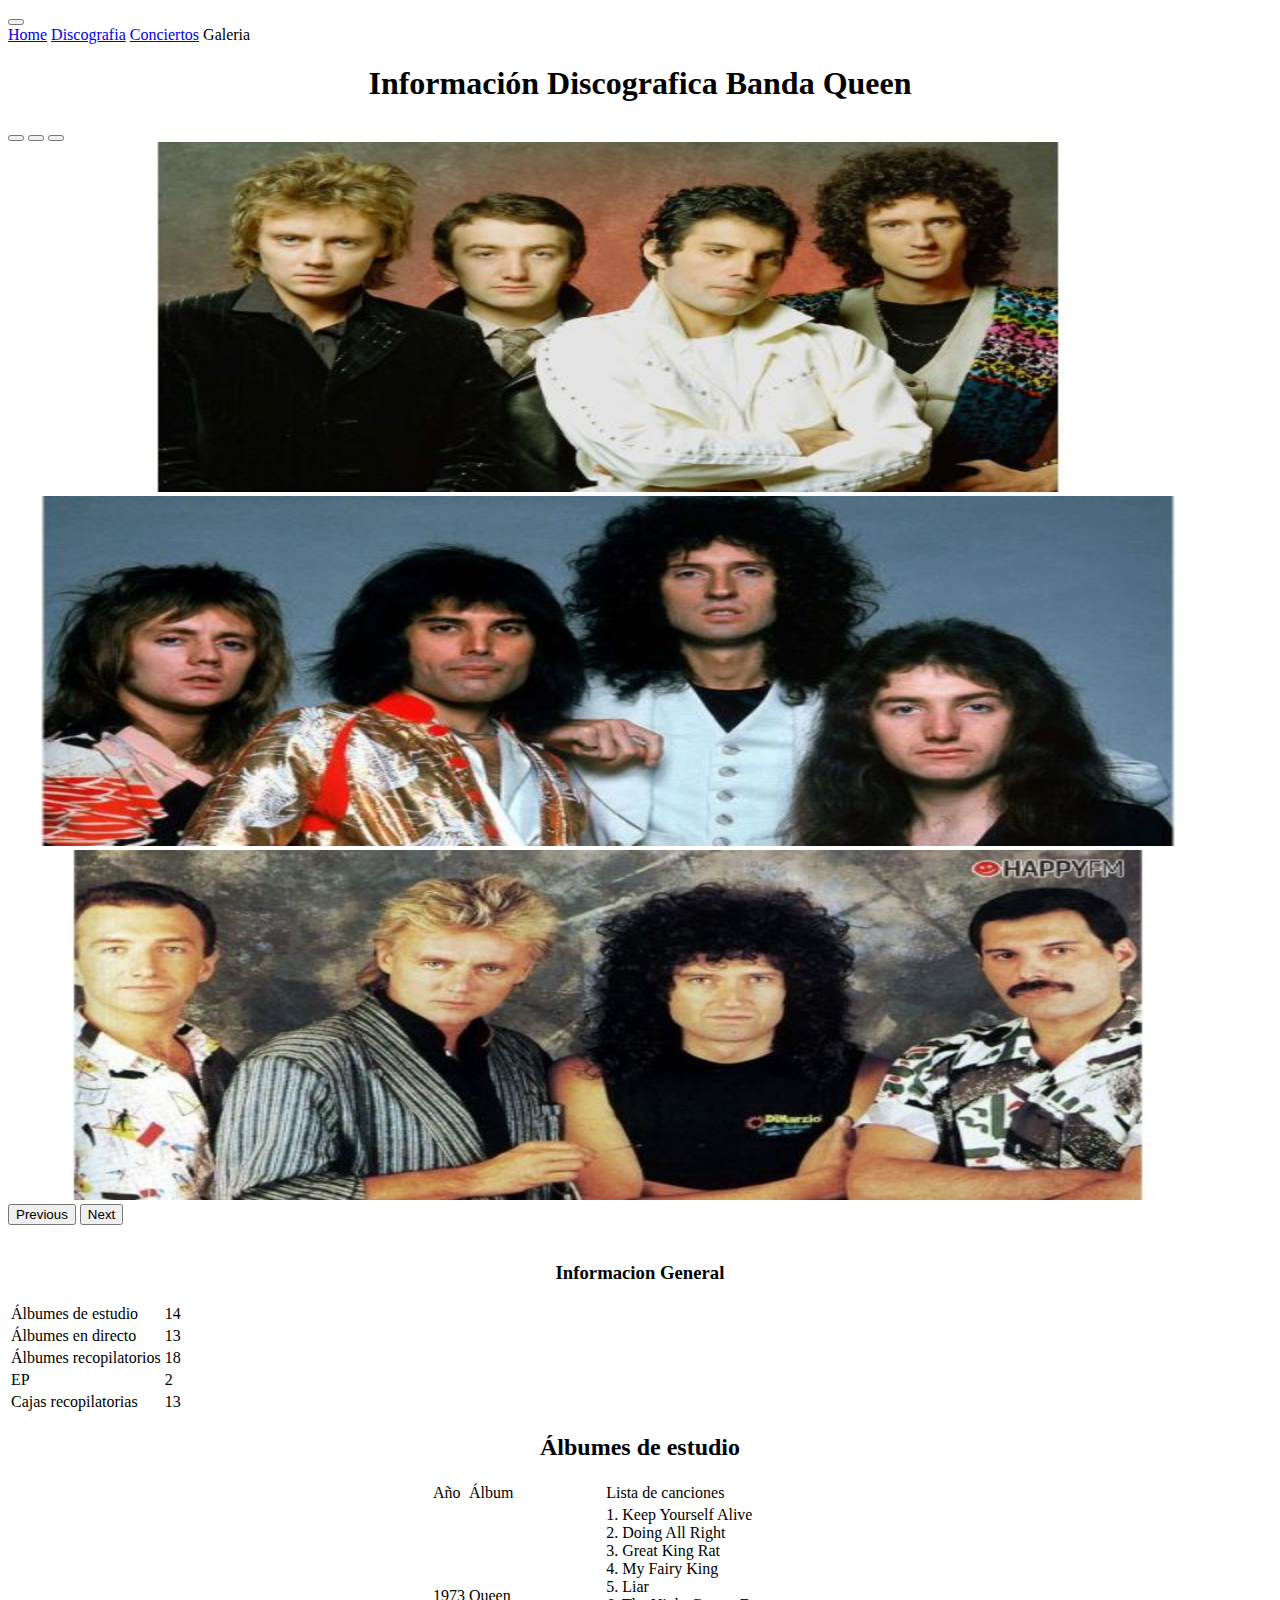
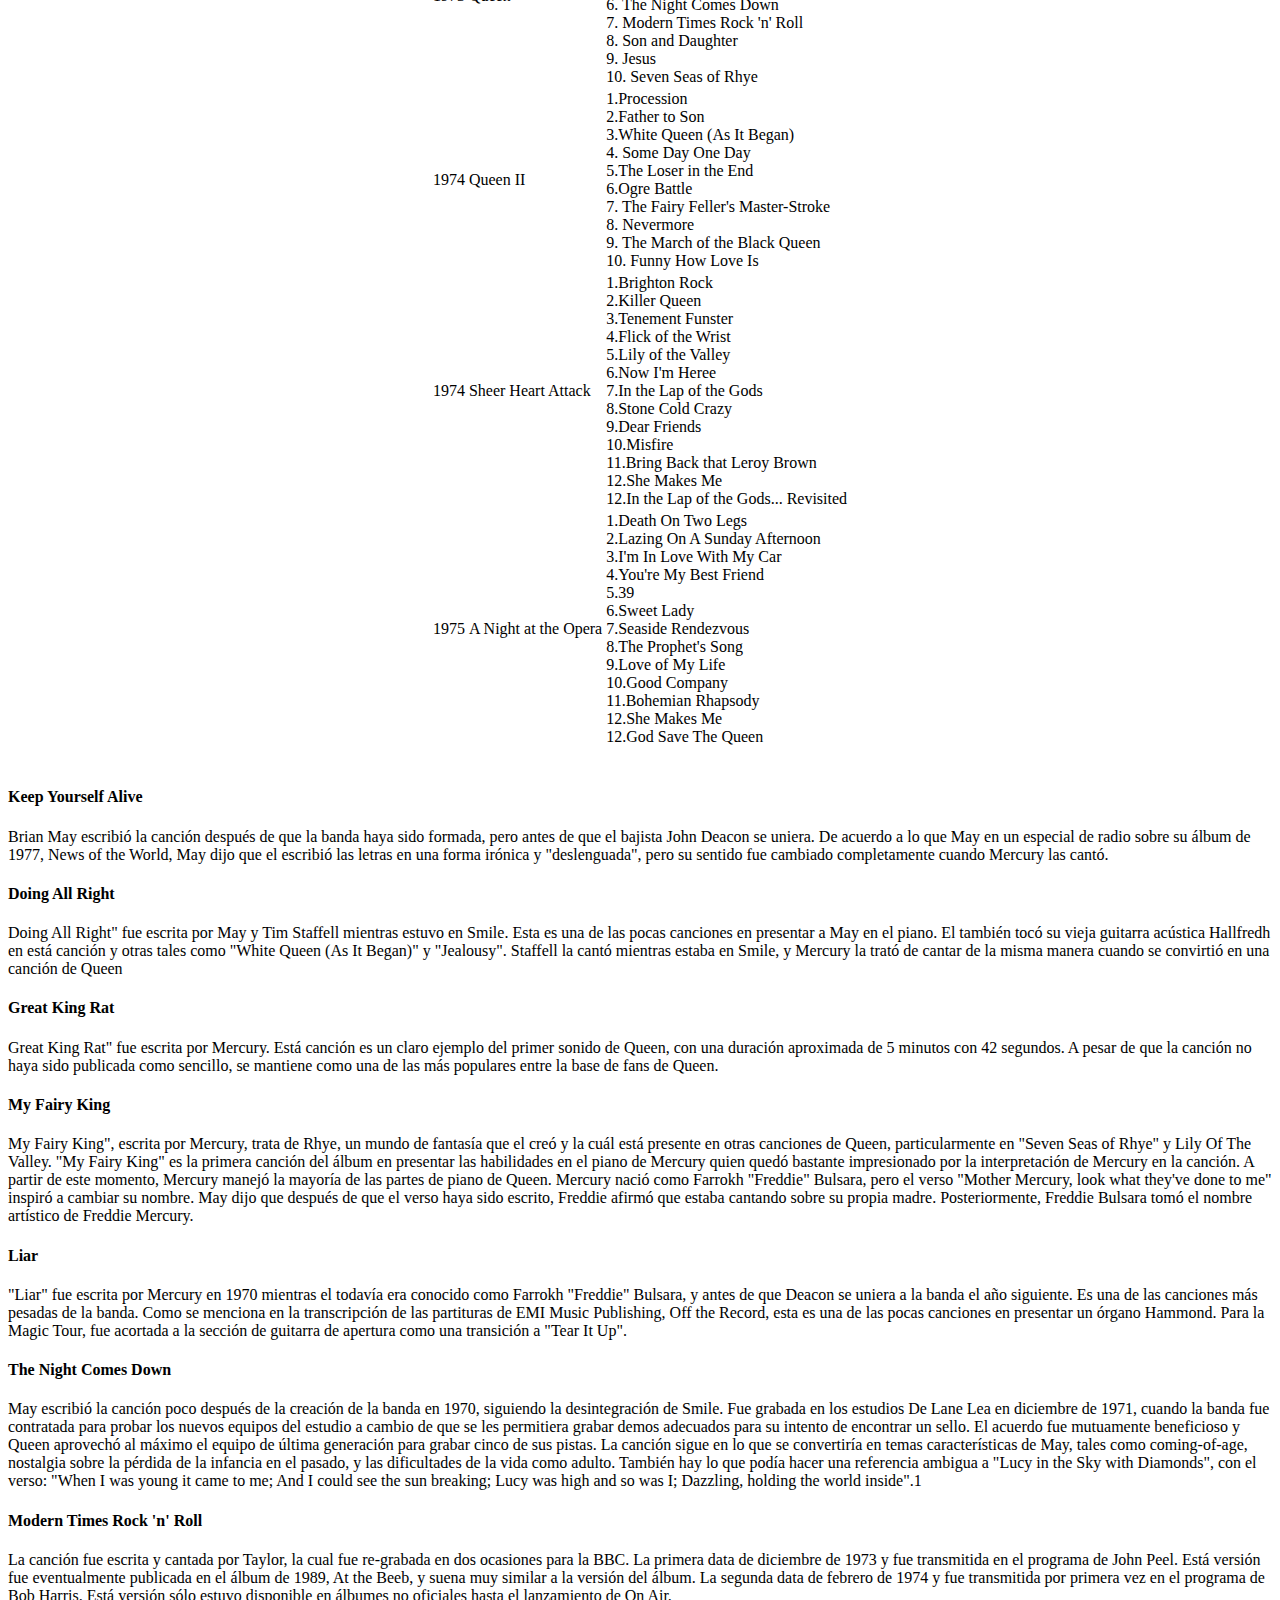
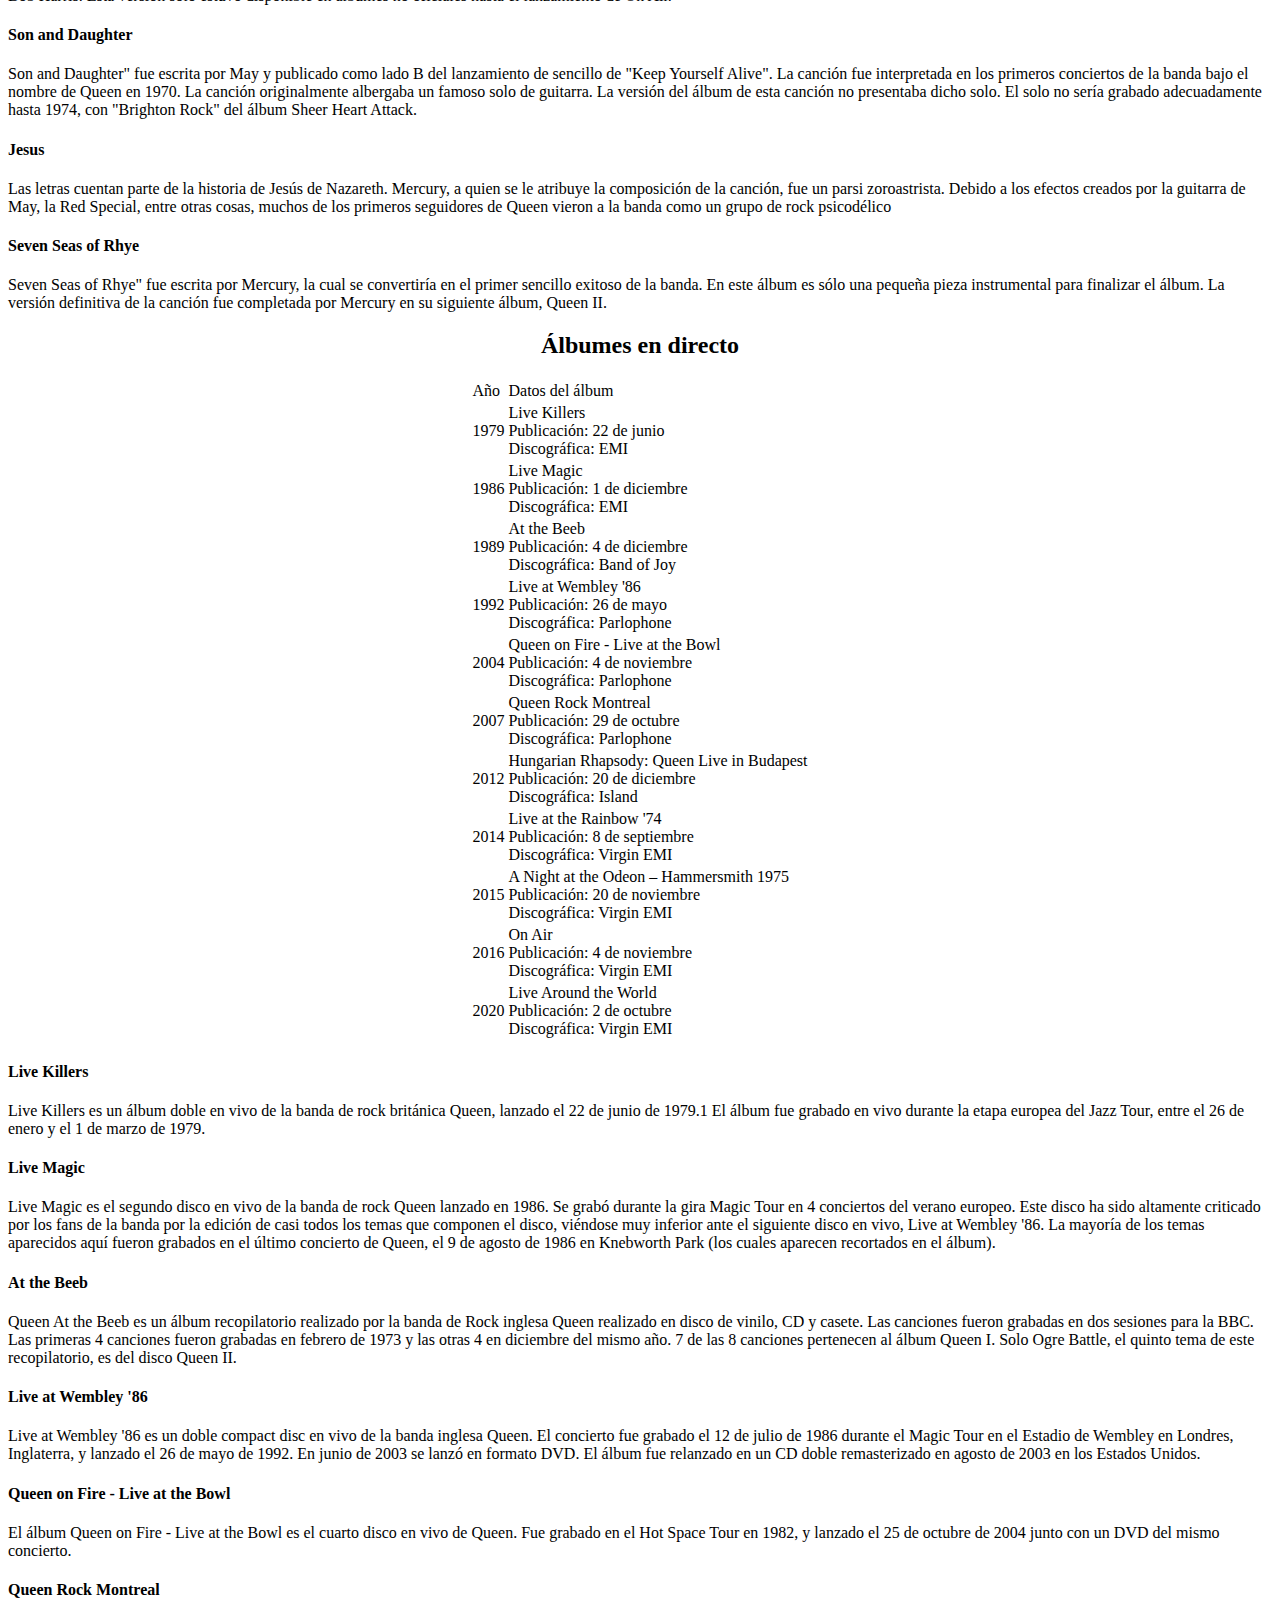
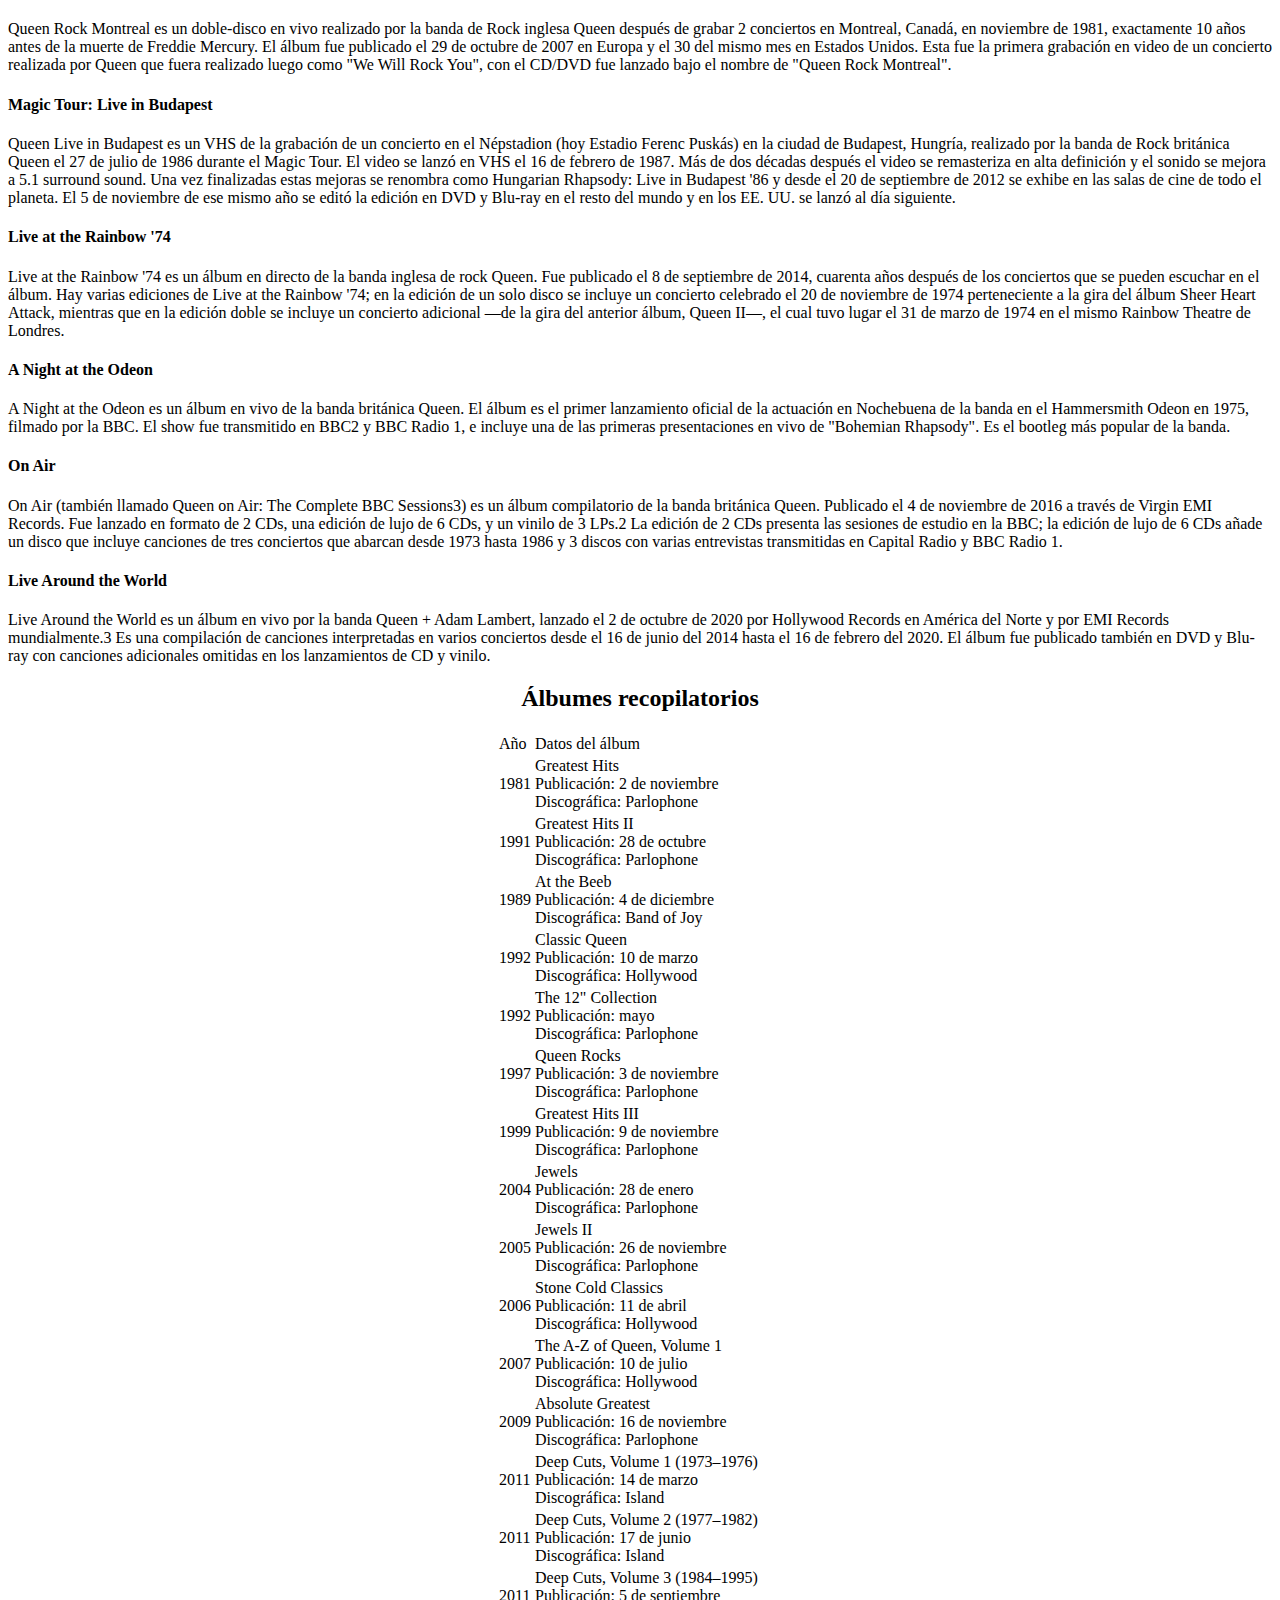
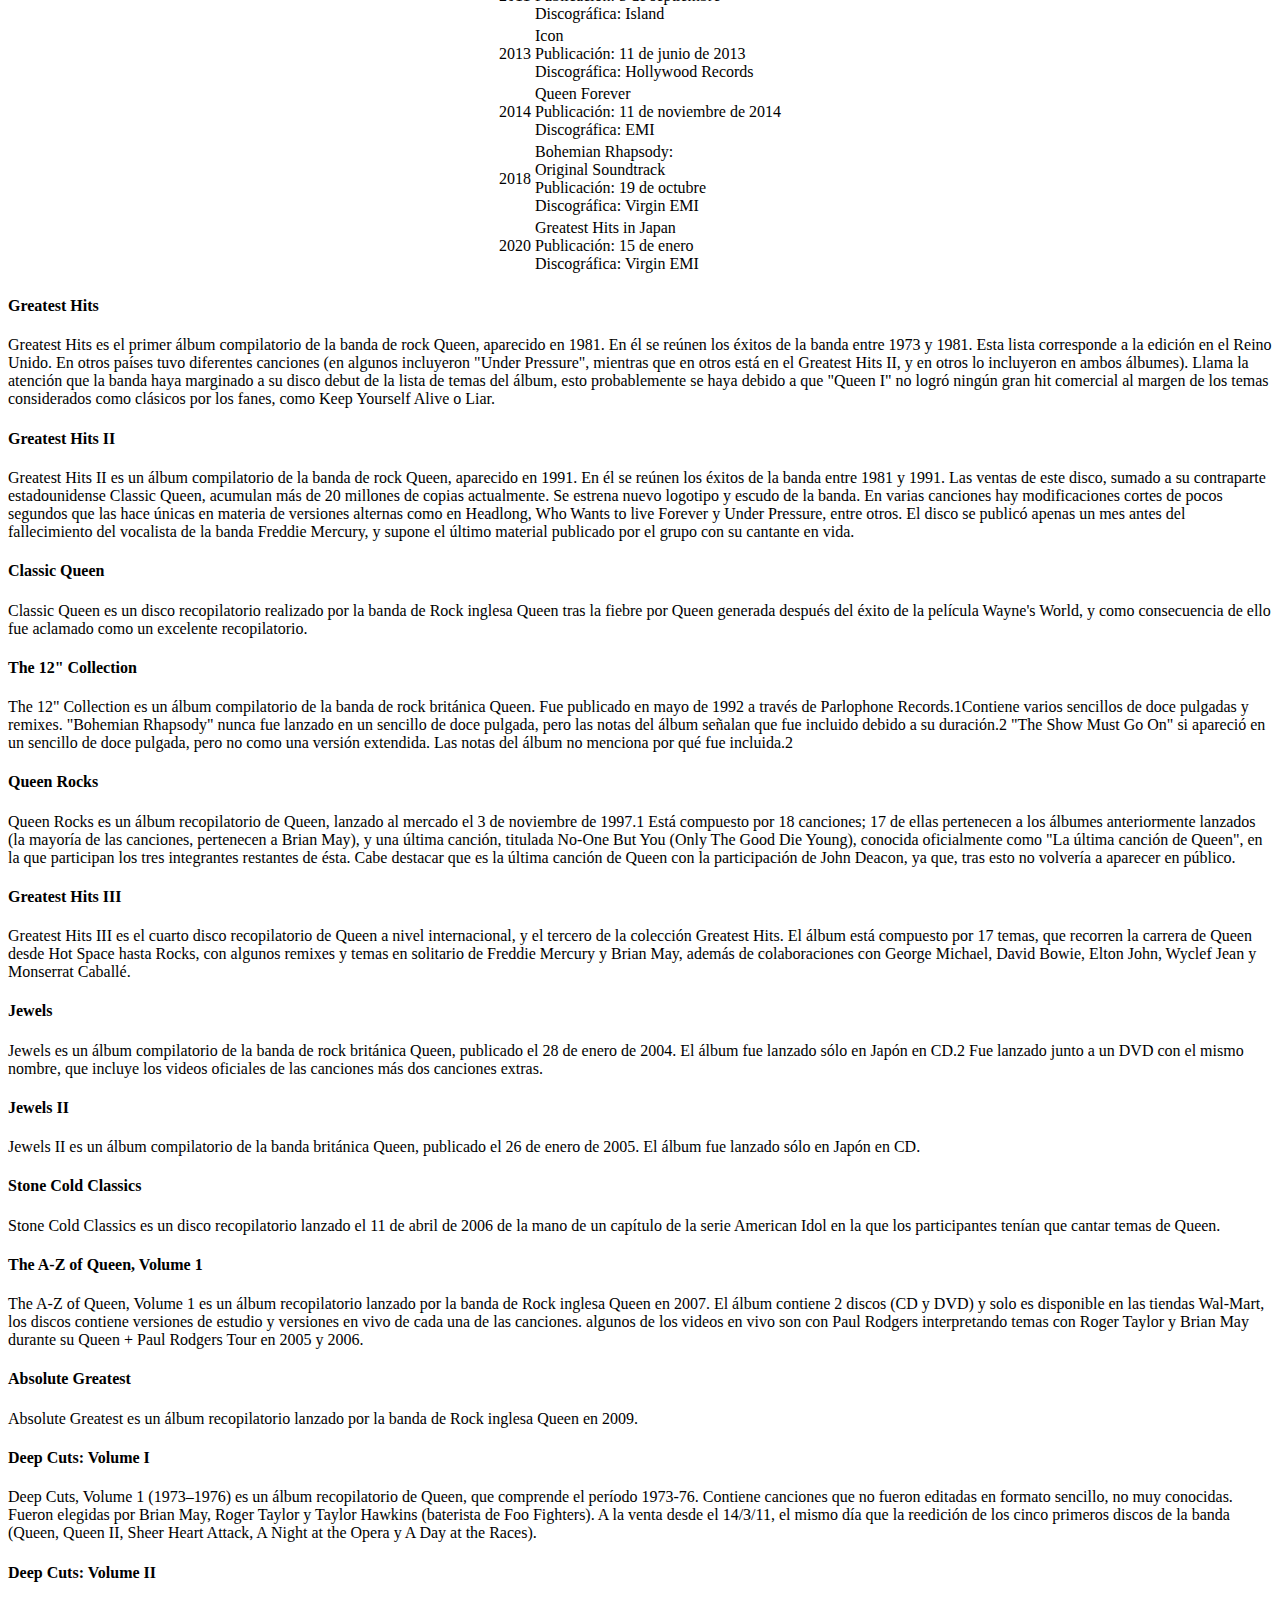
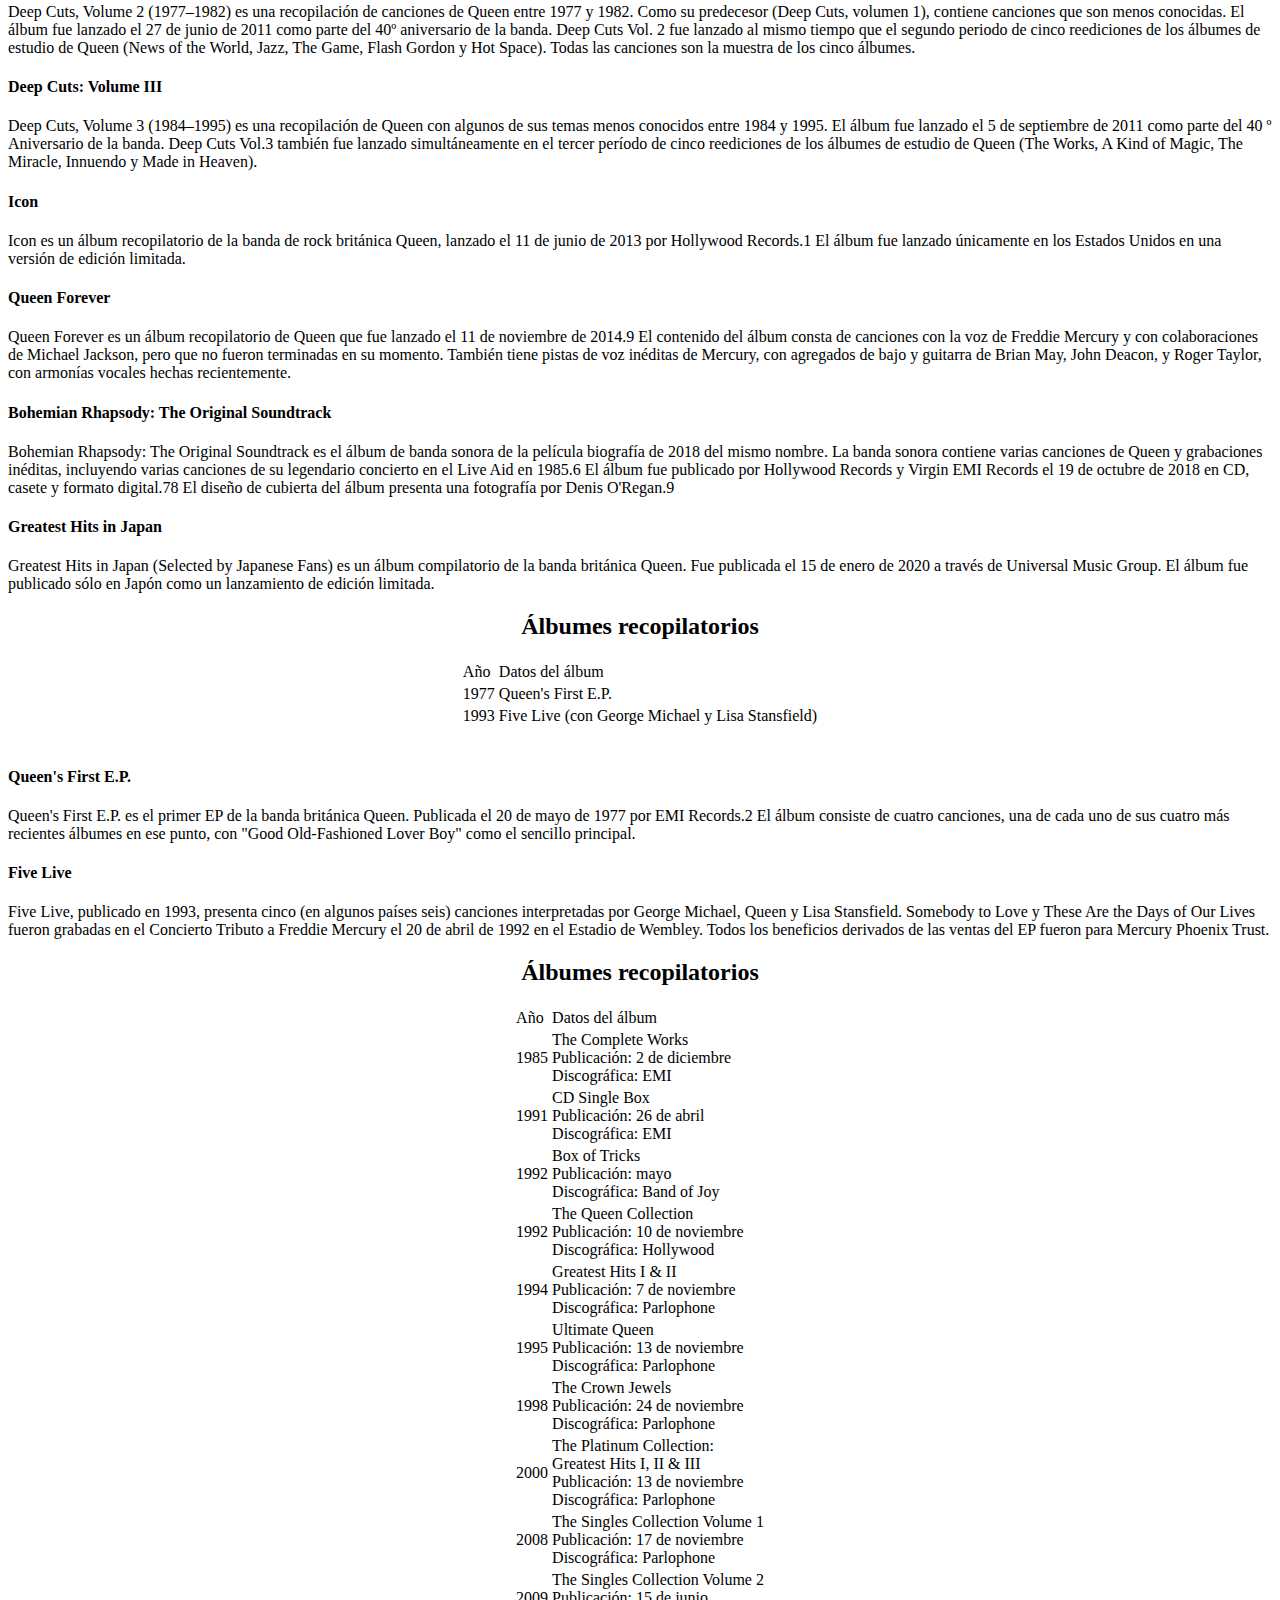
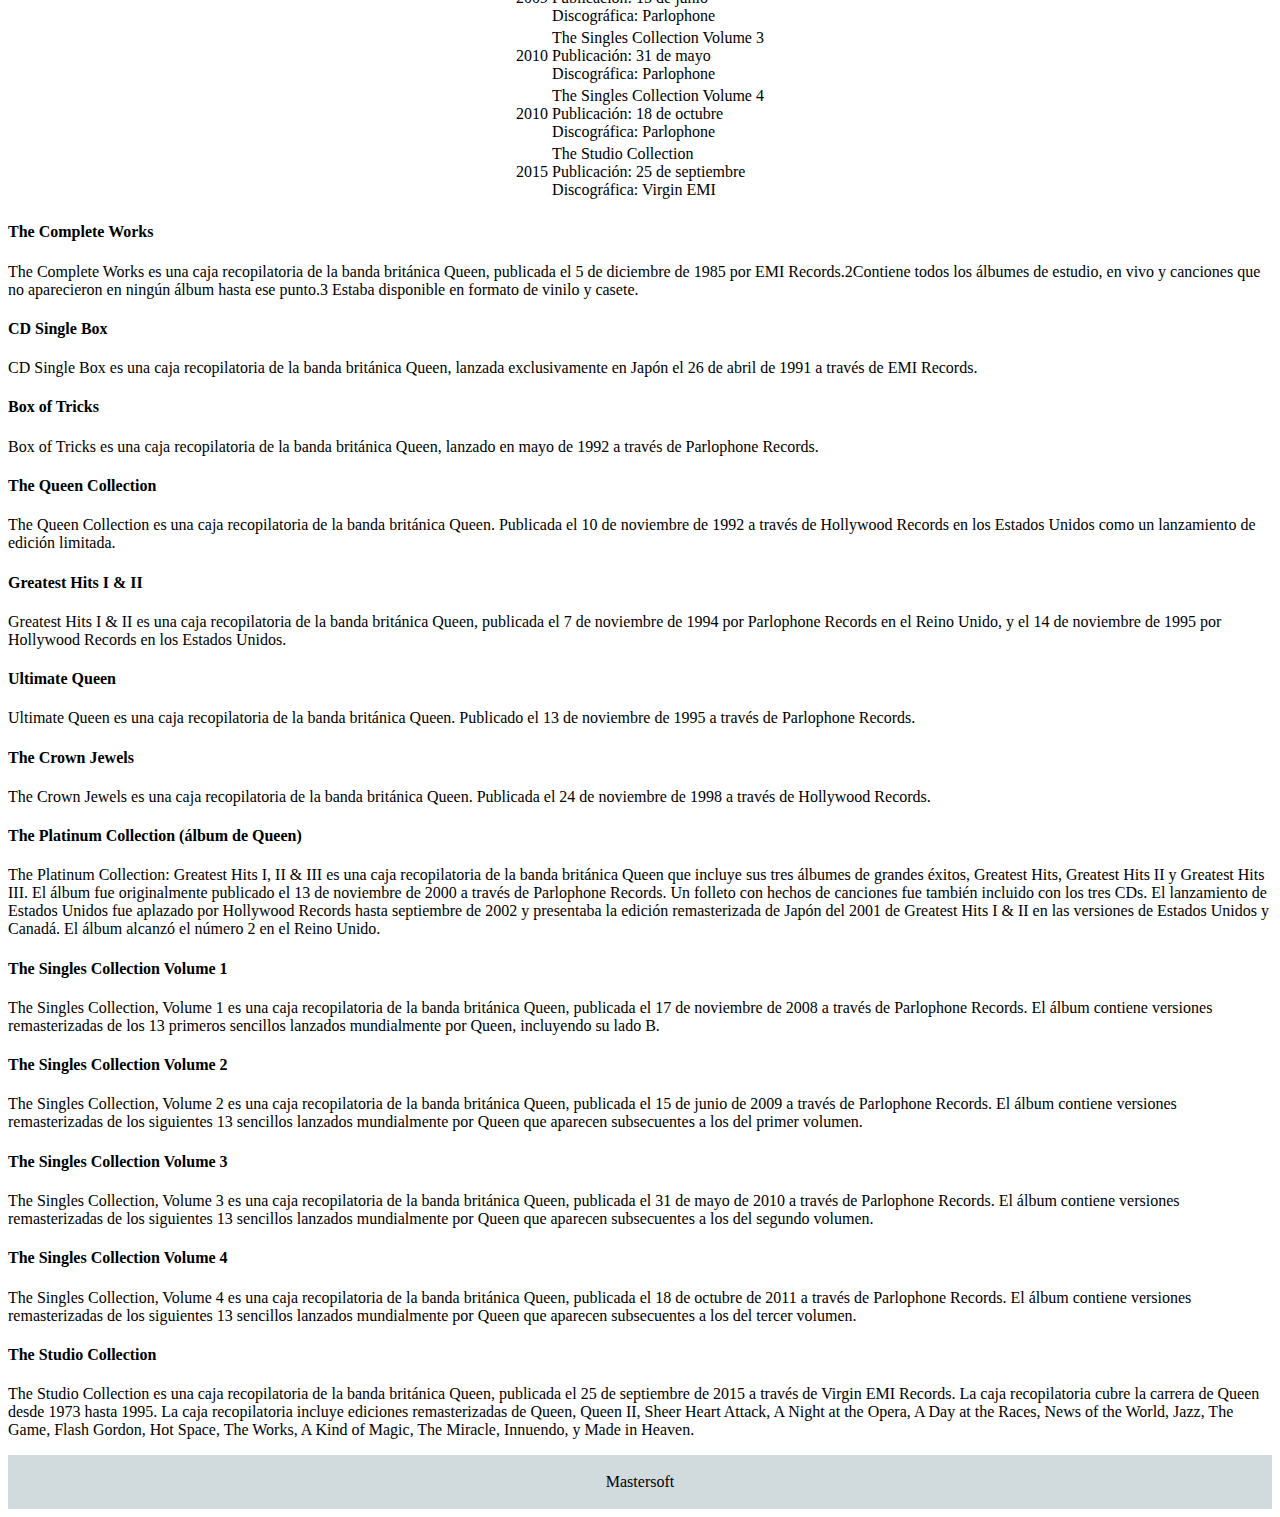
==== index2.html @ db43bf88 "Agrege una carucel, una nav y organice un poco mi index2.html" ====
<!DOCTYPE html>
<html lang="en">
  <head>
    <meta charset="UTF-8" />
    <link href="https://cdn.jsdelivr.net/npm/bootstrap@5.1.3/dist/css/bootstrap.min.css" rel="stylesheet" integrity="sha384-1BmE4kWBq78iYhFldvKuhfTAU6auU8tT94WrHftjDbrCEXSU1oBoqyl2QvZ6jIW3" crossorigin="anonymous">
    <meta http-equiv="X-UA-Compatible" content="IE=edge" />
    <meta name="viewport" content="width=device-width, initial-scale=1.0" />
    <link rel="stylesheet" href="./assets/css/styleD.css" />
    <title>MasterSoft</title>
  </head>
  <body>
    <nav class="navbar navbar-expand-lg navbar-light bg-light">
      <div class="container-fluid">
        <button class="navbar-toggler" type="button" data-bs-toggle="collapse" data-bs-target="#navbarNavAltMarkup" aria-controls="navbarNavAltMarkup" aria-expanded="false" aria-label="Toggle navigation">
          <span class="navbar-toggler-icon"></span>
        </button>
        <div class="collapse navbar-collapse" id="navbarNavAltMarkup">
          <div class="navbar-nav">
            <a class="nav-link active" aria-current="page" href="#">Home</a>
            <a class="nav-link" href="#">Discografia</a>
            <a class="nav-link" href="#">Conciertos</a>
            <a class="nav-link disabled">Galeria</a>
          </div>
        </div>
      </div>
    </nav>
    <h1 class="titulo">Información Discografica Banda Queen</h1>
    <div id="carouselExampleIndicators" class="carousel slide" data-bs-ride="carousel">
      <div class="carousel-indicators">
        <button type="button" data-bs-target="#carouselExampleIndicators" data-bs-slide-to="0" class="active" aria-current="true" aria-label="Slide 1"></button>
        <button type="button" data-bs-target="#carouselExampleIndicators" data-bs-slide-to="1" aria-label="Slide 2"></button>
        <button type="button" data-bs-target="#carouselExampleIndicators" data-bs-slide-to="2" aria-label="Slide 3"></button>
      </div>
      <div class="carousel-inner">
        <div class="carousel-item active">
          <img src="./assets/images/img1.jpg" class="image3" alt="...">
        </div>
        <div class="carousel-item">
          <img src="./assets/images/img5.jpg" class="image3" alt="...">
        </div>
        <div class="carousel-item">
          <img src="./assets/images/queen4.jpg" class="image3" alt="...">
        </div>
      </div>
      <button class="carousel-control-prev" type="button" data-bs-target="#carouselExampleIndicators" data-bs-slide="prev">
        <span class="carousel-control-prev-icon" aria-hidden="true"></span>
        <span class="visually-hidden">Previous</span>
      </button>
      <button class="carousel-control-next" type="button" data-bs-target="#carouselExampleIndicators" data-bs-slide="next">
        <span class="carousel-control-next-icon" aria-hidden="true"></span>
        <span class="visually-hidden">Next</span>
      </button>
    </div>
    <br>

    <center><h3>Informacion General</h3></center>
    <table class="table table-striped">
      <tr>
        <td>Álbumes de estudio</td>
        <td>14</td>
      </tr>
      <tr>
        <td>Álbumes en directo</td>
        <td>13</td>
      </tr>
      <tr>
        <td>Álbumes recopilatorios</td>
        <td>18</td>
      </tr>
      <tr>
        <td>EP</td>
        <td>2</td>
      </tr>
      <tr>
        <td>Cajas recopilatorias</td>
        <td>13</td>
      </tr>
    </table>

    <center><h2>Álbumes de estudio</h2></center>
    <table class="table-bordered" style="margin: 0 auto">
      <tr>
        <td>Año</td>
        <td>Álbum</td>
        <td>Lista de canciones</td>
      </tr>
      <tr>
        <td>1973</td>
        <td>Queen</td>
        <td>1. Keep Yourself Alive <br> 2. Doing All Right <br>3. Great King Rat <br>4. My Fairy King <br>5. Liar <br>6. The Night Comes Down <br>7. Modern Times Rock 'n' Roll <br>8. Son and Daughter <br>9. Jesus <br>10. Seven Seas of Rhye</td>
      </tr>
      <tr>
        <td>1974</td>
        <td>Queen II</td>
        <td>1.Procession <br>2.Father to Son <br>3.White Queen (As It Began)<br>4. Some Day One Day<br>5.The Loser in the End<br>6.Ogre Battle<br>7. The Fairy Feller's Master-Stroke<br>8. Nevermore<br>9. The March of the Black Queen <br>10. Funny How Love Is</td>
      </tr>
      <tr>
        <td>1974</td>
        <td>Sheer Heart Attack</td>
        <td>1.Brighton Rock<br>2.Killer Queen<br>3.Tenement Funster<br>4.Flick of the Wrist<br>5.Lily of the Valley<br>6.Now I'm Heree<br>7.In the Lap of the Gods<br>8.Stone Cold Crazy<br>9.Dear Friends<br>10.Misfire<br>11.Bring Back that Leroy Brown<br>12.She Makes Me<br>12.In the Lap of the Gods... Revisited</td>
      </tr>
      <tr>
        <td>1975</td>
        <td>A Night at the Opera</td>
        <td>1.Death On Two Legs<br>2.Lazing On A Sunday Afternoon<br>3.I'm In Love With My Car<br>4.You're My Best Friend<br>5.39<br>6.Sweet Lady<br>7.Seaside Rendezvous<br>8.The Prophet's Song<br>9.Love of My Life<br>10.Good Company<br>11.Bohemian Rhapsody<br>12.She Makes Me<br>12.God Save The Queen</td>
      </tr>
    </table>
    <br>
    <h4>Keep Yourself Alive</h4>
    <p class="lh-sm">
      Brian May escribió la canción después de que la banda haya sido formada,
      pero antes de que el bajista John Deacon se uniera. De acuerdo a lo que
      May en un especial de radio sobre su álbum de 1977, News of the World, May
      dijo que el escribió las letras en una forma irónica y "deslenguada", pero
      su sentido fue cambiado completamente cuando Mercury las cantó.
    </p>

    <h4>Doing All Right</h4>
    <p class="lh-sm">
      Doing All Right" fue escrita por May y Tim Staffell mientras estuvo en
      Smile. Esta es una de las pocas canciones en presentar a May en el piano.
      El también tocó su vieja guitarra acústica Hallfredh en está canción y
      otras tales como "White Queen (As It Began)" y "Jealousy". Staffell la
      cantó mientras estaba en Smile, y Mercury la trató de cantar de la misma
      manera cuando se convirtió en una canción de Queen
    </p>

    <h4>Great King Rat</h4>
    <p class="lh-sm">
      Great King Rat" fue escrita por Mercury. Está canción es un claro ejemplo
      del primer sonido de Queen, con una duración aproximada de 5 minutos con
      42 segundos. A pesar de que la canción no haya sido publicada como
      sencillo, se mantiene como una de las más populares entre la base de fans
      de Queen.
    </p>

    <h4>My Fairy King</h4>
    <p class="lh-sm">
      My Fairy King", escrita por Mercury, trata de Rhye, un mundo de fantasía
      que el creó y la cuál está presente en otras canciones de Queen,
      particularmente en "Seven Seas of Rhye" y Lily Of The Valley. "My Fairy
      King" es la primera canción del álbum en presentar las habilidades en el
      piano de Mercury quien quedó bastante impresionado por la interpretación
      de Mercury en la canción. A partir de este momento, Mercury manejó la
      mayoría de las partes de piano de Queen. Mercury nació como Farrokh
      "Freddie" Bulsara, pero el verso "Mother Mercury, look what they've done
      to me" inspiró a cambiar su nombre. May dijo que después de que el verso
      haya sido escrito, Freddie afirmó que estaba cantando sobre su propia
      madre. Posteriormente, Freddie Bulsara tomó el nombre artístico de Freddie
      Mercury.
    </p>

    <h4>Liar</h4>
    <p class="lh-sm">
      "Liar" fue escrita por Mercury en 1970 mientras el todavía era conocido
      como Farrokh "Freddie" Bulsara, y antes de que Deacon se uniera a la banda
      el año siguiente. Es una de las canciones más pesadas de la banda. Como se
      menciona en la transcripción de las partituras de EMI Music Publishing,
      Off the Record, esta es una de las pocas canciones en presentar un órgano
      Hammond. Para la Magic Tour, fue acortada a la sección de guitarra de
      apertura como una transición a "Tear It Up".
    </p>

    <h4>The Night Comes Down</h4>
    <p class="lh-sm">
      May escribió la canción poco después de la creación de la banda en 1970,
      siguiendo la desintegración de Smile. Fue grabada en los estudios De Lane
      Lea en diciembre de 1971, cuando la banda fue contratada para probar los
      nuevos equipos del estudio a cambio de que se les permitiera grabar demos
      adecuados para su intento de encontrar un sello. El acuerdo fue mutuamente
      beneficioso y Queen aprovechó al máximo el equipo de última generación
      para grabar cinco de sus pistas. La canción sigue en lo que se convertiría
      en temas características de May, tales como coming-of-age, nostalgia sobre
      la pérdida de la infancia en el pasado, y las dificultades de la vida como
      adulto. También hay lo que podía hacer una referencia ambigua a "Lucy in
      the Sky with Diamonds", con el verso: "When I was young it came to me; And
      I could see the sun breaking; Lucy was high and so was I; Dazzling,
      holding the world inside".1
    </p>

    <h4>Modern Times Rock 'n' Roll</h4>
    <p class="lh-sm">
      La canción fue escrita y cantada por Taylor, la cual fue re-grabada en dos
      ocasiones para la BBC. La primera data de diciembre de 1973 y fue
      transmitida en el programa de John Peel. Está versión fue eventualmente
      publicada en el álbum de 1989, At the Beeb, y suena muy similar a la
      versión del álbum. La segunda data de febrero de 1974 y fue transmitida
      por primera vez en el programa de Bob Harris. Está versión sólo estuvo
      disponible en álbumes no oficiales hasta el lanzamiento de On Air.
    </p>

    <h4>Son and Daughter</h4>
    <p class="lh-sm">
      Son and Daughter" fue escrita por May y publicado como lado B del
      lanzamiento de sencillo de "Keep Yourself Alive". La canción fue
      interpretada en los primeros conciertos de la banda bajo el nombre de
      Queen en 1970. La canción originalmente albergaba un famoso solo de
      guitarra. La versión del álbum de esta canción no presentaba dicho solo.
      El solo no sería grabado adecuadamente hasta 1974, con "Brighton Rock" del
      álbum Sheer Heart Attack.
    </p>

    <h4>Jesus</h4>
    <p class="lh-sm">
      Las letras cuentan parte de la historia de Jesús de Nazareth. Mercury, a
      quien se le atribuye la composición de la canción, fue un parsi
      zoroastrista. Debido a los efectos creados por la guitarra de May, la Red
      Special, entre otras cosas, muchos de los primeros seguidores de Queen
      vieron a la banda como un grupo de rock psicodélico
    </p>

    <h4>Seven Seas of Rhye</h4>
    <p class="lh-sm">
      Seven Seas of Rhye" fue escrita por Mercury, la cual se convertiría en el
      primer sencillo exitoso de la banda. En este álbum es sólo una pequeña
      pieza instrumental para finalizar el álbum. La versión definitiva de la
      canción fue completada por Mercury en su siguiente álbum, Queen II.
    </p>

    <center><h2>Álbumes en directo</h2></center>
    <table class="table-bordered" style="margin: 0 auto">
      <tr>
        <td>Año</td>
        <td>Datos del álbum</td>
      </tr>
      <tr>
        <td>1979</td>
        <td>Live Killers <br> Publicación: 22 de junio <br> Discográfica: EMI</td>
      </tr>
      <tr>
        <td>1986</td>
        <td>Live Magic <br> Publicación: 1 de diciembre <br> Discográfica: EMI</td>
      </tr>
      <tr>
        <td>1989</td>
        <td>At the Beeb <br> Publicación: 4 de diciembre <br> Discográfica: Band of Joy</td>
      </tr>
      <tr>
        <td>1992</td>
        <td>Live at Wembley '86 <br> Publicación: 26 de mayo <br> Discográfica: Parlophone</td>
      </tr>
      <tr>
        <td>2004</td>
        <td>Queen on Fire - Live at the Bowl <br> Publicación: 4 de noviembre <br> Discográfica: Parlophone</td>
      </tr>
      <tr>
        <td>2007</td>
        <td>Queen Rock Montreal <br> Publicación: 29 de octubre <br> Discográfica: Parlophone</td>
      </tr>
      <tr>
        <td>2012</td>
        <td>Hungarian Rhapsody: Queen Live in Budapest <br> Publicación: 20 de diciembre <br>Discográfica: Island</td>
      </tr>
      <tr>
        <td>2014</td>
        <td>Live at the Rainbow '74 <br> Publicación: 8 de septiembre <br>Discográfica: Virgin EMI</td>
      </tr>
      <tr>
        <td>2015</td>
        <td>A Night at the Odeon – Hammersmith 1975 <br>Publicación: 20 de noviembre <br>Discográfica: Virgin EMI</td>
      </tr>
      <tr>
        <td>2016</td>
        <td>On Air<br>Publicación: 4 de noviembre <br>Discográfica: Virgin EMI</td>
      </tr>
      <tr>
        <td>2020</td>
        <td>Live Around the World<br>Publicación: 2 de octubre<br>Discográfica: Virgin EMI</td>
      </tr>
    </table>

    <h4>Live Killers</h4>
    <p class="lh-sm">
      Live Killers es un álbum doble en vivo de la banda de rock británica
      Queen, lanzado el 22 de junio de 1979.1​ El álbum fue grabado en vivo
      durante la etapa europea del Jazz Tour, entre el 26 de enero y el 1 de
      marzo de 1979.
    </p>

    <h4>Live Magic</h4>
    <p class="lh-sm">
      Live Magic es el segundo disco en vivo de la banda de rock Queen lanzado
      en 1986. Se grabó durante la gira Magic Tour en 4 conciertos del verano
      europeo. Este disco ha sido altamente criticado por los fans de la banda
      por la edición de casi todos los temas que componen el disco, viéndose muy
      inferior ante el siguiente disco en vivo, Live at Wembley '86. La mayoría
      de los temas aparecidos aquí fueron grabados en el último concierto de
      Queen, el 9 de agosto de 1986 en Knebworth Park (los cuales aparecen
      recortados en el álbum).
    </p>

    <h4>At the Beeb</h4>
    <p class="lh-sm">
      Queen At the Beeb es un álbum recopilatorio realizado por la banda de Rock
      inglesa Queen realizado en disco de vinilo, CD y casete. Las canciones
      fueron grabadas en dos sesiones para la BBC. Las primeras 4 canciones
      fueron grabadas en febrero de 1973 y las otras 4 en diciembre del mismo
      año. 7 de las 8 canciones pertenecen al álbum Queen I. Solo Ogre Battle,
      el quinto tema de este recopilatorio, es del disco Queen II.
    </p>

    <h4>Live at Wembley '86</h4>
    <p class="lh-sm">
      Live at Wembley '86 es un doble compact disc en vivo de la banda inglesa
      Queen. El concierto fue grabado el 12 de julio de 1986 durante el Magic
      Tour en el Estadio de Wembley en Londres, Inglaterra, y lanzado el 26 de
      mayo de 1992. En junio de 2003 se lanzó en formato DVD. El álbum fue
      relanzado en un CD doble remasterizado en agosto de 2003 en los Estados
      Unidos.
    </p>
    <h4>Queen on Fire - Live at the Bowl</h4>
    <p class="lh-sm">
      El álbum Queen on Fire - Live at the Bowl es el cuarto disco en vivo de
      Queen. Fue grabado en el Hot Space Tour en 1982, y lanzado el 25 de
      octubre de 2004 junto con un DVD del mismo concierto.
    </p>
    <h4>Queen Rock Montreal</h4>
    <p class="lh-sm">
      Queen Rock Montreal es un doble-disco en vivo realizado por la banda de
      Rock inglesa Queen después de grabar 2 conciertos en Montreal, Canadá, en
      noviembre de 1981, exactamente 10 años antes de la muerte de Freddie
      Mercury. El álbum fue publicado el 29 de octubre de 2007 en Europa y el 30
      del mismo mes en Estados Unidos. Esta fue la primera grabación en video de
      un concierto realizada por Queen que fuera realizado luego como "We Will
      Rock You", con el CD/DVD fue lanzado bajo el nombre de "Queen Rock
      Montreal".
    </p>
    <h4>Magic Tour: Live in Budapest</h4>
    <p class="lh-sm">
      Queen Live in Budapest es un VHS de la grabación de un concierto en el
      Népstadion (hoy Estadio Ferenc Puskás) en la ciudad de Budapest, Hungría,
      realizado por la banda de Rock británica Queen el 27 de julio de 1986
      durante el Magic Tour. El video se lanzó en VHS el 16 de febrero de 1987.
      Más de dos décadas después el video se remasteriza en alta definición y el
      sonido se mejora a 5.1 surround sound. Una vez finalizadas estas mejoras
      se renombra como Hungarian Rhapsody: Live in Budapest '86 y desde el 20 de
      septiembre de 2012 se exhibe en las salas de cine de todo el planeta. El 5
      de noviembre de ese mismo año se editó la edición en DVD y Blu-ray en el
      resto del mundo y en los EE. UU. se lanzó al día siguiente.
    </p>

    <h4>Live at the Rainbow '74</h4>
    <p class="lh-sm">
      Live at the Rainbow '74 es un álbum en directo de la banda inglesa de rock
      Queen. Fue publicado el 8 de septiembre de 2014, cuarenta años después de
      los conciertos que se pueden escuchar en el álbum. Hay varias ediciones de
      Live at the Rainbow '74; en la edición de un solo disco se incluye un
      concierto celebrado el 20 de noviembre de 1974 perteneciente a la gira del
      álbum Sheer Heart Attack, mientras que en la edición doble se incluye un
      concierto adicional —de la gira del anterior álbum, Queen II—, el cual
      tuvo lugar el 31 de marzo de 1974 en el mismo Rainbow Theatre de Londres.
    </p>

    <h4>A Night at the Odeon</h4>
    <p class="lh-sm">
      A Night at the Odeon es un álbum en vivo de la banda británica Queen. El
      álbum es el primer lanzamiento oficial de la actuación en Nochebuena de la
      banda en el Hammersmith Odeon en 1975, filmado por la BBC. El show fue
      transmitido en BBC2 y BBC Radio 1, e incluye una de las primeras
      presentaciones en vivo de "Bohemian Rhapsody". Es el bootleg más popular
      de la banda.
    </p>

    <h4>On Air</h4>
    <p class="lh-sm">
      On Air (también llamado Queen on Air: The Complete BBC Sessions3​) es un
      álbum compilatorio de la banda británica Queen. Publicado el 4 de
      noviembre de 2016 a través de Virgin EMI Records. Fue lanzado en formato
      de 2 CDs, una edición de lujo de 6 CDs, y un vinilo de 3 LPs.2​ La edición
      de 2 CDs presenta las sesiones de estudio en la BBC; la edición de lujo de
      6 CDs añade un disco que incluye canciones de tres conciertos que abarcan
      desde 1973 hasta 1986 y 3 discos con varias entrevistas transmitidas en
      Capital Radio y BBC Radio 1.
    </p>

    <h4>Live Around the World</h4>
    <p class="lh-sm">
      Live Around the World es un álbum en vivo por la banda Queen + Adam
      Lambert, lanzado el 2 de octubre de 2020 por Hollywood Records en América
      del Norte y por EMI Records mundialmente.3​ Es una compilación de
      canciones interpretadas en varios conciertos desde el 16 de junio del 2014
      hasta el 16 de febrero del 2020. El álbum fue publicado también en DVD y
      Blu-ray con canciones adicionales omitidas en los lanzamientos de CD y
      vinilo.
    </p>

    <center><h2>Álbumes recopilatorios</h2></center>
    <table class="table-bordered" style="margin: 0 auto">
      <tr>
        <td>Año</td>
        <td>Datos del álbum</td>
      </tr>
      <tr>
        <td>1981  </td>
        <td>Greatest Hits <br>Publicación: 2 de noviembre<br>Discográfica: Parlophone</td>
      </tr>
      <tr>
        <td>1991</td>
        <td>	Greatest Hits II<br>Publicación: 28 de octubre<br>Discográfica: Parlophone</td>
      </tr>
      <tr>
        <td>1989</td>
        <td>At the Beeb <br>Publicación: 4 de diciembre <br> Discográfica: Band of Joy</td>
      </tr>
      <tr>
        <td>1992</td>
        <td>Classic Queen<br>Publicación: 10 de marzo<br>Discográfica: Hollywood</td>
      </tr>
      <tr>
        <td>1992</td>
        <td>The 12" Collection<br>Publicación: mayo<br>Discográfica: Parlophone</td>
      </tr>
      <tr>
        <td>1997</td>
        <td>Queen Rocks<br>Publicación: 3 de noviembre <br> Discográfica: Parlophone</td>
      </tr>
      <tr>
        <td>1999</td>
        <td>Greatest Hits III<br>Publicación: 9 de noviembre<br>Discográfica: Parlophone</td>
      </tr>
      <tr>
        <td>2004</td>
        <td>Jewels<br>Publicación: 28 de enero<br>Discográfica: Parlophone</td>
      </tr>
      <tr>
        <td>2005</td>
        <td>Jewels II<br>Publicación: 26 de noviembre <br>Discográfica: Parlophone</td>
      </tr>
      <tr>
        <td>2006</td>
        <td>Stone Cold Classics<br>Publicación: 11 de abril<br>Discográfica: Hollywood</td>
      </tr>
      <tr>
        <td>2007</td>
        <td>The A-Z of Queen, Volume 1<br>Publicación: 10 de julio<br>Discográfica: Hollywood</td>
      </tr>
      <tr>
        <td>2009</td>
        <td>Absolute Greatest<br>Publicación: 16 de noviembre<br>Discográfica: Parlophone</td>
      </tr>
      <tr>
        <td>2011</td>
        <td>Deep Cuts, Volume 1 (1973–1976)<br>Publicación: 14 de marzo<br>Discográfica: Island</td>
      </tr>
      <tr>
        <td>2011</td>
        <td>Deep Cuts, Volume 2 (1977–1982)<br>Publicación: 17 de junio<br>Discográfica: Island</td>
      </tr>
      <tr>
        <td>2011</td>
        <td>Deep Cuts, Volume 3 (1984–1995)<br>Publicación: 5 de septiembre<br>Discográfica: Island</td>
      </tr>
      <tr>
        <td>2013</td>
        <td>Icon<br>Publicación: 11 de junio de 2013<br>Discográfica: Hollywood Records</td>
      </tr>
      <tr>
        <td>2014</td>
        <td>Queen Forever<br>Publicación: 11 de noviembre de 2014<br>Discográfica: EMI</td>
      </tr>
      <tr>
        <td>2018</td>
        <td>Bohemian Rhapsody:<br>Original Soundtrack<br>Publicación: 19 de octubre<br>Discográfica: Virgin EMI</td>
      </tr>
      <tr>
        <td>2020</td>
        <td>Greatest Hits in Japan<br>Publicación: 15 de enero<br>Discográfica: Virgin EMI</td>
      </tr>
    </table>
    <h4>Greatest Hits</h4>
    <p class="lh-sm">
      Greatest Hits es el primer álbum compilatorio de la banda de rock Queen,
      aparecido en 1981. En él se reúnen los éxitos de la banda entre 1973 y
      1981. Esta lista corresponde a la edición en el Reino Unido. En otros
      países tuvo diferentes canciones (en algunos incluyeron "Under Pressure",
      mientras que en otros está en el Greatest Hits II, y en otros lo
      incluyeron en ambos álbumes). Llama la atención que la banda haya
      marginado a su disco debut de la lista de temas del álbum, esto
      probablemente se haya debido a que "Queen I" no logró ningún gran hit
      comercial al margen de los temas considerados como clásicos por los fanes,
      como Keep Yourself Alive o Liar.
    </p>

    <h4>Greatest Hits II</h4>
    <p class="lh-sm">
      Greatest Hits II es un álbum compilatorio de la banda de rock Queen,
      aparecido en 1991. En él se reúnen los éxitos de la banda entre 1981 y
      1991. Las ventas de este disco, sumado a su contraparte estadounidense
      Classic Queen, acumulan más de 20 millones de copias actualmente. Se
      estrena nuevo logotipo y escudo de la banda. En varias canciones hay
      modificaciones cortes de pocos segundos que las hace únicas en materia de
      versiones alternas como en Headlong, Who Wants to live Forever y Under
      Pressure, entre otros. El disco se publicó apenas un mes antes del
      fallecimiento del vocalista de la banda Freddie Mercury, y supone el
      último material publicado por el grupo con su cantante en vida.
    </p>

    <h4>Classic Queen</h4>
    <p class="lh-sm">
      Classic Queen es un disco recopilatorio realizado por la banda de Rock
      inglesa Queen tras la fiebre por Queen generada después del éxito de la
      película Wayne's World, y como consecuencia de ello fue aclamado como un
      excelente recopilatorio.
    </p>

    <h4>The 12" Collection</h4>
    <p class="lh-sm">
      The 12" Collection es un álbum compilatorio de la banda de rock británica
      Queen. Fue publicado en mayo de 1992 a través de Parlophone Records.1​
      Contiene varios sencillos de doce pulgadas y remixes. "Bohemian Rhapsody"
      nunca fue lanzado en un sencillo de doce pulgada, pero las notas del álbum
      señalan que fue incluido debido a su duración.2​ "The Show Must Go On" si
      apareció en un sencillo de doce pulgada, pero no como una versión
      extendida. Las notas del álbum no menciona por qué fue incluida.2​
    </p>

    <h4>Queen Rocks</h4>
    <p class="lh-sm">
      Queen Rocks es un álbum recopilatorio de Queen, lanzado al mercado el 3 de
      noviembre de 1997.1​ Está compuesto por 18 canciones; 17 de ellas
      pertenecen a los álbumes anteriormente lanzados (la mayoría de las
      canciones, pertenecen a Brian May), y una última canción, titulada No-One
      But You (Only The Good Die Young), conocida oficialmente como "La última
      canción de Queen", en la que participan los tres integrantes restantes de
      ésta. Cabe destacar que es la última canción de Queen con la participación
      de John Deacon, ya que, tras esto no volvería a aparecer en público.
    </p>

    <h4>Greatest Hits III</h4>
    <p class="lh-sm">
      Greatest Hits III es el cuarto disco recopilatorio de Queen a nivel
      internacional, y el tercero de la colección Greatest Hits. El álbum está
      compuesto por 17 temas, que recorren la carrera de Queen desde Hot Space
      hasta Rocks, con algunos remixes y temas en solitario de Freddie Mercury y
      Brian May, además de colaboraciones con George Michael, David Bowie, Elton
      John, Wyclef Jean y Monserrat Caballé.
    </p>

    <h4>Jewels</h4>
    <p class="lh-sm">
      Jewels es un álbum compilatorio de la banda de rock británica Queen,
      publicado el 28 de enero de 2004. El álbum fue lanzado sólo en Japón en
      CD.2​ Fue lanzado junto a un DVD con el mismo nombre, que incluye los
      videos oficiales de las canciones más dos canciones extras.
    </p>

    <h4>Jewels II</h4>
    <p class="lh-sm">
      Jewels II es un álbum compilatorio de la banda británica Queen, publicado
      el 26 de enero de 2005. El álbum fue lanzado sólo en Japón en CD.
    </p>

    <h4>Stone Cold Classics</h4>
    <p class="lh-sm">
      Stone Cold Classics es un disco recopilatorio lanzado el 11 de abril de
      2006 de la mano de un capítulo de la serie American Idol en la que los
      participantes tenían que cantar temas de Queen.
    </p>

    <h4>The A-Z of Queen, Volume 1</h4>
    <p class="lh-sm">
      The A-Z of Queen, Volume 1 es un álbum recopilatorio lanzado por la banda
      de Rock inglesa Queen en 2007. El álbum contiene 2 discos (CD y DVD) y
      solo es disponible en las tiendas Wal-Mart, los discos contiene versiones
      de estudio y versiones en vivo de cada una de las canciones. algunos de
      los videos en vivo son con Paul Rodgers interpretando temas con Roger
      Taylor y Brian May durante su Queen + Paul Rodgers Tour en 2005 y 2006.
    </p>

    <h4>Absolute Greatest</h4>
    <p class="lh-sm">
      Absolute Greatest es un álbum recopilatorio lanzado por la banda de Rock
      inglesa Queen en 2009.
    </p>
    <h4>Deep Cuts: Volume I</h4>
    <p class="lh-sm">
      Deep Cuts, Volume 1 (1973–1976) es un álbum recopilatorio de Queen, que
      comprende el período 1973-76. Contiene canciones que no fueron editadas en
      formato sencillo, no muy conocidas. Fueron elegidas por Brian May, Roger
      Taylor y Taylor Hawkins (baterista de Foo Fighters). A la venta desde el
      14/3/11, el mismo día que la reedición de los cinco primeros discos de la
      banda (Queen, Queen II, Sheer Heart Attack, A Night at the Opera y A Day
      at the Races).
    </p>

    <h4>Deep Cuts: Volume II</h4>
    <p class="lh-sm">
      Deep Cuts, Volume 2 (1977–1982) es una recopilación de canciones de Queen
      entre 1977 y 1982. Como su predecesor (Deep Cuts, volumen 1), contiene
      canciones que son menos conocidas. El álbum fue lanzado el 27 de junio de
      2011 como parte del 40º aniversario de la banda. Deep Cuts Vol. 2 fue
      lanzado al mismo tiempo que el segundo periodo de cinco reediciones de los
      álbumes de estudio de Queen (News of the World, Jazz, The Game, Flash
      Gordon y Hot Space). Todas las canciones son la muestra de los cinco
      álbumes.
    </p>

    <h4>Deep Cuts: Volume III</h4>
    <p class="lh-sm">
      Deep Cuts, Volume 3 (1984–1995) es una recopilación de Queen con algunos
      de sus temas menos conocidos entre 1984 y 1995. El álbum fue lanzado el 5
      de septiembre de 2011 como parte del 40 º Aniversario de la banda. Deep
      Cuts Vol.3 también fue lanzado simultáneamente en el tercer período de
      cinco reediciones de los álbumes de estudio de Queen (The Works, A Kind of
      Magic, The Miracle, Innuendo y Made in Heaven).
    </p>

    <h4>Icon</h4>
    <p class="lh-sm">
      Icon es un álbum recopilatorio de la banda de rock británica Queen,
      lanzado el 11 de junio de 2013 por Hollywood Records.1​ El álbum fue
      lanzado únicamente en los Estados Unidos en una versión de edición
      limitada.
    </p>

    <h4>Queen Forever</h4>
    <p class="lh-sm">
      Queen Forever es un álbum recopilatorio de Queen que fue lanzado el 11 de
      noviembre de 2014.9​ El contenido del álbum consta de canciones con la voz
      de Freddie Mercury y con colaboraciones de Michael Jackson, pero que no
      fueron terminadas en su momento. También tiene pistas de voz inéditas de
      Mercury, con agregados de bajo y guitarra de Brian May, John Deacon, y
      Roger Taylor, con armonías vocales hechas recientemente.
    </p>

    <h4>Bohemian Rhapsody: The Original Soundtrack</h4>
    <p class="lh-sm">
      Bohemian Rhapsody: The Original Soundtrack es el álbum de banda sonora de
      la película biografía de 2018 del mismo nombre. La banda sonora contiene
      varias canciones de Queen y grabaciones inéditas, incluyendo varias
      canciones de su legendario concierto en el Live Aid en 1985.6​ El álbum
      fue publicado por Hollywood Records y Virgin EMI Records el 19 de octubre
      de 2018 en CD, casete y formato digital.7​8​ El diseño de cubierta del
      álbum presenta una fotografía por Denis O'Regan.9​
    </p>

    <h4>Greatest Hits in Japan</h4>
    <p class="lh-sm">
      Greatest Hits in Japan (Selected by Japanese Fans) es un álbum
      compilatorio de la banda británica Queen. Fue publicada el 15 de enero de
      2020 a través de Universal Music Group. El álbum fue publicado sólo en
      Japón como un lanzamiento de edición limitada.
    </p>

    <center><h2>Álbumes recopilatorios</h2></center>
    <table class="table-bordered" style="margin: 0 auto">
      <tr>
        <td>Año</td>
        <td>Datos del álbum</td>
      </tr>
      <tr>
        <td>1977</td>
        <td>Queen's First E.P.</td>
      </tr>
      <tr>
        <td>1993</td>
        <td>Five Live (con George Michael y Lisa Stansfield)</td>
      </tr>
    </table>
    <br>
    <h4>Queen's First E.P.</h4>
    <p class="lh-sm">Queen's First E.P. es el primer EP de la banda británica Queen. Publicada el 20 de mayo de 1977 por EMI Records.2​ El álbum consiste de cuatro canciones, una de cada uno de sus cuatro más recientes álbumes en ese punto, con "Good Old-Fashioned Lover Boy" como el sencillo principal.</p>

    <h4>Five Live</h4>
    <p class="lh-sm">Five Live, publicado en 1993, presenta cinco (en algunos países seis) canciones interpretadas por George Michael, Queen y Lisa Stansfield. Somebody to Love y These Are the Days of Our Lives fueron grabadas en el Concierto Tributo a Freddie Mercury el 20 de abril de 1992 en el Estadio de Wembley. Todos los beneficios derivados de las ventas del EP fueron para Mercury Phoenix Trust.</p>

    <center><h2>Álbumes recopilatorios</h2></center>
    <table class="table-bordered" style="margin: 0 auto">
      <tr>
        <td>Año</td>
        <td>Datos del álbum</td>
      </tr>
      <tr>
        <td>1985</td>
        <td>The Complete Works<br>Publicación: 2 de diciembre<br> Discográfica: EMI</td>
      </tr>
      <tr>
        <td>1991</td>
        <td>CD Single Box <br>Publicación: 26 de abril<br> Discográfica: EMI</td>
      </tr>
      <tr>
        <td>1992</td>
        <td>Box of Tricks<br>Publicación: mayo<br> Discográfica: Band of Joy</td>
      </tr>
      <tr>
        <td>1992</td>
        <td>The Queen Collection<br>Publicación: 10 de noviembre<br>Discográfica: Hollywood</td>
      </tr>
      <tr>
        <td>1994</td>
        <td>Greatest Hits I & II<br>Publicación: 7 de noviembre<br>Discográfica: Parlophone</td>
      </tr>
      <tr>
        <td>1995</td>
        <td>Ultimate Queen<br>Publicación: 13 de noviembre<br> Discográfica: Parlophone</td>
      </tr>
      <tr>
        <td>1998</td>
        <td>The Crown Jewels<br>Publicación: 24 de noviembre<br>Discográfica: Parlophone</td>
      </tr>
      <tr>
        <td>2000</td>
        <td>The Platinum Collection: <br> Greatest Hits I, II & III<br> Publicación: 13 de noviembre <br>Discográfica: Parlophone</td>
      </tr>
      <tr>
        <td>2008</td>
        <td>The Singles Collection Volume 1<br>Publicación: 17 de noviembre<br>Discográfica: Parlophone</td>
      </tr>
      <tr>
        <td>2009</td>
        <td>	The Singles Collection Volume 2<br>Publicación: 15 de junio<br>Discográfica: Parlophone</td>
      </tr>
      <tr>
        <td>2010</td>
        <td>The Singles Collection Volume 3<br>Publicación: 31 de mayo<br>Discográfica: Parlophone</td>
      </tr>
      <tr>
        <td>2010</td>
        <td>The Singles Collection Volume 4<br>Publicación: 18 de octubre<br>Discográfica: Parlophone</td>
      </tr>
      <tr>
        <td>2015</td>
        <td>The Studio Collection<br>Publicación: 25 de septiembre<br>Discográfica: Virgin EMI</td>
      </tr>
    </table>
    <h4>The Complete Works</h4>
    <p class="lh-sm">The Complete Works es una caja recopilatoria de la banda británica Queen, publicada el 5 de diciembre de 1985 por EMI Records.2​Contiene todos los álbumes de estudio, en vivo y canciones que no aparecieron en ningún álbum hasta ese punto.3​ Estaba disponible en formato de vinilo y casete.</p>

    <h4>CD Single Box</h4>
    <p class="lh-sm">CD Single Box es una caja recopilatoria de la banda británica Queen, lanzada exclusivamente en Japón el 26 de abril de 1991 a través de EMI Records.</p>

    <h4>Box of Tricks</h4>
    <p class="lh-sm">Box of Tricks es una caja recopilatoria de la banda británica Queen, lanzado en mayo de 1992 a través de Parlophone Records.</p>

    <h4>The Queen Collection</h4>
    <p class="lh-sm">The Queen Collection es una caja recopilatoria de la banda británica Queen. Publicada el 10 de noviembre de 1992 a través de Hollywood Records en los Estados Unidos como un lanzamiento de edición limitada.</p>

    <h4>Greatest Hits I & II</h4>
    <p class="lh-sm">Greatest Hits I & II es una caja recopilatoria de la banda británica Queen, publicada el 7 de noviembre de 1994 por Parlophone Records en el Reino Unido, y el 14 de noviembre de 1995 por Hollywood Records en los Estados Unidos.</p>

    <h4>Ultimate Queen</h4>
    <p class="lh-sm">Ultimate Queen es una caja recopilatoria de la banda británica Queen. Publicado el 13 de noviembre de 1995 a través de Parlophone Records.</p>

    <h4>The Crown Jewels</h4>
    <p class="lh-sm">The Crown Jewels es una caja recopilatoria de la banda británica Queen. Publicada el 24 de noviembre de 1998 a través de Hollywood Records.</p>

    <h4>The Platinum Collection (álbum de Queen)</h4>
    <p class="lh-sm">The Platinum Collection: Greatest Hits I, II & III es una caja recopilatoria de la banda británica Queen que incluye sus tres álbumes de grandes éxitos, Greatest Hits, Greatest Hits II y Greatest Hits III. El álbum fue originalmente publicado el 13 de noviembre de 2000 a través de Parlophone Records. Un folleto con hechos de canciones fue también incluido con los tres CDs. El lanzamiento de Estados Unidos fue aplazado por Hollywood Records hasta septiembre de 2002 y presentaba la edición remasterizada de Japón del 2001 de Greatest Hits I & II en las versiones de Estados Unidos y Canadá. El álbum alcanzó el número 2 en el Reino Unido.</p>

    <h4>The Singles Collection Volume 1</h4>
    <p class="lh-sm">The Singles Collection, Volume 1 es una caja recopilatoria de la banda británica Queen, publicada el 17 de noviembre de 2008 a través de Parlophone Records. El álbum contiene versiones remasterizadas de los 13 primeros sencillos lanzados mundialmente por Queen, incluyendo su lado B.</p>

    <h4>The Singles Collection Volume 2</h4>
    <p class="lh-sm">The Singles Collection, Volume 2 es una caja recopilatoria de la banda británica Queen, publicada el 15 de junio de 2009 a través de Parlophone Records. El álbum contiene versiones remasterizadas de los siguientes 13 sencillos lanzados mundialmente por Queen que aparecen subsecuentes a los del primer volumen.</p>

    <h4>The Singles Collection Volume 3</h4>
      <p class="lh-sm">The Singles Collection, Volume 3 es una caja recopilatoria de la banda británica Queen, publicada el 31 de mayo de 2010 a través de Parlophone Records. El álbum contiene versiones remasterizadas de los siguientes 13 sencillos lanzados mundialmente por Queen que aparecen subsecuentes a los del segundo volumen.</p>

      <h4>The Singles Collection Volume 4</h4>
      <p class="lh-sm">The Singles Collection, Volume 4 es una caja recopilatoria de la banda británica Queen, publicada el 18 de octubre de 2011 a través de Parlophone Records. El álbum contiene versiones remasterizadas de los siguientes 13 sencillos lanzados mundialmente por Queen que aparecen subsecuentes a los del tercer volumen.</p>

      <h4>The Studio Collection</h4>
      <p class="lh-sm">The Studio Collection es una caja recopilatoria de la banda británica Queen, publicada el 25 de septiembre de 2015 a través de Virgin EMI Records. La caja recopilatoria cubre la carrera de Queen desde 1973 hasta 1995. La caja recopilatoria incluye ediciones remasterizadas de Queen, Queen II, Sheer Heart Attack, A Night at the Opera, A Day at the Races, News of the World, Jazz, The Game, Flash Gordon, Hot Space, The Works, A Kind of Magic, The Miracle, Innuendo, y Made in Heaven.</p>
    <center><div class="footer1" id="footer">Mastersoft</div></center>
    <script src="https://cdn.jsdelivr.net/npm/bootstrap@5.1.3/dist/js/bootstrap.bundle.min.js" integrity="sha384-ka7Sk0Gln4gmtz2MlQnikT1wXgYsOg+OMhuP+IlRH9sENBO0LRn5q+8nbTov4+1p" crossorigin="anonymous"></script>
  </body>
</html>
---- assets/css/styleD.css ----
body{
    background-color:white;
}

.titulo{
    color: black;
    text-align: center;
}


.image{
    width: 250px;
    height: 250px;
    display: block;
    margin: auto;
}

.image2{
    width: 100px;
    height: 150px;
}

.image3{
    width: 1200px;
    height: 350px;
}

.size{
    width: 100px;
    height: 50px;
}

.footer{
    position: absolute;
    bottom: 0;
    width: 100%;
    height: 60px;
    background-color: #d1dadd;
    color: #d1dadd;
}

.footer1{
    background-color: #d1dadd;
    padding : 2vh;
  }

  .nav ul li{
    text-decoration: none;
    display: inline;
    padding : 5vh 5vw;
  }
  .nav{
    background-color: #d1dadd;
    padding : 2vh;
  }
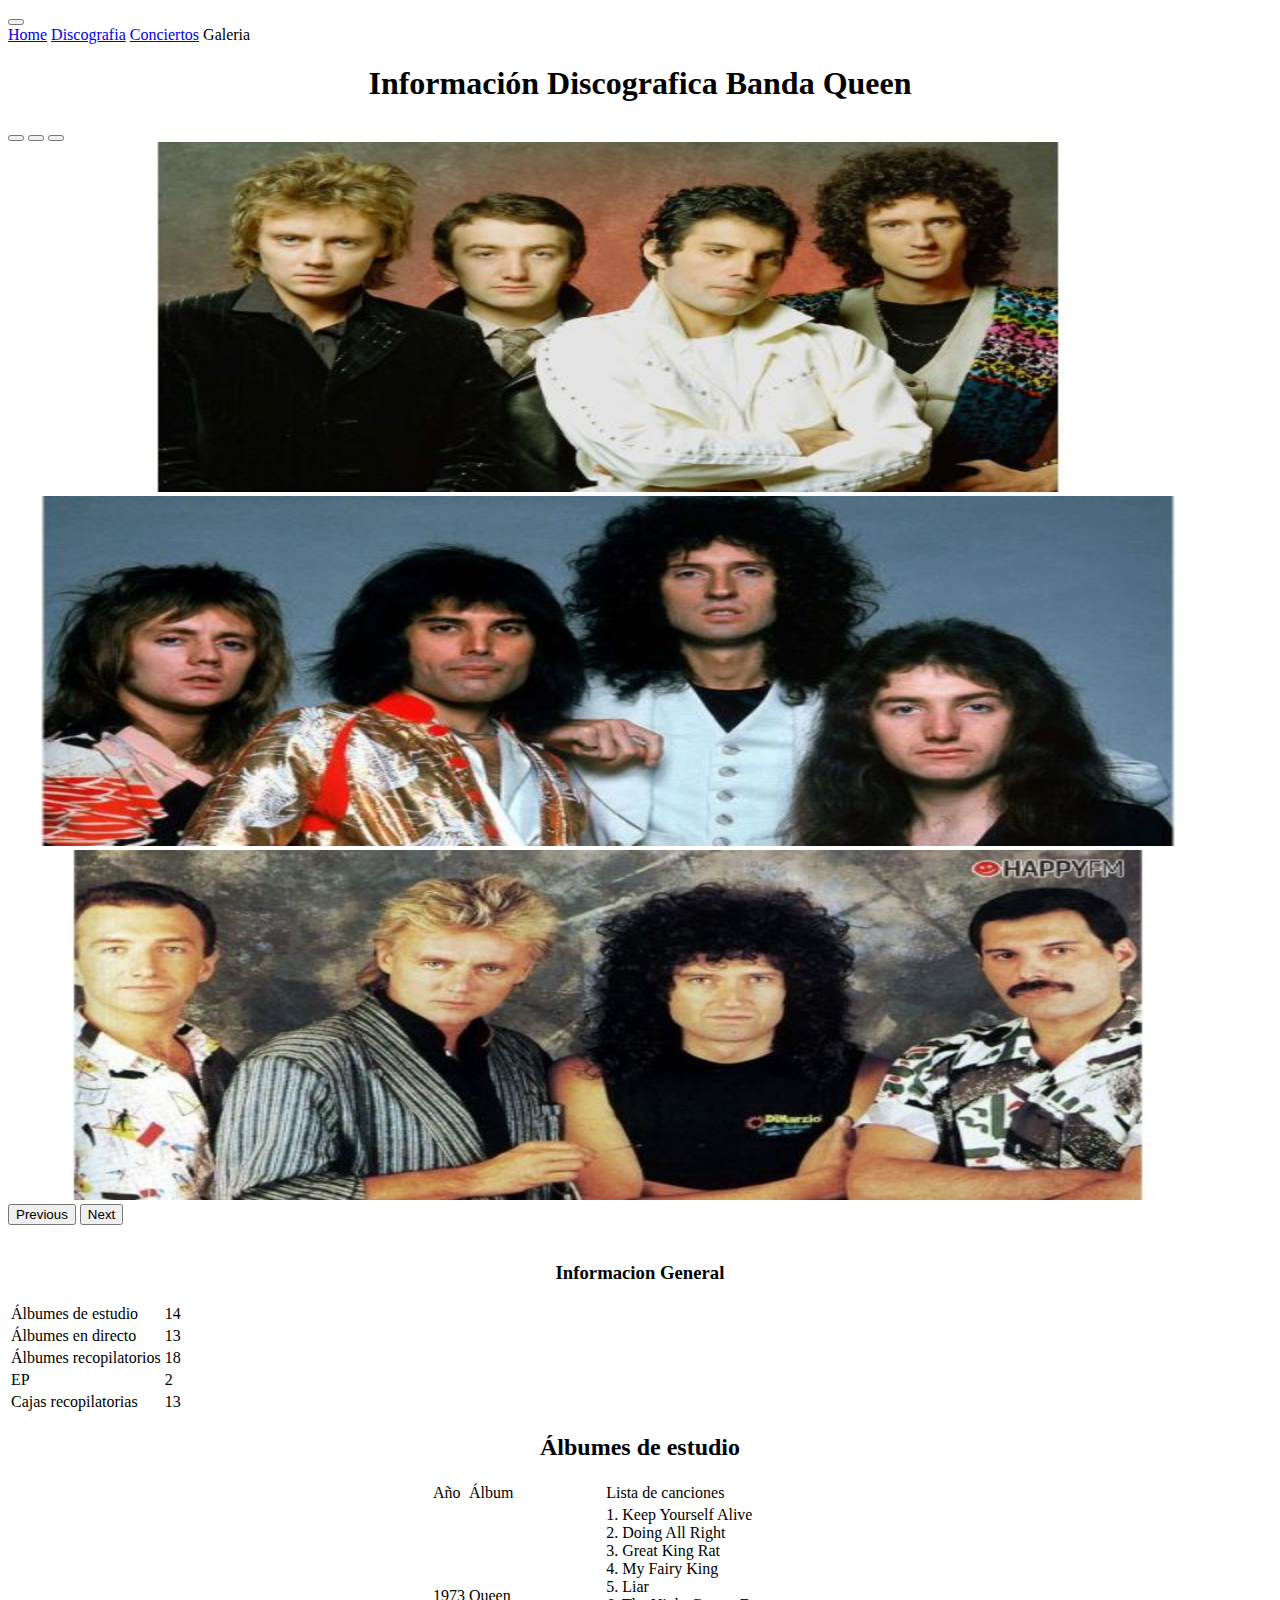
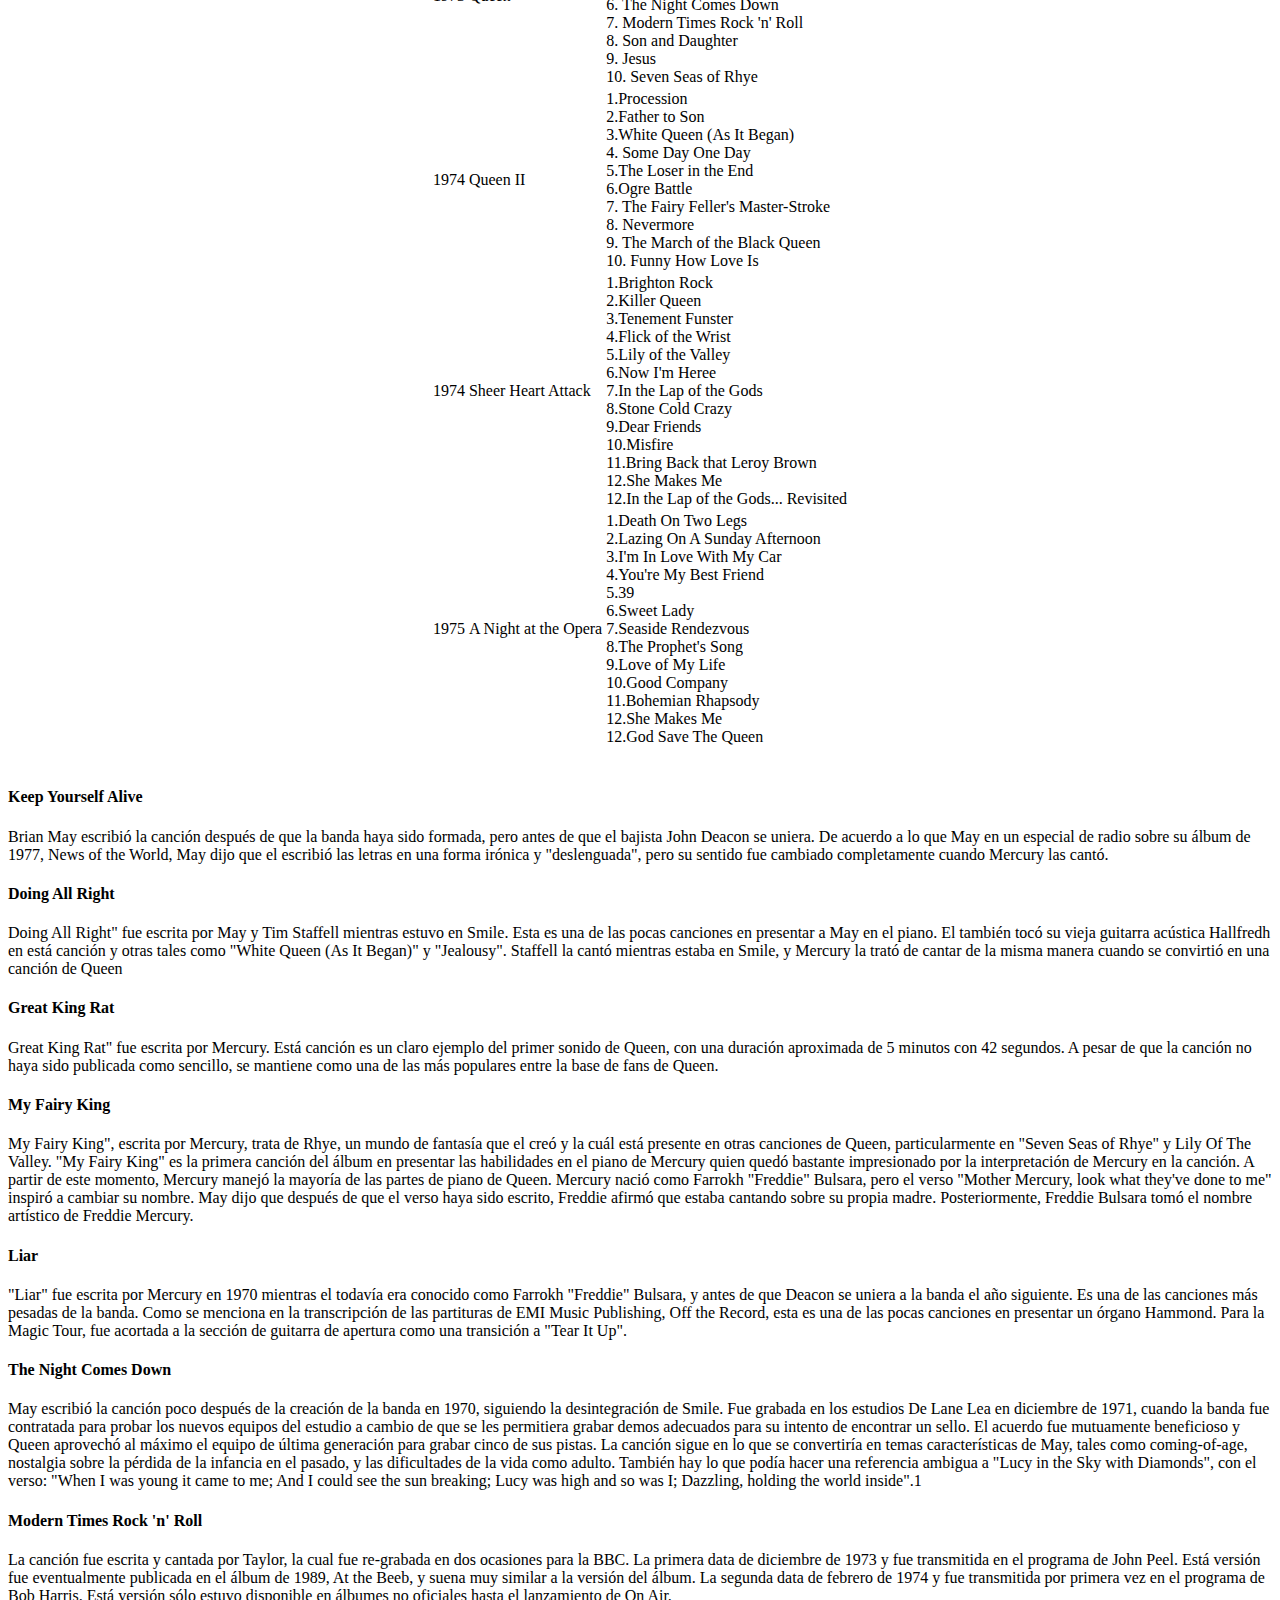
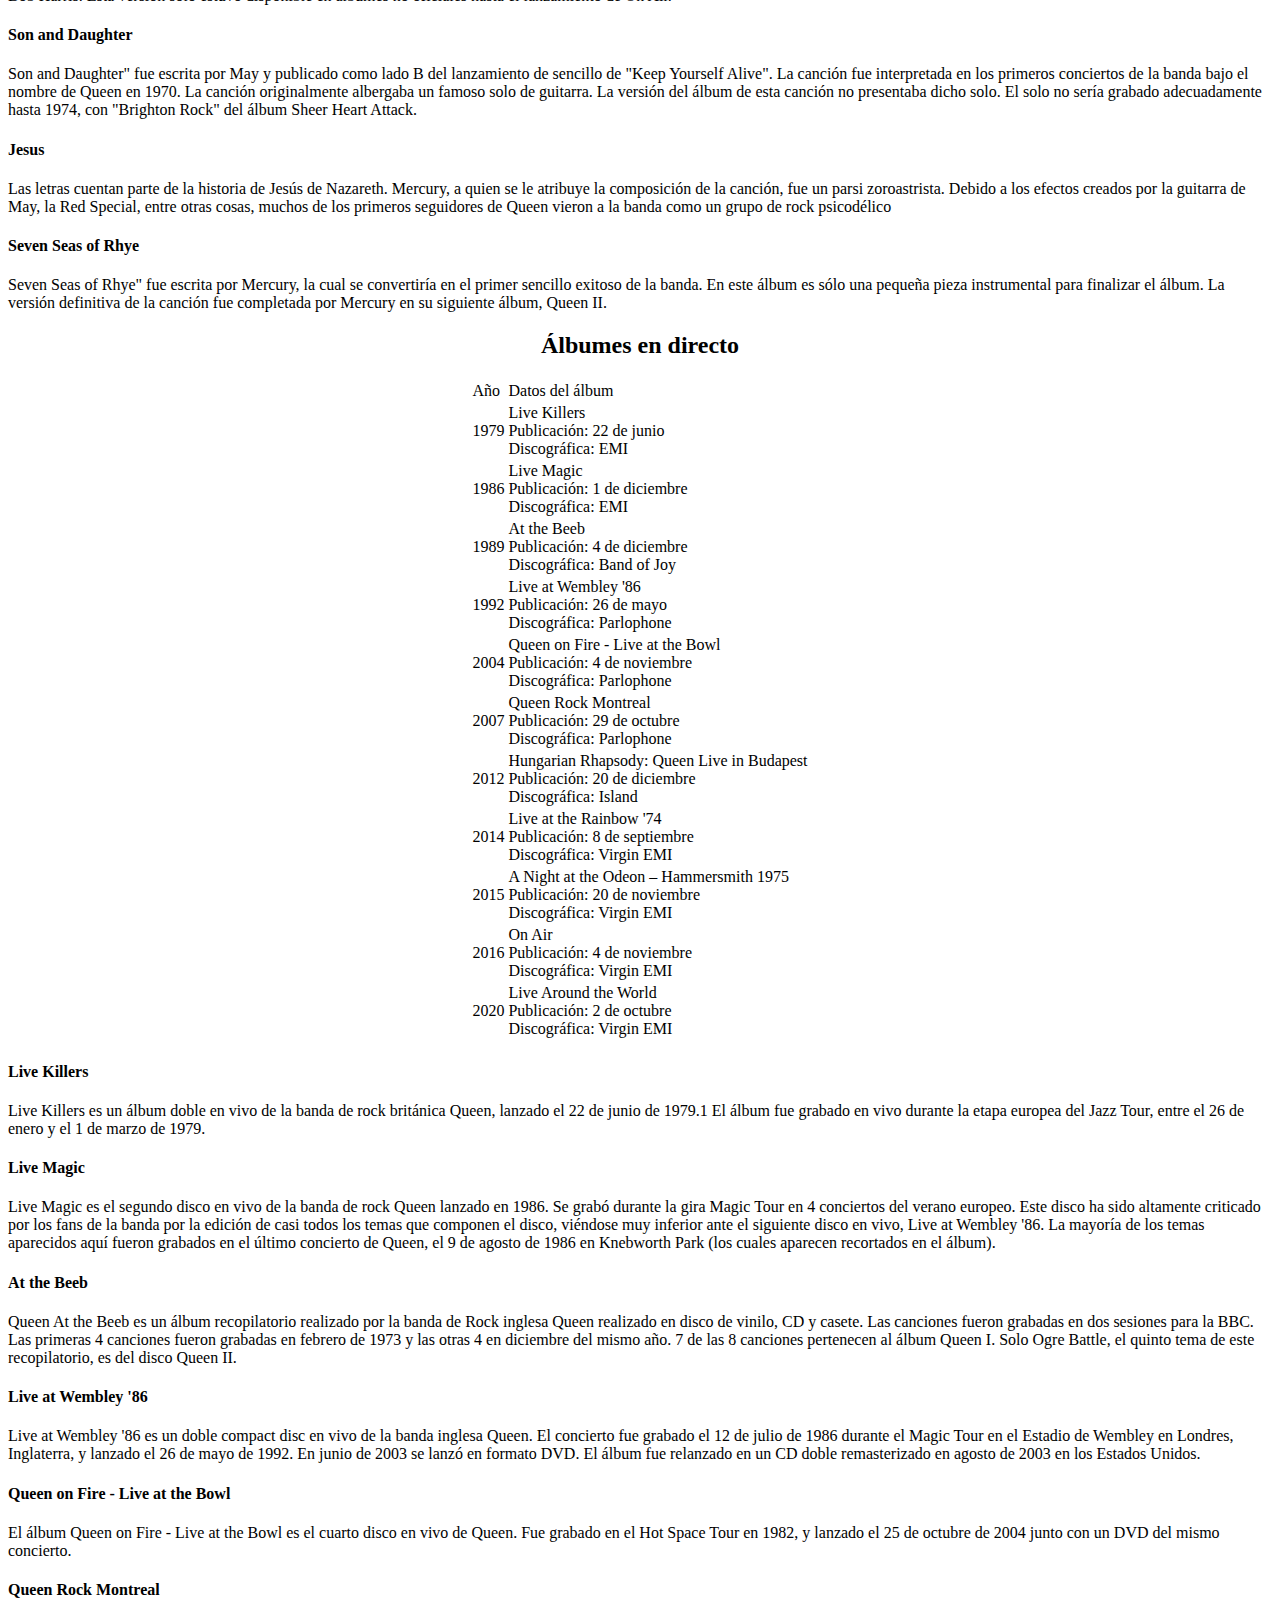
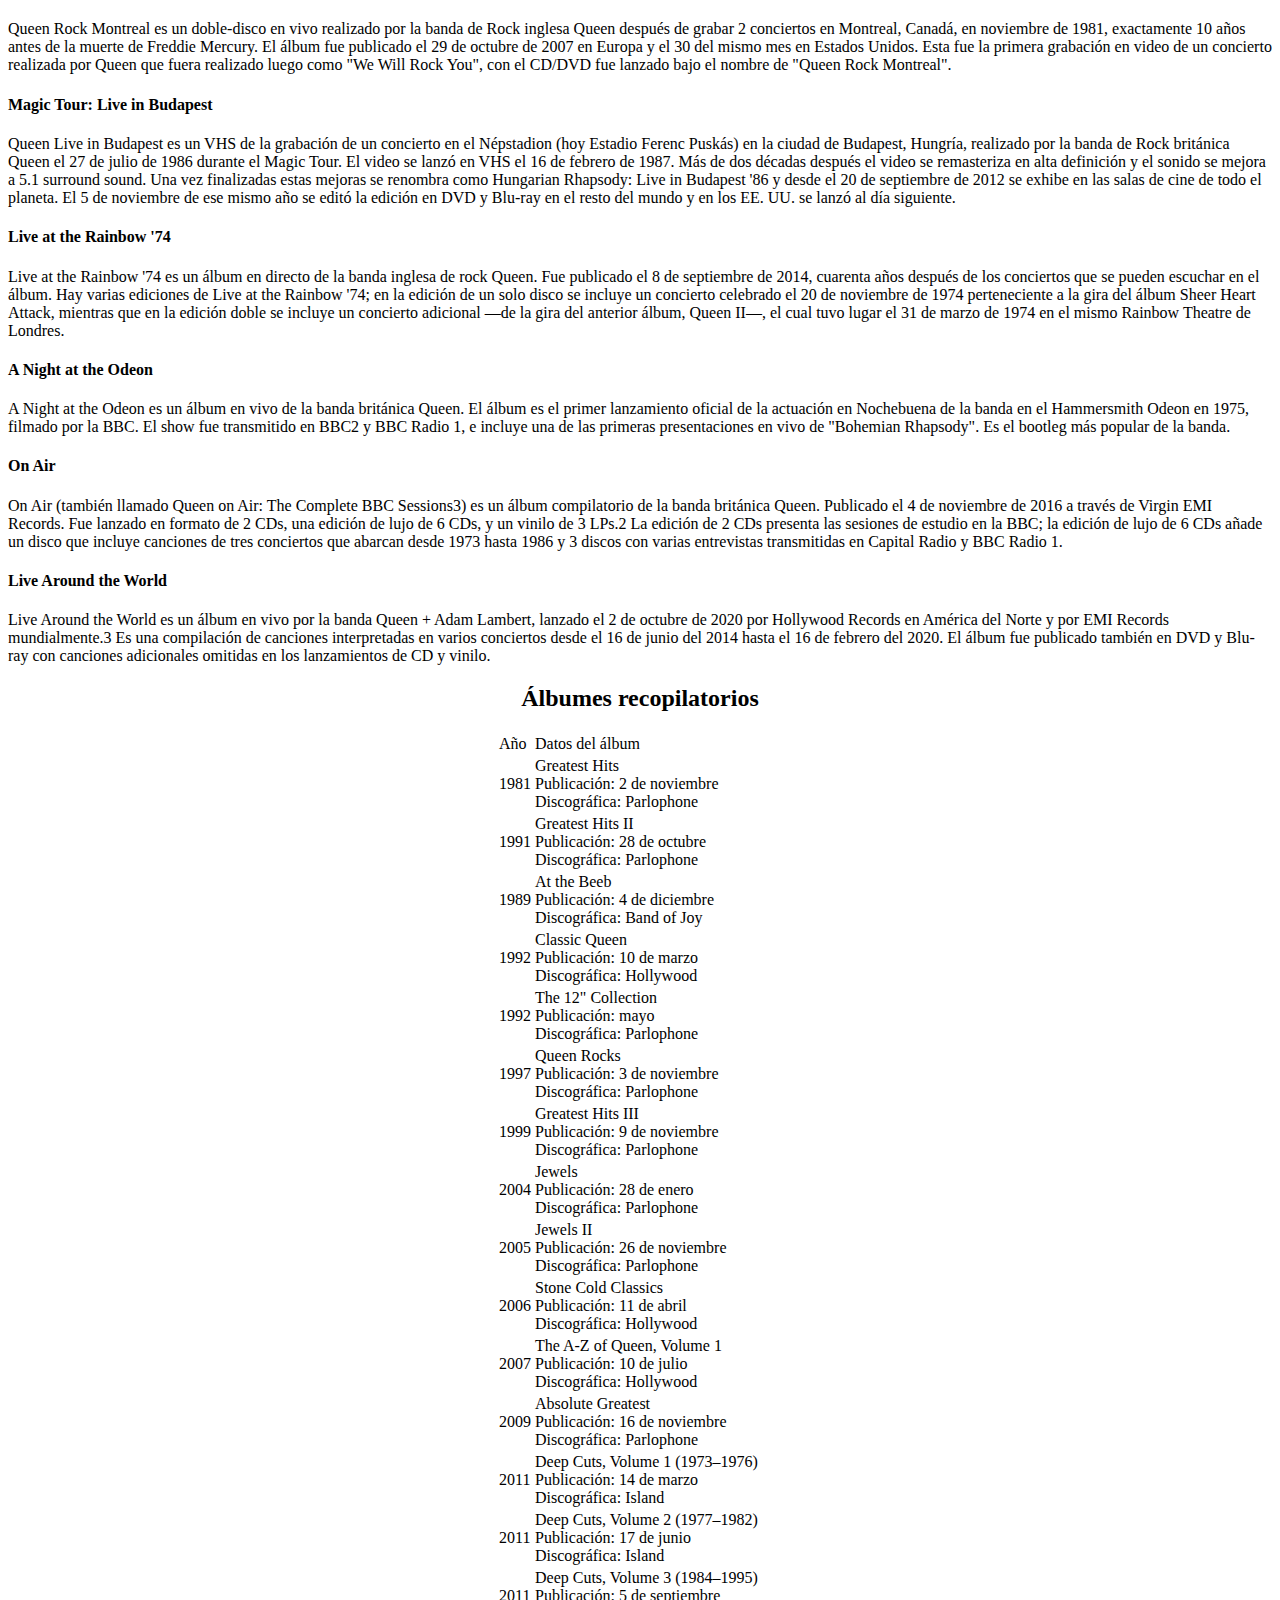
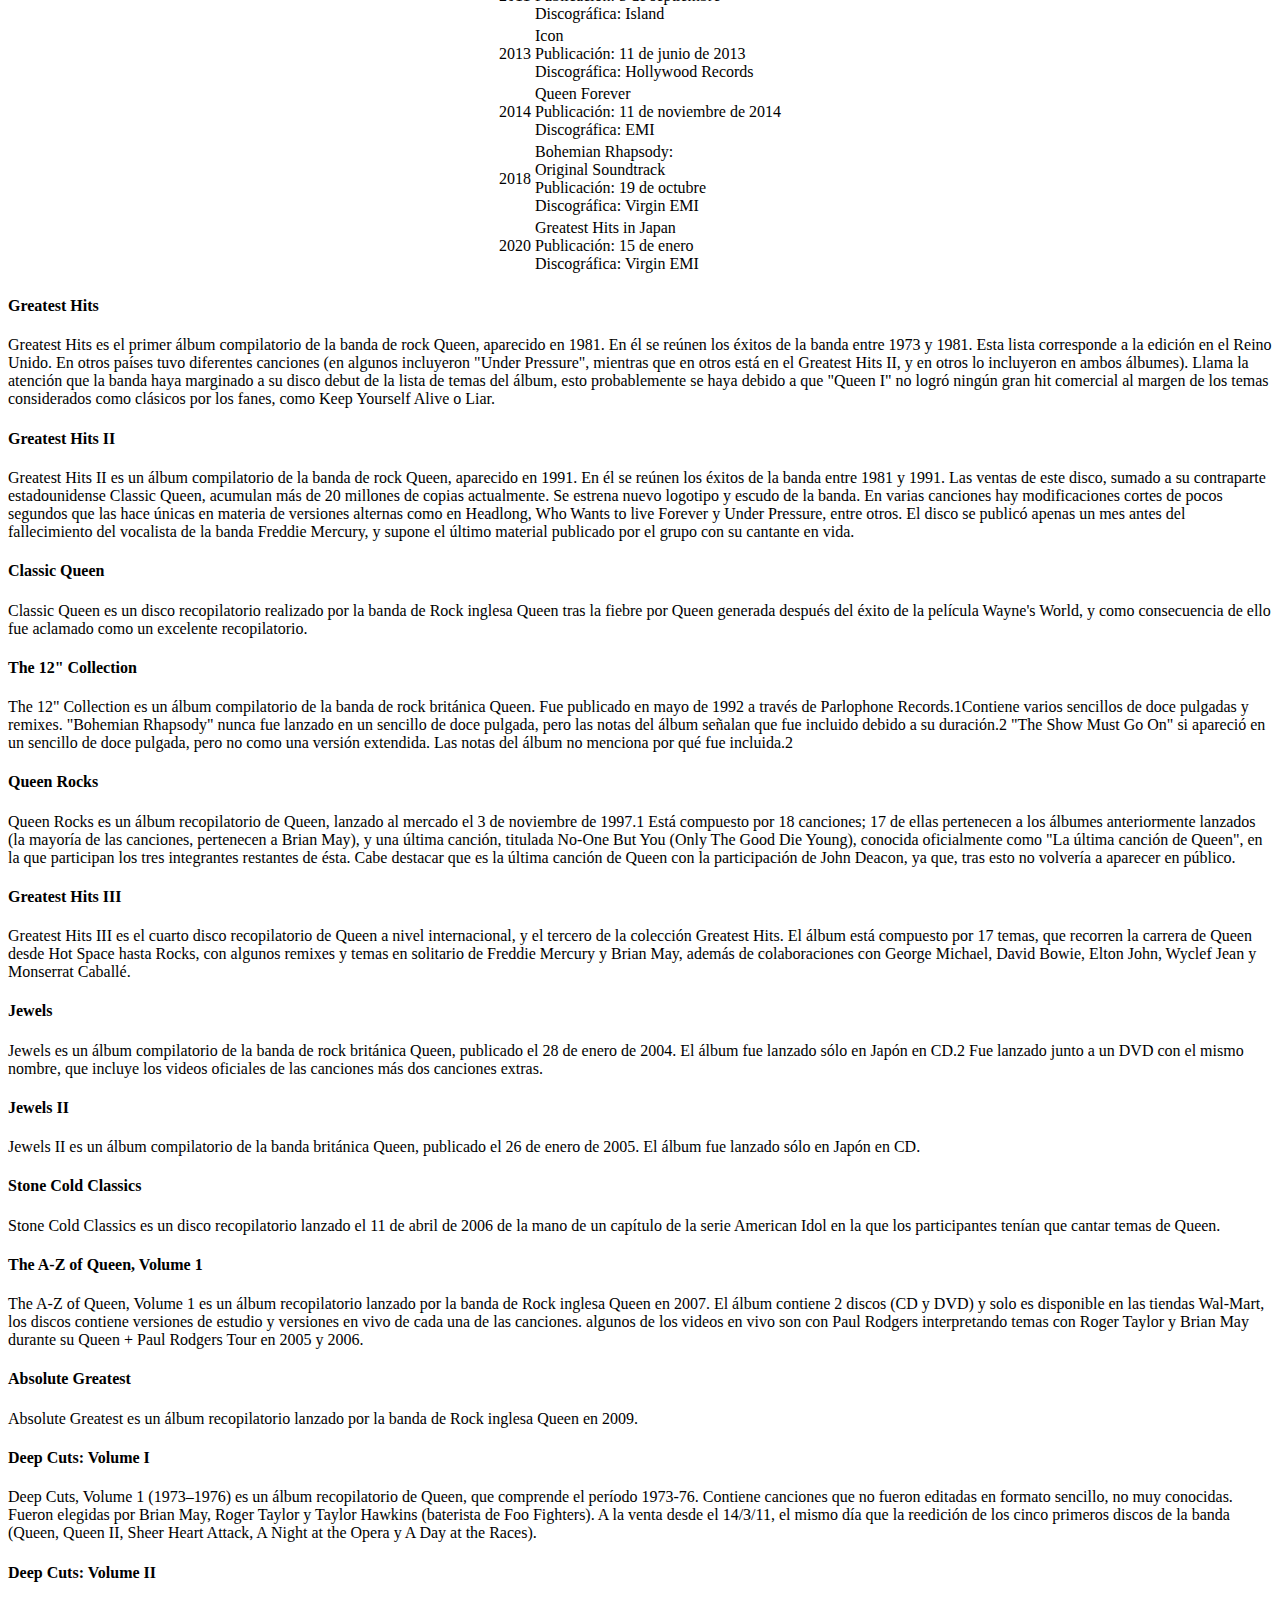
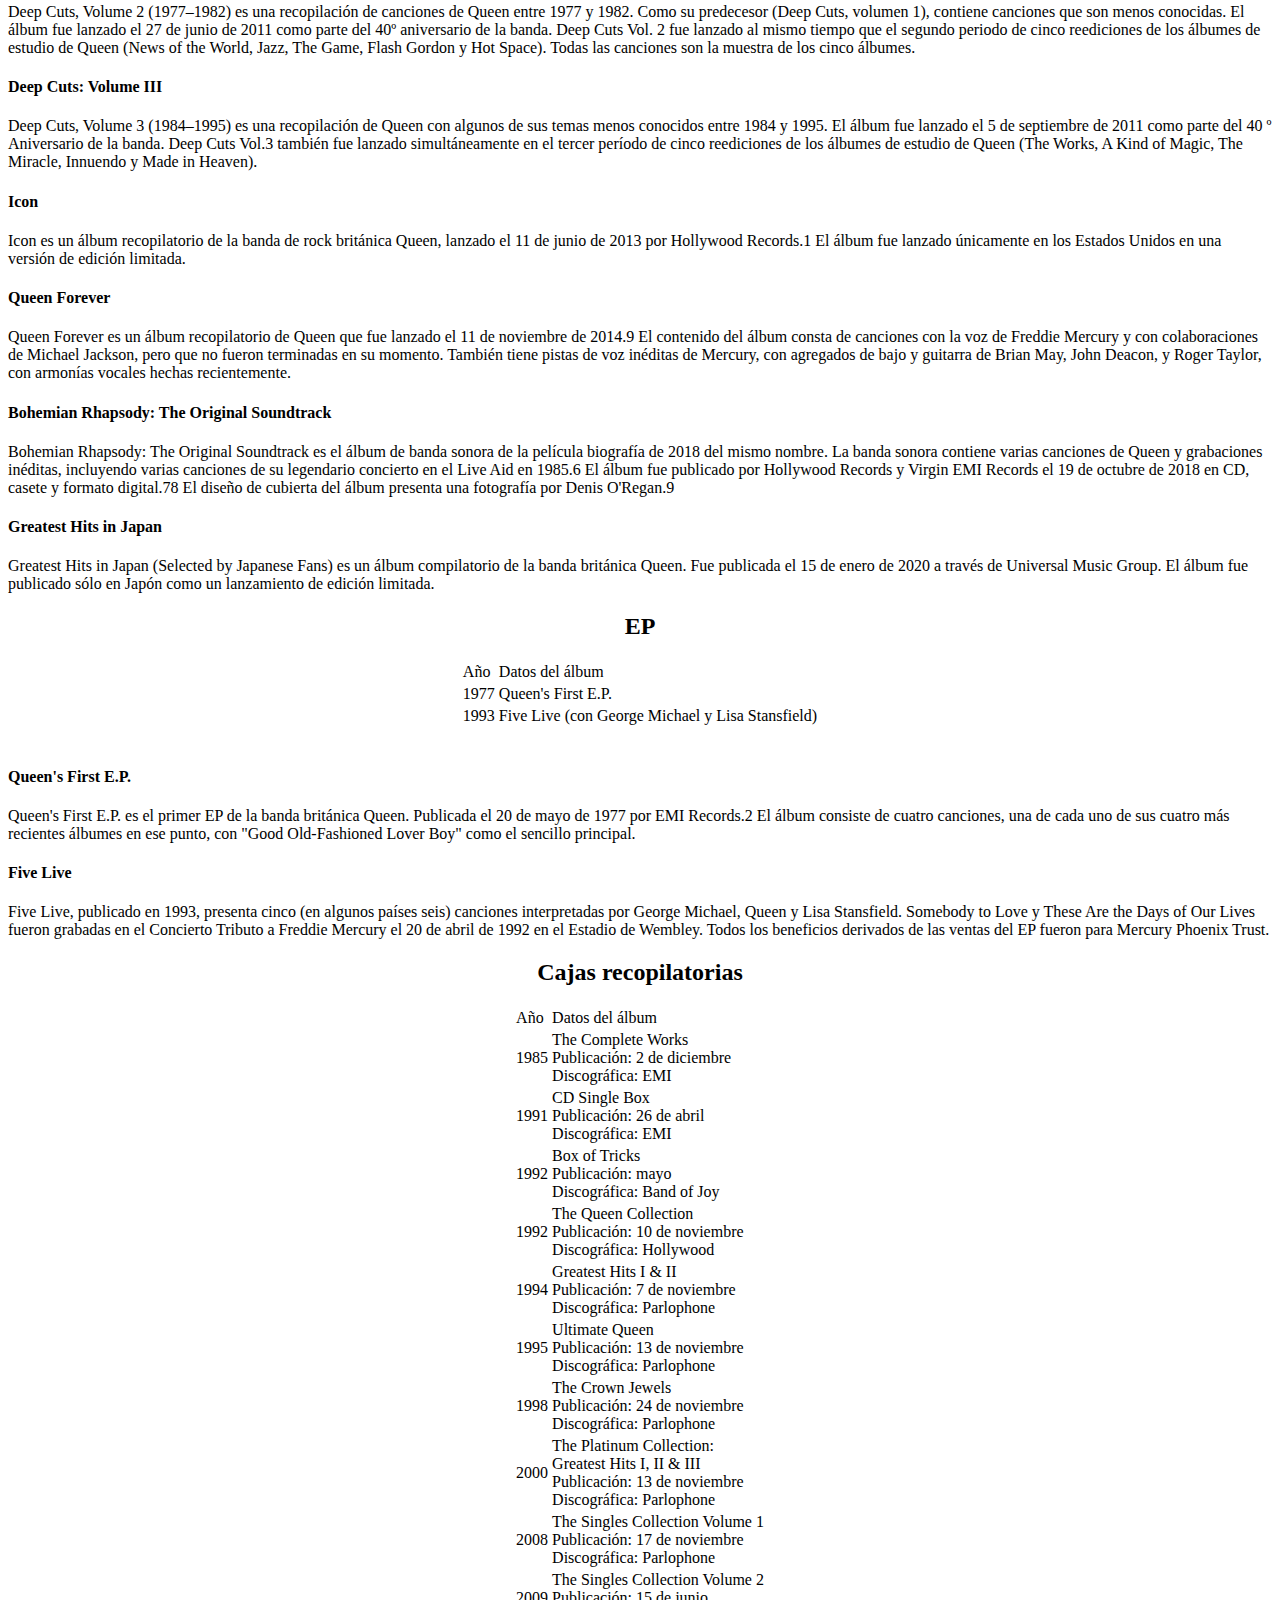
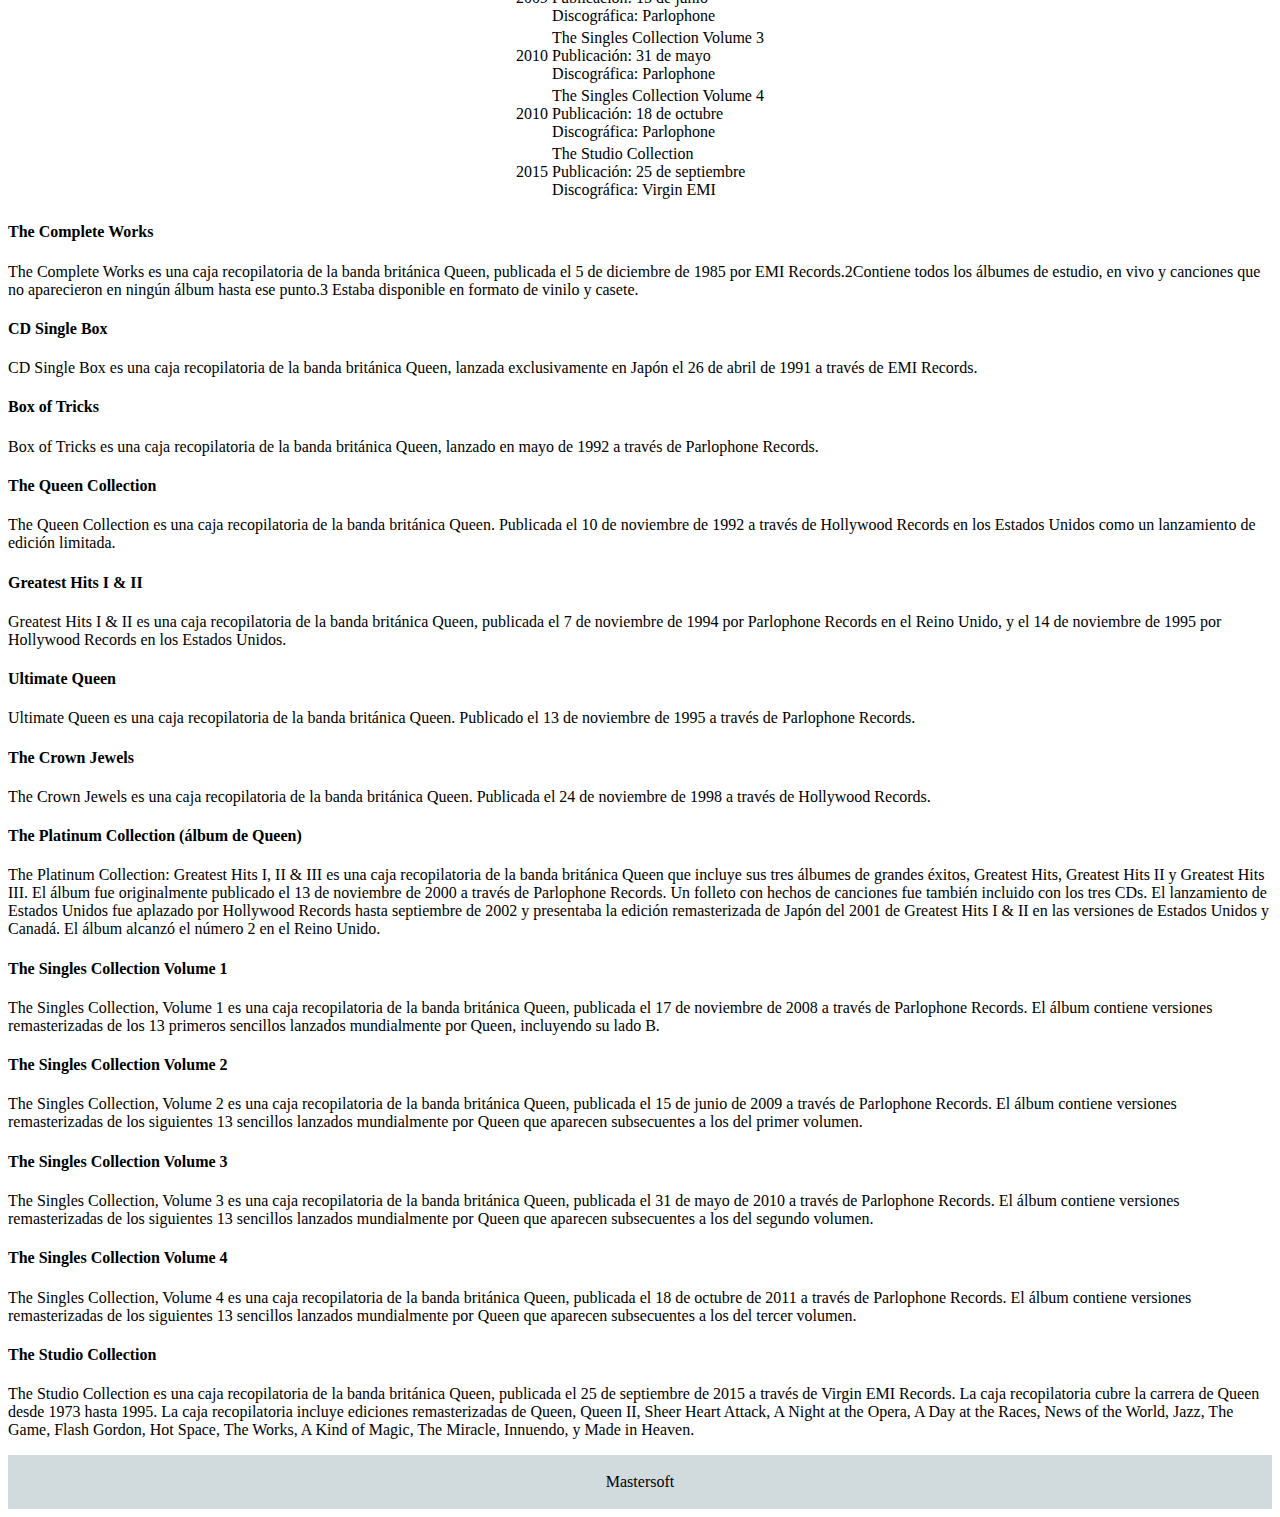
==== commit 10361fcc: "Modificaciones" ====
--- a/index2.html
+++ b/index2.html
@@ -1,767 +1,834 @@
 <!DOCTYPE html>
 <html lang="en">
-  <head>
-    <meta charset="UTF-8" />
-    <link href="https://cdn.jsdelivr.net/npm/bootstrap@5.1.3/dist/css/bootstrap.min.css" rel="stylesheet" integrity="sha384-1BmE4kWBq78iYhFldvKuhfTAU6auU8tT94WrHftjDbrCEXSU1oBoqyl2QvZ6jIW3" crossorigin="anonymous">
-    <meta http-equiv="X-UA-Compatible" content="IE=edge" />
-    <meta name="viewport" content="width=device-width, initial-scale=1.0" />
-    <link rel="stylesheet" href="./assets/css/styleD.css" />
-    <title>MasterSoft</title>
-  </head>
-  <body>
-    <nav class="navbar navbar-expand-lg navbar-light bg-light">
-      <div class="container-fluid">
-        <button class="navbar-toggler" type="button" data-bs-toggle="collapse" data-bs-target="#navbarNavAltMarkup" aria-controls="navbarNavAltMarkup" aria-expanded="false" aria-label="Toggle navigation">
-          <span class="navbar-toggler-icon"></span>
-        </button>
-        <div class="collapse navbar-collapse" id="navbarNavAltMarkup">
-          <div class="navbar-nav">
-            <a class="nav-link active" aria-current="page" href="#">Home</a>
-            <a class="nav-link" href="#">Discografia</a>
-            <a class="nav-link" href="#">Conciertos</a>
-            <a class="nav-link disabled">Galeria</a>
-          </div>
+
+<head>
+  <meta charset="UTF-8" />
+  <link href="https://cdn.jsdelivr.net/npm/bootstrap@5.1.3/dist/css/bootstrap.min.css" rel="stylesheet"
+    integrity="sha384-1BmE4kWBq78iYhFldvKuhfTAU6auU8tT94WrHftjDbrCEXSU1oBoqyl2QvZ6jIW3" crossorigin="anonymous">
+  <meta http-equiv="X-UA-Compatible" content="IE=edge" />
+  <meta name="viewport" content="width=device-width, initial-scale=1.0" />
+  <link rel="stylesheet" href="./assets/css/styleD.css" />
+  <title>MasterSoft</title>
+</head>
+
+<body>
+  <nav class="navbar navbar-expand-lg navbar-light bg-light">
+    <div class="container-fluid">
+      <button class="navbar-toggler" type="button" data-bs-toggle="collapse" data-bs-target="#navbarNavAltMarkup"
+        aria-controls="navbarNavAltMarkup" aria-expanded="false" aria-label="Toggle navigation">
+        <span class="navbar-toggler-icon"></span>
+      </button>
+      <div class="collapse navbar-collapse" id="navbarNavAltMarkup">
+        <div class="navbar-nav">
+          <a class="nav-link active" aria-current="page" href="#">Home</a>
+          <a class="nav-link" href="#">Discografia</a>
+          <a class="nav-link" href="#">Conciertos</a>
+          <a class="nav-link disabled">Galeria</a>
         </div>
       </div>
-    </nav>
-    <h1 class="titulo">Información Discografica Banda Queen</h1>
-    <div id="carouselExampleIndicators" class="carousel slide" data-bs-ride="carousel">
-      <div class="carousel-indicators">
-        <button type="button" data-bs-target="#carouselExampleIndicators" data-bs-slide-to="0" class="active" aria-current="true" aria-label="Slide 1"></button>
-        <button type="button" data-bs-target="#carouselExampleIndicators" data-bs-slide-to="1" aria-label="Slide 2"></button>
-        <button type="button" data-bs-target="#carouselExampleIndicators" data-bs-slide-to="2" aria-label="Slide 3"></button>
+    </div>
+  </nav>
+  <h1 class="titulo">Información Discografica Banda Queen</h1>
+  <div id="carouselExampleIndicators" class="carousel slide" data-bs-ride="carousel">
+    <div class="carousel-indicators">
+      <button type="button" data-bs-target="#carouselExampleIndicators" data-bs-slide-to="0" class="active"
+        aria-current="true" aria-label="Slide 1"></button>
+      <button type="button" data-bs-target="#carouselExampleIndicators" data-bs-slide-to="1"
+        aria-label="Slide 2"></button>
+      <button type="button" data-bs-target="#carouselExampleIndicators" data-bs-slide-to="2"
+        aria-label="Slide 3"></button>
+    </div>
+    <div class="carousel-inner">
+      <div class="carousel-item active">
+        <img src="./assets/images/img1.jpg" class="image3" alt="...">
       </div>
-      <div class="carousel-inner">
-        <div class="carousel-item active">
-          <img src="./assets/images/img1.jpg" class="image3" alt="...">
-        </div>
-        <div class="carousel-item">
-          <img src="./assets/images/img5.jpg" class="image3" alt="...">
-        </div>
-        <div class="carousel-item">
-          <img src="./assets/images/queen4.jpg" class="image3" alt="...">
-        </div>
+      <div class="carousel-item">
+        <img src="./assets/images/img5.jpg" class="image3" alt="...">
       </div>
-      <button class="carousel-control-prev" type="button" data-bs-target="#carouselExampleIndicators" data-bs-slide="prev">
-        <span class="carousel-control-prev-icon" aria-hidden="true"></span>
-        <span class="visually-hidden">Previous</span>
-      </button>
-      <button class="carousel-control-next" type="button" data-bs-target="#carouselExampleIndicators" data-bs-slide="next">
-        <span class="carousel-control-next-icon" aria-hidden="true"></span>
-        <span class="visually-hidden">Next</span>
-      </button>
+      <div class="carousel-item">
+        <img src="./assets/images/queen4.jpg" class="image3" alt="...">
+      </div>
     </div>
-    <br>
-
-    <center><h3>Informacion General</h3></center>
-    <table class="table table-striped">
-      <tr>
-        <td>Álbumes de estudio</td>
-        <td>14</td>
-      </tr>
-      <tr>
-        <td>Álbumes en directo</td>
-        <td>13</td>
-      </tr>
-      <tr>
-        <td>Álbumes recopilatorios</td>
-        <td>18</td>
-      </tr>
-      <tr>
-        <td>EP</td>
-        <td>2</td>
-      </tr>
-      <tr>
-        <td>Cajas recopilatorias</td>
-        <td>13</td>
-      </tr>
-    </table>
-
-    <center><h2>Álbumes de estudio</h2></center>
-    <table class="table-bordered" style="margin: 0 auto">
-      <tr>
-        <td>Año</td>
-        <td>Álbum</td>
-        <td>Lista de canciones</td>
-      </tr>
-      <tr>
-        <td>1973</td>
-        <td>Queen</td>
-        <td>1. Keep Yourself Alive <br> 2. Doing All Right <br>3. Great King Rat <br>4. My Fairy King <br>5. Liar <br>6. The Night Comes Down <br>7. Modern Times Rock 'n' Roll <br>8. Son and Daughter <br>9. Jesus <br>10. Seven Seas of Rhye</td>
-      </tr>
-      <tr>
-        <td>1974</td>
-        <td>Queen II</td>
-        <td>1.Procession <br>2.Father to Son <br>3.White Queen (As It Began)<br>4. Some Day One Day<br>5.The Loser in the End<br>6.Ogre Battle<br>7. The Fairy Feller's Master-Stroke<br>8. Nevermore<br>9. The March of the Black Queen <br>10. Funny How Love Is</td>
-      </tr>
-      <tr>
-        <td>1974</td>
-        <td>Sheer Heart Attack</td>
-        <td>1.Brighton Rock<br>2.Killer Queen<br>3.Tenement Funster<br>4.Flick of the Wrist<br>5.Lily of the Valley<br>6.Now I'm Heree<br>7.In the Lap of the Gods<br>8.Stone Cold Crazy<br>9.Dear Friends<br>10.Misfire<br>11.Bring Back that Leroy Brown<br>12.She Makes Me<br>12.In the Lap of the Gods... Revisited</td>
-      </tr>
-      <tr>
-        <td>1975</td>
-        <td>A Night at the Opera</td>
-        <td>1.Death On Two Legs<br>2.Lazing On A Sunday Afternoon<br>3.I'm In Love With My Car<br>4.You're My Best Friend<br>5.39<br>6.Sweet Lady<br>7.Seaside Rendezvous<br>8.The Prophet's Song<br>9.Love of My Life<br>10.Good Company<br>11.Bohemian Rhapsody<br>12.She Makes Me<br>12.God Save The Queen</td>
-      </tr>
-    </table>
-    <br>
-    <h4>Keep Yourself Alive</h4>
-    <p class="lh-sm">
-      Brian May escribió la canción después de que la banda haya sido formada,
-      pero antes de que el bajista John Deacon se uniera. De acuerdo a lo que
-      May en un especial de radio sobre su álbum de 1977, News of the World, May
-      dijo que el escribió las letras en una forma irónica y "deslenguada", pero
-      su sentido fue cambiado completamente cuando Mercury las cantó.
-    </p>
-
-    <h4>Doing All Right</h4>
-    <p class="lh-sm">
-      Doing All Right" fue escrita por May y Tim Staffell mientras estuvo en
-      Smile. Esta es una de las pocas canciones en presentar a May en el piano.
-      El también tocó su vieja guitarra acústica Hallfredh en está canción y
-      otras tales como "White Queen (As It Began)" y "Jealousy". Staffell la
-      cantó mientras estaba en Smile, y Mercury la trató de cantar de la misma
-      manera cuando se convirtió en una canción de Queen
-    </p>
-
-    <h4>Great King Rat</h4>
-    <p class="lh-sm">
-      Great King Rat" fue escrita por Mercury. Está canción es un claro ejemplo
-      del primer sonido de Queen, con una duración aproximada de 5 minutos con
-      42 segundos. A pesar de que la canción no haya sido publicada como
-      sencillo, se mantiene como una de las más populares entre la base de fans
-      de Queen.
-    </p>
-
-    <h4>My Fairy King</h4>
-    <p class="lh-sm">
-      My Fairy King", escrita por Mercury, trata de Rhye, un mundo de fantasía
-      que el creó y la cuál está presente en otras canciones de Queen,
-      particularmente en "Seven Seas of Rhye" y Lily Of The Valley. "My Fairy
-      King" es la primera canción del álbum en presentar las habilidades en el
-      piano de Mercury quien quedó bastante impresionado por la interpretación
-      de Mercury en la canción. A partir de este momento, Mercury manejó la
-      mayoría de las partes de piano de Queen. Mercury nació como Farrokh
-      "Freddie" Bulsara, pero el verso "Mother Mercury, look what they've done
-      to me" inspiró a cambiar su nombre. May dijo que después de que el verso
-      haya sido escrito, Freddie afirmó que estaba cantando sobre su propia
-      madre. Posteriormente, Freddie Bulsara tomó el nombre artístico de Freddie
-      Mercury.
-    </p>
-
-    <h4>Liar</h4>
-    <p class="lh-sm">
-      "Liar" fue escrita por Mercury en 1970 mientras el todavía era conocido
-      como Farrokh "Freddie" Bulsara, y antes de que Deacon se uniera a la banda
-      el año siguiente. Es una de las canciones más pesadas de la banda. Como se
-      menciona en la transcripción de las partituras de EMI Music Publishing,
-      Off the Record, esta es una de las pocas canciones en presentar un órgano
-      Hammond. Para la Magic Tour, fue acortada a la sección de guitarra de
-      apertura como una transición a "Tear It Up".
-    </p>
-
-    <h4>The Night Comes Down</h4>
-    <p class="lh-sm">
-      May escribió la canción poco después de la creación de la banda en 1970,
-      siguiendo la desintegración de Smile. Fue grabada en los estudios De Lane
-      Lea en diciembre de 1971, cuando la banda fue contratada para probar los
-      nuevos equipos del estudio a cambio de que se les permitiera grabar demos
-      adecuados para su intento de encontrar un sello. El acuerdo fue mutuamente
-      beneficioso y Queen aprovechó al máximo el equipo de última generación
-      para grabar cinco de sus pistas. La canción sigue en lo que se convertiría
-      en temas características de May, tales como coming-of-age, nostalgia sobre
-      la pérdida de la infancia en el pasado, y las dificultades de la vida como
-      adulto. También hay lo que podía hacer una referencia ambigua a "Lucy in
-      the Sky with Diamonds", con el verso: "When I was young it came to me; And
-      I could see the sun breaking; Lucy was high and so was I; Dazzling,
-      holding the world inside".1
-    </p>
-
-    <h4>Modern Times Rock 'n' Roll</h4>
-    <p class="lh-sm">
-      La canción fue escrita y cantada por Taylor, la cual fue re-grabada en dos
-      ocasiones para la BBC. La primera data de diciembre de 1973 y fue
-      transmitida en el programa de John Peel. Está versión fue eventualmente
-      publicada en el álbum de 1989, At the Beeb, y suena muy similar a la
-      versión del álbum. La segunda data de febrero de 1974 y fue transmitida
-      por primera vez en el programa de Bob Harris. Está versión sólo estuvo
-      disponible en álbumes no oficiales hasta el lanzamiento de On Air.
-    </p>
-
-    <h4>Son and Daughter</h4>
-    <p class="lh-sm">
-      Son and Daughter" fue escrita por May y publicado como lado B del
-      lanzamiento de sencillo de "Keep Yourself Alive". La canción fue
-      interpretada en los primeros conciertos de la banda bajo el nombre de
-      Queen en 1970. La canción originalmente albergaba un famoso solo de
-      guitarra. La versión del álbum de esta canción no presentaba dicho solo.
-      El solo no sería grabado adecuadamente hasta 1974, con "Brighton Rock" del
-      álbum Sheer Heart Attack.
-    </p>
-
-    <h4>Jesus</h4>
-    <p class="lh-sm">
-      Las letras cuentan parte de la historia de Jesús de Nazareth. Mercury, a
-      quien se le atribuye la composición de la canción, fue un parsi
-      zoroastrista. Debido a los efectos creados por la guitarra de May, la Red
-      Special, entre otras cosas, muchos de los primeros seguidores de Queen
-      vieron a la banda como un grupo de rock psicodélico
-    </p>
-
-    <h4>Seven Seas of Rhye</h4>
-    <p class="lh-sm">
-      Seven Seas of Rhye" fue escrita por Mercury, la cual se convertiría en el
-      primer sencillo exitoso de la banda. En este álbum es sólo una pequeña
-      pieza instrumental para finalizar el álbum. La versión definitiva de la
-      canción fue completada por Mercury en su siguiente álbum, Queen II.
-    </p>
-
-    <center><h2>Álbumes en directo</h2></center>
-    <table class="table-bordered" style="margin: 0 auto">
-      <tr>
-        <td>Año</td>
-        <td>Datos del álbum</td>
-      </tr>
-      <tr>
-        <td>1979</td>
-        <td>Live Killers <br> Publicación: 22 de junio <br> Discográfica: EMI</td>
-      </tr>
-      <tr>
-        <td>1986</td>
-        <td>Live Magic <br> Publicación: 1 de diciembre <br> Discográfica: EMI</td>
-      </tr>
-      <tr>
-        <td>1989</td>
-        <td>At the Beeb <br> Publicación: 4 de diciembre <br> Discográfica: Band of Joy</td>
-      </tr>
-      <tr>
-        <td>1992</td>
-        <td>Live at Wembley '86 <br> Publicación: 26 de mayo <br> Discográfica: Parlophone</td>
-      </tr>
-      <tr>
-        <td>2004</td>
-        <td>Queen on Fire - Live at the Bowl <br> Publicación: 4 de noviembre <br> Discográfica: Parlophone</td>
-      </tr>
-      <tr>
-        <td>2007</td>
-        <td>Queen Rock Montreal <br> Publicación: 29 de octubre <br> Discográfica: Parlophone</td>
-      </tr>
-      <tr>
-        <td>2012</td>
-        <td>Hungarian Rhapsody: Queen Live in Budapest <br> Publicación: 20 de diciembre <br>Discográfica: Island</td>
-      </tr>
-      <tr>
-        <td>2014</td>
-        <td>Live at the Rainbow '74 <br> Publicación: 8 de septiembre <br>Discográfica: Virgin EMI</td>
-      </tr>
-      <tr>
-        <td>2015</td>
-        <td>A Night at the Odeon – Hammersmith 1975 <br>Publicación: 20 de noviembre <br>Discográfica: Virgin EMI</td>
-      </tr>
-      <tr>
-        <td>2016</td>
-        <td>On Air<br>Publicación: 4 de noviembre <br>Discográfica: Virgin EMI</td>
-      </tr>
-      <tr>
-        <td>2020</td>
-        <td>Live Around the World<br>Publicación: 2 de octubre<br>Discográfica: Virgin EMI</td>
-      </tr>
-    </table>
-
-    <h4>Live Killers</h4>
-    <p class="lh-sm">
-      Live Killers es un álbum doble en vivo de la banda de rock británica
-      Queen, lanzado el 22 de junio de 1979.1​ El álbum fue grabado en vivo
-      durante la etapa europea del Jazz Tour, entre el 26 de enero y el 1 de
-      marzo de 1979.
-    </p>
-
-    <h4>Live Magic</h4>
-    <p class="lh-sm">
-      Live Magic es el segundo disco en vivo de la banda de rock Queen lanzado
-      en 1986. Se grabó durante la gira Magic Tour en 4 conciertos del verano
-      europeo. Este disco ha sido altamente criticado por los fans de la banda
-      por la edición de casi todos los temas que componen el disco, viéndose muy
-      inferior ante el siguiente disco en vivo, Live at Wembley '86. La mayoría
-      de los temas aparecidos aquí fueron grabados en el último concierto de
-      Queen, el 9 de agosto de 1986 en Knebworth Park (los cuales aparecen
-      recortados en el álbum).
-    </p>
-
-    <h4>At the Beeb</h4>
-    <p class="lh-sm">
-      Queen At the Beeb es un álbum recopilatorio realizado por la banda de Rock
-      inglesa Queen realizado en disco de vinilo, CD y casete. Las canciones
-      fueron grabadas en dos sesiones para la BBC. Las primeras 4 canciones
-      fueron grabadas en febrero de 1973 y las otras 4 en diciembre del mismo
-      año. 7 de las 8 canciones pertenecen al álbum Queen I. Solo Ogre Battle,
-      el quinto tema de este recopilatorio, es del disco Queen II.
-    </p>
-
-    <h4>Live at Wembley '86</h4>
-    <p class="lh-sm">
-      Live at Wembley '86 es un doble compact disc en vivo de la banda inglesa
-      Queen. El concierto fue grabado el 12 de julio de 1986 durante el Magic
-      Tour en el Estadio de Wembley en Londres, Inglaterra, y lanzado el 26 de
-      mayo de 1992. En junio de 2003 se lanzó en formato DVD. El álbum fue
-      relanzado en un CD doble remasterizado en agosto de 2003 en los Estados
-      Unidos.
-    </p>
-    <h4>Queen on Fire - Live at the Bowl</h4>
-    <p class="lh-sm">
-      El álbum Queen on Fire - Live at the Bowl es el cuarto disco en vivo de
-      Queen. Fue grabado en el Hot Space Tour en 1982, y lanzado el 25 de
-      octubre de 2004 junto con un DVD del mismo concierto.
-    </p>
-    <h4>Queen Rock Montreal</h4>
-    <p class="lh-sm">
-      Queen Rock Montreal es un doble-disco en vivo realizado por la banda de
-      Rock inglesa Queen después de grabar 2 conciertos en Montreal, Canadá, en
-      noviembre de 1981, exactamente 10 años antes de la muerte de Freddie
-      Mercury. El álbum fue publicado el 29 de octubre de 2007 en Europa y el 30
-      del mismo mes en Estados Unidos. Esta fue la primera grabación en video de
-      un concierto realizada por Queen que fuera realizado luego como "We Will
-      Rock You", con el CD/DVD fue lanzado bajo el nombre de "Queen Rock
-      Montreal".
-    </p>
-    <h4>Magic Tour: Live in Budapest</h4>
-    <p class="lh-sm">
-      Queen Live in Budapest es un VHS de la grabación de un concierto en el
-      Népstadion (hoy Estadio Ferenc Puskás) en la ciudad de Budapest, Hungría,
-      realizado por la banda de Rock británica Queen el 27 de julio de 1986
-      durante el Magic Tour. El video se lanzó en VHS el 16 de febrero de 1987.
-      Más de dos décadas después el video se remasteriza en alta definición y el
-      sonido se mejora a 5.1 surround sound. Una vez finalizadas estas mejoras
-      se renombra como Hungarian Rhapsody: Live in Budapest '86 y desde el 20 de
-      septiembre de 2012 se exhibe en las salas de cine de todo el planeta. El 5
-      de noviembre de ese mismo año se editó la edición en DVD y Blu-ray en el
-      resto del mundo y en los EE. UU. se lanzó al día siguiente.
-    </p>
-
-    <h4>Live at the Rainbow '74</h4>
-    <p class="lh-sm">
-      Live at the Rainbow '74 es un álbum en directo de la banda inglesa de rock
-      Queen. Fue publicado el 8 de septiembre de 2014, cuarenta años después de
-      los conciertos que se pueden escuchar en el álbum. Hay varias ediciones de
-      Live at the Rainbow '74; en la edición de un solo disco se incluye un
-      concierto celebrado el 20 de noviembre de 1974 perteneciente a la gira del
-      álbum Sheer Heart Attack, mientras que en la edición doble se incluye un
-      concierto adicional —de la gira del anterior álbum, Queen II—, el cual
-      tuvo lugar el 31 de marzo de 1974 en el mismo Rainbow Theatre de Londres.
-    </p>
-
-    <h4>A Night at the Odeon</h4>
-    <p class="lh-sm">
-      A Night at the Odeon es un álbum en vivo de la banda británica Queen. El
-      álbum es el primer lanzamiento oficial de la actuación en Nochebuena de la
-      banda en el Hammersmith Odeon en 1975, filmado por la BBC. El show fue
-      transmitido en BBC2 y BBC Radio 1, e incluye una de las primeras
-      presentaciones en vivo de "Bohemian Rhapsody". Es el bootleg más popular
-      de la banda.
-    </p>
-
-    <h4>On Air</h4>
-    <p class="lh-sm">
-      On Air (también llamado Queen on Air: The Complete BBC Sessions3​) es un
-      álbum compilatorio de la banda británica Queen. Publicado el 4 de
-      noviembre de 2016 a través de Virgin EMI Records. Fue lanzado en formato
-      de 2 CDs, una edición de lujo de 6 CDs, y un vinilo de 3 LPs.2​ La edición
-      de 2 CDs presenta las sesiones de estudio en la BBC; la edición de lujo de
-      6 CDs añade un disco que incluye canciones de tres conciertos que abarcan
-      desde 1973 hasta 1986 y 3 discos con varias entrevistas transmitidas en
-      Capital Radio y BBC Radio 1.
-    </p>
-
-    <h4>Live Around the World</h4>
-    <p class="lh-sm">
-      Live Around the World es un álbum en vivo por la banda Queen + Adam
-      Lambert, lanzado el 2 de octubre de 2020 por Hollywood Records en América
-      del Norte y por EMI Records mundialmente.3​ Es una compilación de
-      canciones interpretadas en varios conciertos desde el 16 de junio del 2014
-      hasta el 16 de febrero del 2020. El álbum fue publicado también en DVD y
-      Blu-ray con canciones adicionales omitidas en los lanzamientos de CD y
-      vinilo.
-    </p>
-
-    <center><h2>Álbumes recopilatorios</h2></center>
-    <table class="table-bordered" style="margin: 0 auto">
-      <tr>
-        <td>Año</td>
-        <td>Datos del álbum</td>
-      </tr>
-      <tr>
-        <td>1981  </td>
-        <td>Greatest Hits <br>Publicación: 2 de noviembre<br>Discográfica: Parlophone</td>
-      </tr>
-      <tr>
-        <td>1991</td>
-        <td>	Greatest Hits II<br>Publicación: 28 de octubre<br>Discográfica: Parlophone</td>
-      </tr>
-      <tr>
-        <td>1989</td>
-        <td>At the Beeb <br>Publicación: 4 de diciembre <br> Discográfica: Band of Joy</td>
-      </tr>
-      <tr>
-        <td>1992</td>
-        <td>Classic Queen<br>Publicación: 10 de marzo<br>Discográfica: Hollywood</td>
-      </tr>
-      <tr>
-        <td>1992</td>
-        <td>The 12" Collection<br>Publicación: mayo<br>Discográfica: Parlophone</td>
-      </tr>
-      <tr>
-        <td>1997</td>
-        <td>Queen Rocks<br>Publicación: 3 de noviembre <br> Discográfica: Parlophone</td>
-      </tr>
-      <tr>
-        <td>1999</td>
-        <td>Greatest Hits III<br>Publicación: 9 de noviembre<br>Discográfica: Parlophone</td>
-      </tr>
-      <tr>
-        <td>2004</td>
-        <td>Jewels<br>Publicación: 28 de enero<br>Discográfica: Parlophone</td>
-      </tr>
-      <tr>
-        <td>2005</td>
-        <td>Jewels II<br>Publicación: 26 de noviembre <br>Discográfica: Parlophone</td>
-      </tr>
-      <tr>
-        <td>2006</td>
-        <td>Stone Cold Classics<br>Publicación: 11 de abril<br>Discográfica: Hollywood</td>
-      </tr>
-      <tr>
-        <td>2007</td>
-        <td>The A-Z of Queen, Volume 1<br>Publicación: 10 de julio<br>Discográfica: Hollywood</td>
-      </tr>
-      <tr>
-        <td>2009</td>
-        <td>Absolute Greatest<br>Publicación: 16 de noviembre<br>Discográfica: Parlophone</td>
-      </tr>
-      <tr>
-        <td>2011</td>
-        <td>Deep Cuts, Volume 1 (1973–1976)<br>Publicación: 14 de marzo<br>Discográfica: Island</td>
-      </tr>
-      <tr>
-        <td>2011</td>
-        <td>Deep Cuts, Volume 2 (1977–1982)<br>Publicación: 17 de junio<br>Discográfica: Island</td>
-      </tr>
-      <tr>
-        <td>2011</td>
-        <td>Deep Cuts, Volume 3 (1984–1995)<br>Publicación: 5 de septiembre<br>Discográfica: Island</td>
-      </tr>
-      <tr>
-        <td>2013</td>
-        <td>Icon<br>Publicación: 11 de junio de 2013<br>Discográfica: Hollywood Records</td>
-      </tr>
-      <tr>
-        <td>2014</td>
-        <td>Queen Forever<br>Publicación: 11 de noviembre de 2014<br>Discográfica: EMI</td>
-      </tr>
-      <tr>
-        <td>2018</td>
-        <td>Bohemian Rhapsody:<br>Original Soundtrack<br>Publicación: 19 de octubre<br>Discográfica: Virgin EMI</td>
-      </tr>
-      <tr>
-        <td>2020</td>
-        <td>Greatest Hits in Japan<br>Publicación: 15 de enero<br>Discográfica: Virgin EMI</td>
-      </tr>
-    </table>
-    <h4>Greatest Hits</h4>
-    <p class="lh-sm">
-      Greatest Hits es el primer álbum compilatorio de la banda de rock Queen,
-      aparecido en 1981. En él se reúnen los éxitos de la banda entre 1973 y
-      1981. Esta lista corresponde a la edición en el Reino Unido. En otros
-      países tuvo diferentes canciones (en algunos incluyeron "Under Pressure",
-      mientras que en otros está en el Greatest Hits II, y en otros lo
-      incluyeron en ambos álbumes). Llama la atención que la banda haya
-      marginado a su disco debut de la lista de temas del álbum, esto
-      probablemente se haya debido a que "Queen I" no logró ningún gran hit
-      comercial al margen de los temas considerados como clásicos por los fanes,
-      como Keep Yourself Alive o Liar.
-    </p>
-
-    <h4>Greatest Hits II</h4>
-    <p class="lh-sm">
-      Greatest Hits II es un álbum compilatorio de la banda de rock Queen,
-      aparecido en 1991. En él se reúnen los éxitos de la banda entre 1981 y
-      1991. Las ventas de este disco, sumado a su contraparte estadounidense
-      Classic Queen, acumulan más de 20 millones de copias actualmente. Se
-      estrena nuevo logotipo y escudo de la banda. En varias canciones hay
-      modificaciones cortes de pocos segundos que las hace únicas en materia de
-      versiones alternas como en Headlong, Who Wants to live Forever y Under
-      Pressure, entre otros. El disco se publicó apenas un mes antes del
-      fallecimiento del vocalista de la banda Freddie Mercury, y supone el
-      último material publicado por el grupo con su cantante en vida.
-    </p>
-
-    <h4>Classic Queen</h4>
-    <p class="lh-sm">
-      Classic Queen es un disco recopilatorio realizado por la banda de Rock
-      inglesa Queen tras la fiebre por Queen generada después del éxito de la
-      película Wayne's World, y como consecuencia de ello fue aclamado como un
-      excelente recopilatorio.
-    </p>
-
-    <h4>The 12" Collection</h4>
-    <p class="lh-sm">
-      The 12" Collection es un álbum compilatorio de la banda de rock británica
-      Queen. Fue publicado en mayo de 1992 a través de Parlophone Records.1​
-      Contiene varios sencillos de doce pulgadas y remixes. "Bohemian Rhapsody"
-      nunca fue lanzado en un sencillo de doce pulgada, pero las notas del álbum
-      señalan que fue incluido debido a su duración.2​ "The Show Must Go On" si
-      apareció en un sencillo de doce pulgada, pero no como una versión
-      extendida. Las notas del álbum no menciona por qué fue incluida.2​
-    </p>
-
-    <h4>Queen Rocks</h4>
-    <p class="lh-sm">
-      Queen Rocks es un álbum recopilatorio de Queen, lanzado al mercado el 3 de
-      noviembre de 1997.1​ Está compuesto por 18 canciones; 17 de ellas
-      pertenecen a los álbumes anteriormente lanzados (la mayoría de las
-      canciones, pertenecen a Brian May), y una última canción, titulada No-One
-      But You (Only The Good Die Young), conocida oficialmente como "La última
-      canción de Queen", en la que participan los tres integrantes restantes de
-      ésta. Cabe destacar que es la última canción de Queen con la participación
-      de John Deacon, ya que, tras esto no volvería a aparecer en público.
-    </p>
-
-    <h4>Greatest Hits III</h4>
-    <p class="lh-sm">
-      Greatest Hits III es el cuarto disco recopilatorio de Queen a nivel
-      internacional, y el tercero de la colección Greatest Hits. El álbum está
-      compuesto por 17 temas, que recorren la carrera de Queen desde Hot Space
-      hasta Rocks, con algunos remixes y temas en solitario de Freddie Mercury y
-      Brian May, además de colaboraciones con George Michael, David Bowie, Elton
-      John, Wyclef Jean y Monserrat Caballé.
-    </p>
-
-    <h4>Jewels</h4>
-    <p class="lh-sm">
-      Jewels es un álbum compilatorio de la banda de rock británica Queen,
-      publicado el 28 de enero de 2004. El álbum fue lanzado sólo en Japón en
-      CD.2​ Fue lanzado junto a un DVD con el mismo nombre, que incluye los
-      videos oficiales de las canciones más dos canciones extras.
-    </p>
-
-    <h4>Jewels II</h4>
-    <p class="lh-sm">
-      Jewels II es un álbum compilatorio de la banda británica Queen, publicado
-      el 26 de enero de 2005. El álbum fue lanzado sólo en Japón en CD.
-    </p>
-
-    <h4>Stone Cold Classics</h4>
-    <p class="lh-sm">
-      Stone Cold Classics es un disco recopilatorio lanzado el 11 de abril de
-      2006 de la mano de un capítulo de la serie American Idol en la que los
-      participantes tenían que cantar temas de Queen.
-    </p>
-
-    <h4>The A-Z of Queen, Volume 1</h4>
-    <p class="lh-sm">
-      The A-Z of Queen, Volume 1 es un álbum recopilatorio lanzado por la banda
-      de Rock inglesa Queen en 2007. El álbum contiene 2 discos (CD y DVD) y
-      solo es disponible en las tiendas Wal-Mart, los discos contiene versiones
-      de estudio y versiones en vivo de cada una de las canciones. algunos de
-      los videos en vivo son con Paul Rodgers interpretando temas con Roger
-      Taylor y Brian May durante su Queen + Paul Rodgers Tour en 2005 y 2006.
-    </p>
-
-    <h4>Absolute Greatest</h4>
-    <p class="lh-sm">
-      Absolute Greatest es un álbum recopilatorio lanzado por la banda de Rock
-      inglesa Queen en 2009.
-    </p>
-    <h4>Deep Cuts: Volume I</h4>
-    <p class="lh-sm">
-      Deep Cuts, Volume 1 (1973–1976) es un álbum recopilatorio de Queen, que
-      comprende el período 1973-76. Contiene canciones que no fueron editadas en
-      formato sencillo, no muy conocidas. Fueron elegidas por Brian May, Roger
-      Taylor y Taylor Hawkins (baterista de Foo Fighters). A la venta desde el
-      14/3/11, el mismo día que la reedición de los cinco primeros discos de la
-      banda (Queen, Queen II, Sheer Heart Attack, A Night at the Opera y A Day
-      at the Races).
-    </p>
-
-    <h4>Deep Cuts: Volume II</h4>
-    <p class="lh-sm">
-      Deep Cuts, Volume 2 (1977–1982) es una recopilación de canciones de Queen
-      entre 1977 y 1982. Como su predecesor (Deep Cuts, volumen 1), contiene
-      canciones que son menos conocidas. El álbum fue lanzado el 27 de junio de
-      2011 como parte del 40º aniversario de la banda. Deep Cuts Vol. 2 fue
-      lanzado al mismo tiempo que el segundo periodo de cinco reediciones de los
-      álbumes de estudio de Queen (News of the World, Jazz, The Game, Flash
-      Gordon y Hot Space). Todas las canciones son la muestra de los cinco
-      álbumes.
-    </p>
-
-    <h4>Deep Cuts: Volume III</h4>
-    <p class="lh-sm">
-      Deep Cuts, Volume 3 (1984–1995) es una recopilación de Queen con algunos
-      de sus temas menos conocidos entre 1984 y 1995. El álbum fue lanzado el 5
-      de septiembre de 2011 como parte del 40 º Aniversario de la banda. Deep
-      Cuts Vol.3 también fue lanzado simultáneamente en el tercer período de
-      cinco reediciones de los álbumes de estudio de Queen (The Works, A Kind of
-      Magic, The Miracle, Innuendo y Made in Heaven).
-    </p>
-
-    <h4>Icon</h4>
-    <p class="lh-sm">
-      Icon es un álbum recopilatorio de la banda de rock británica Queen,
-      lanzado el 11 de junio de 2013 por Hollywood Records.1​ El álbum fue
-      lanzado únicamente en los Estados Unidos en una versión de edición
-      limitada.
-    </p>
-
-    <h4>Queen Forever</h4>
-    <p class="lh-sm">
-      Queen Forever es un álbum recopilatorio de Queen que fue lanzado el 11 de
-      noviembre de 2014.9​ El contenido del álbum consta de canciones con la voz
-      de Freddie Mercury y con colaboraciones de Michael Jackson, pero que no
-      fueron terminadas en su momento. También tiene pistas de voz inéditas de
-      Mercury, con agregados de bajo y guitarra de Brian May, John Deacon, y
-      Roger Taylor, con armonías vocales hechas recientemente.
-    </p>
-
-    <h4>Bohemian Rhapsody: The Original Soundtrack</h4>
-    <p class="lh-sm">
-      Bohemian Rhapsody: The Original Soundtrack es el álbum de banda sonora de
-      la película biografía de 2018 del mismo nombre. La banda sonora contiene
-      varias canciones de Queen y grabaciones inéditas, incluyendo varias
-      canciones de su legendario concierto en el Live Aid en 1985.6​ El álbum
-      fue publicado por Hollywood Records y Virgin EMI Records el 19 de octubre
-      de 2018 en CD, casete y formato digital.7​8​ El diseño de cubierta del
-      álbum presenta una fotografía por Denis O'Regan.9​
-    </p>
-
-    <h4>Greatest Hits in Japan</h4>
-    <p class="lh-sm">
-      Greatest Hits in Japan (Selected by Japanese Fans) es un álbum
-      compilatorio de la banda británica Queen. Fue publicada el 15 de enero de
-      2020 a través de Universal Music Group. El álbum fue publicado sólo en
-      Japón como un lanzamiento de edición limitada.
-    </p>
-
-    <center><h2>Álbumes recopilatorios</h2></center>
-    <table class="table-bordered" style="margin: 0 auto">
-      <tr>
-        <td>Año</td>
-        <td>Datos del álbum</td>
-      </tr>
-      <tr>
-        <td>1977</td>
-        <td>Queen's First E.P.</td>
-      </tr>
-      <tr>
-        <td>1993</td>
-        <td>Five Live (con George Michael y Lisa Stansfield)</td>
-      </tr>
-    </table>
-    <br>
-    <h4>Queen's First E.P.</h4>
-    <p class="lh-sm">Queen's First E.P. es el primer EP de la banda británica Queen. Publicada el 20 de mayo de 1977 por EMI Records.2​ El álbum consiste de cuatro canciones, una de cada uno de sus cuatro más recientes álbumes en ese punto, con "Good Old-Fashioned Lover Boy" como el sencillo principal.</p>
-
-    <h4>Five Live</h4>
-    <p class="lh-sm">Five Live, publicado en 1993, presenta cinco (en algunos países seis) canciones interpretadas por George Michael, Queen y Lisa Stansfield. Somebody to Love y These Are the Days of Our Lives fueron grabadas en el Concierto Tributo a Freddie Mercury el 20 de abril de 1992 en el Estadio de Wembley. Todos los beneficios derivados de las ventas del EP fueron para Mercury Phoenix Trust.</p>
-
-    <center><h2>Álbumes recopilatorios</h2></center>
-    <table class="table-bordered" style="margin: 0 auto">
-      <tr>
-        <td>Año</td>
-        <td>Datos del álbum</td>
-      </tr>
-      <tr>
-        <td>1985</td>
-        <td>The Complete Works<br>Publicación: 2 de diciembre<br> Discográfica: EMI</td>
-      </tr>
-      <tr>
-        <td>1991</td>
-        <td>CD Single Box <br>Publicación: 26 de abril<br> Discográfica: EMI</td>
-      </tr>
-      <tr>
-        <td>1992</td>
-        <td>Box of Tricks<br>Publicación: mayo<br> Discográfica: Band of Joy</td>
-      </tr>
-      <tr>
-        <td>1992</td>
-        <td>The Queen Collection<br>Publicación: 10 de noviembre<br>Discográfica: Hollywood</td>
-      </tr>
-      <tr>
-        <td>1994</td>
-        <td>Greatest Hits I & II<br>Publicación: 7 de noviembre<br>Discográfica: Parlophone</td>
-      </tr>
-      <tr>
-        <td>1995</td>
-        <td>Ultimate Queen<br>Publicación: 13 de noviembre<br> Discográfica: Parlophone</td>
-      </tr>
-      <tr>
-        <td>1998</td>
-        <td>The Crown Jewels<br>Publicación: 24 de noviembre<br>Discográfica: Parlophone</td>
-      </tr>
-      <tr>
-        <td>2000</td>
-        <td>The Platinum Collection: <br> Greatest Hits I, II & III<br> Publicación: 13 de noviembre <br>Discográfica: Parlophone</td>
-      </tr>
-      <tr>
-        <td>2008</td>
-        <td>The Singles Collection Volume 1<br>Publicación: 17 de noviembre<br>Discográfica: Parlophone</td>
-      </tr>
-      <tr>
-        <td>2009</td>
-        <td>	The Singles Collection Volume 2<br>Publicación: 15 de junio<br>Discográfica: Parlophone</td>
-      </tr>
-      <tr>
-        <td>2010</td>
-        <td>The Singles Collection Volume 3<br>Publicación: 31 de mayo<br>Discográfica: Parlophone</td>
-      </tr>
-      <tr>
-        <td>2010</td>
-        <td>The Singles Collection Volume 4<br>Publicación: 18 de octubre<br>Discográfica: Parlophone</td>
-      </tr>
-      <tr>
-        <td>2015</td>
-        <td>The Studio Collection<br>Publicación: 25 de septiembre<br>Discográfica: Virgin EMI</td>
-      </tr>
-    </table>
-    <h4>The Complete Works</h4>
-    <p class="lh-sm">The Complete Works es una caja recopilatoria de la banda británica Queen, publicada el 5 de diciembre de 1985 por EMI Records.2​Contiene todos los álbumes de estudio, en vivo y canciones que no aparecieron en ningún álbum hasta ese punto.3​ Estaba disponible en formato de vinilo y casete.</p>
-
-    <h4>CD Single Box</h4>
-    <p class="lh-sm">CD Single Box es una caja recopilatoria de la banda británica Queen, lanzada exclusivamente en Japón el 26 de abril de 1991 a través de EMI Records.</p>
-
-    <h4>Box of Tricks</h4>
-    <p class="lh-sm">Box of Tricks es una caja recopilatoria de la banda británica Queen, lanzado en mayo de 1992 a través de Parlophone Records.</p>
-
-    <h4>The Queen Collection</h4>
-    <p class="lh-sm">The Queen Collection es una caja recopilatoria de la banda británica Queen. Publicada el 10 de noviembre de 1992 a través de Hollywood Records en los Estados Unidos como un lanzamiento de edición limitada.</p>
-
-    <h4>Greatest Hits I & II</h4>
-    <p class="lh-sm">Greatest Hits I & II es una caja recopilatoria de la banda británica Queen, publicada el 7 de noviembre de 1994 por Parlophone Records en el Reino Unido, y el 14 de noviembre de 1995 por Hollywood Records en los Estados Unidos.</p>
-
-    <h4>Ultimate Queen</h4>
-    <p class="lh-sm">Ultimate Queen es una caja recopilatoria de la banda británica Queen. Publicado el 13 de noviembre de 1995 a través de Parlophone Records.</p>
-
-    <h4>The Crown Jewels</h4>
-    <p class="lh-sm">The Crown Jewels es una caja recopilatoria de la banda británica Queen. Publicada el 24 de noviembre de 1998 a través de Hollywood Records.</p>
-
-    <h4>The Platinum Collection (álbum de Queen)</h4>
-    <p class="lh-sm">The Platinum Collection: Greatest Hits I, II & III es una caja recopilatoria de la banda británica Queen que incluye sus tres álbumes de grandes éxitos, Greatest Hits, Greatest Hits II y Greatest Hits III. El álbum fue originalmente publicado el 13 de noviembre de 2000 a través de Parlophone Records. Un folleto con hechos de canciones fue también incluido con los tres CDs. El lanzamiento de Estados Unidos fue aplazado por Hollywood Records hasta septiembre de 2002 y presentaba la edición remasterizada de Japón del 2001 de Greatest Hits I & II en las versiones de Estados Unidos y Canadá. El álbum alcanzó el número 2 en el Reino Unido.</p>
-
-    <h4>The Singles Collection Volume 1</h4>
-    <p class="lh-sm">The Singles Collection, Volume 1 es una caja recopilatoria de la banda británica Queen, publicada el 17 de noviembre de 2008 a través de Parlophone Records. El álbum contiene versiones remasterizadas de los 13 primeros sencillos lanzados mundialmente por Queen, incluyendo su lado B.</p>
-
-    <h4>The Singles Collection Volume 2</h4>
-    <p class="lh-sm">The Singles Collection, Volume 2 es una caja recopilatoria de la banda británica Queen, publicada el 15 de junio de 2009 a través de Parlophone Records. El álbum contiene versiones remasterizadas de los siguientes 13 sencillos lanzados mundialmente por Queen que aparecen subsecuentes a los del primer volumen.</p>
-
-    <h4>The Singles Collection Volume 3</h4>
-      <p class="lh-sm">The Singles Collection, Volume 3 es una caja recopilatoria de la banda británica Queen, publicada el 31 de mayo de 2010 a través de Parlophone Records. El álbum contiene versiones remasterizadas de los siguientes 13 sencillos lanzados mundialmente por Queen que aparecen subsecuentes a los del segundo volumen.</p>
-
-      <h4>The Singles Collection Volume 4</h4>
-      <p class="lh-sm">The Singles Collection, Volume 4 es una caja recopilatoria de la banda británica Queen, publicada el 18 de octubre de 2011 a través de Parlophone Records. El álbum contiene versiones remasterizadas de los siguientes 13 sencillos lanzados mundialmente por Queen que aparecen subsecuentes a los del tercer volumen.</p>
-
-      <h4>The Studio Collection</h4>
-      <p class="lh-sm">The Studio Collection es una caja recopilatoria de la banda británica Queen, publicada el 25 de septiembre de 2015 a través de Virgin EMI Records. La caja recopilatoria cubre la carrera de Queen desde 1973 hasta 1995. La caja recopilatoria incluye ediciones remasterizadas de Queen, Queen II, Sheer Heart Attack, A Night at the Opera, A Day at the Races, News of the World, Jazz, The Game, Flash Gordon, Hot Space, The Works, A Kind of Magic, The Miracle, Innuendo, y Made in Heaven.</p>
-    <center><div class="footer1" id="footer">Mastersoft</div></center>
-    <script src="https://cdn.jsdelivr.net/npm/bootstrap@5.1.3/dist/js/bootstrap.bundle.min.js" integrity="sha384-ka7Sk0Gln4gmtz2MlQnikT1wXgYsOg+OMhuP+IlRH9sENBO0LRn5q+8nbTov4+1p" crossorigin="anonymous"></script>
-  </body>
+    <button class="carousel-control-prev" type="button" data-bs-target="#carouselExampleIndicators"
+      data-bs-slide="prev">
+      <span class="carousel-control-prev-icon" aria-hidden="true"></span>
+      <span class="visually-hidden">Previous</span>
+    </button>
+    <button class="carousel-control-next" type="button" data-bs-target="#carouselExampleIndicators"
+      data-bs-slide="next">
+      <span class="carousel-control-next-icon" aria-hidden="true"></span>
+      <span class="visually-hidden">Next</span>
+    </button>
+  </div>
+  <br>
+
+  <center>
+    <h3>Informacion General</h3>
+  </center>
+  <table class="table table-striped">
+    <tr>
+      <td>Álbumes de estudio</td>
+      <td>14</td>
+    </tr>
+    <tr>
+      <td>Álbumes en directo</td>
+      <td>13</td>
+    </tr>
+    <tr>
+      <td>Álbumes recopilatorios</td>
+      <td>18</td>
+    </tr>
+    <tr>
+      <td>EP</td>
+      <td>2</td>
+    </tr>
+    <tr>
+      <td>Cajas recopilatorias</td>
+      <td>13</td>
+    </tr>
+  </table>
+
+  <center>
+    <h2>Álbumes de estudio</h2>
+  </center>
+  <table class="table-bordered" style="margin: 0 auto">
+    <tr>
+      <td>Año</td>
+      <td>Álbum</td>
+      <td>Lista de canciones</td>
+    </tr>
+    <tr>
+      <td>1973</td>
+      <td>Queen</td>
+      <td>1. Keep Yourself Alive <br> 2. Doing All Right <br>3. Great King Rat <br>4. My Fairy King <br>5. Liar <br>6.
+        The Night Comes Down <br>7. Modern Times Rock 'n' Roll <br>8. Son and Daughter <br>9. Jesus <br>10. Seven Seas
+        of Rhye</td>
+    </tr>
+    <tr>
+      <td>1974</td>
+      <td>Queen II</td>
+      <td>1.Procession <br>2.Father to Son <br>3.White Queen (As It Began)<br>4. Some Day One Day<br>5.The Loser in the
+        End<br>6.Ogre Battle<br>7. The Fairy Feller's Master-Stroke<br>8. Nevermore<br>9. The March of the Black Queen
+        <br>10. Funny How Love Is</td>
+    </tr>
+    <tr>
+      <td>1974</td>
+      <td>Sheer Heart Attack</td>
+      <td>1.Brighton Rock<br>2.Killer Queen<br>3.Tenement Funster<br>4.Flick of the Wrist<br>5.Lily of the
+        Valley<br>6.Now I'm Heree<br>7.In the Lap of the Gods<br>8.Stone Cold Crazy<br>9.Dear
+        Friends<br>10.Misfire<br>11.Bring Back that Leroy Brown<br>12.She Makes Me<br>12.In the Lap of the Gods...
+        Revisited</td>
+    </tr>
+    <tr>
+      <td>1975</td>
+      <td>A Night at the Opera</td>
+      <td>1.Death On Two Legs<br>2.Lazing On A Sunday Afternoon<br>3.I'm In Love With My Car<br>4.You're My Best
+        Friend<br>5.39<br>6.Sweet Lady<br>7.Seaside Rendezvous<br>8.The Prophet's Song<br>9.Love of My Life<br>10.Good
+        Company<br>11.Bohemian Rhapsody<br>12.She Makes Me<br>12.God Save The Queen</td>
+    </tr>
+  </table>
+  <br>
+  <h4>Keep Yourself Alive</h4>
+  <p class="lh-sm">
+    Brian May escribió la canción después de que la banda haya sido formada,
+    pero antes de que el bajista John Deacon se uniera. De acuerdo a lo que
+    May en un especial de radio sobre su álbum de 1977, News of the World, May
+    dijo que el escribió las letras en una forma irónica y "deslenguada", pero
+    su sentido fue cambiado completamente cuando Mercury las cantó.
+  </p>
+
+  <h4>Doing All Right</h4>
+  <p class="lh-sm">
+    Doing All Right" fue escrita por May y Tim Staffell mientras estuvo en
+    Smile. Esta es una de las pocas canciones en presentar a May en el piano.
+    El también tocó su vieja guitarra acústica Hallfredh en está canción y
+    otras tales como "White Queen (As It Began)" y "Jealousy". Staffell la
+    cantó mientras estaba en Smile, y Mercury la trató de cantar de la misma
+    manera cuando se convirtió en una canción de Queen
+  </p>
+
+  <h4>Great King Rat</h4>
+  <p class="lh-sm">
+    Great King Rat" fue escrita por Mercury. Está canción es un claro ejemplo
+    del primer sonido de Queen, con una duración aproximada de 5 minutos con
+    42 segundos. A pesar de que la canción no haya sido publicada como
+    sencillo, se mantiene como una de las más populares entre la base de fans
+    de Queen.
+  </p>
+
+  <h4>My Fairy King</h4>
+  <p class="lh-sm">
+    My Fairy King", escrita por Mercury, trata de Rhye, un mundo de fantasía
+    que el creó y la cuál está presente en otras canciones de Queen,
+    particularmente en "Seven Seas of Rhye" y Lily Of The Valley. "My Fairy
+    King" es la primera canción del álbum en presentar las habilidades en el
+    piano de Mercury quien quedó bastante impresionado por la interpretación
+    de Mercury en la canción. A partir de este momento, Mercury manejó la
+    mayoría de las partes de piano de Queen. Mercury nació como Farrokh
+    "Freddie" Bulsara, pero el verso "Mother Mercury, look what they've done
+    to me" inspiró a cambiar su nombre. May dijo que después de que el verso
+    haya sido escrito, Freddie afirmó que estaba cantando sobre su propia
+    madre. Posteriormente, Freddie Bulsara tomó el nombre artístico de Freddie
+    Mercury.
+  </p>
+
+  <h4>Liar</h4>
+  <p class="lh-sm">
+    "Liar" fue escrita por Mercury en 1970 mientras el todavía era conocido
+    como Farrokh "Freddie" Bulsara, y antes de que Deacon se uniera a la banda
+    el año siguiente. Es una de las canciones más pesadas de la banda. Como se
+    menciona en la transcripción de las partituras de EMI Music Publishing,
+    Off the Record, esta es una de las pocas canciones en presentar un órgano
+    Hammond. Para la Magic Tour, fue acortada a la sección de guitarra de
+    apertura como una transición a "Tear It Up".
+  </p>
+
+  <h4>The Night Comes Down</h4>
+  <p class="lh-sm">
+    May escribió la canción poco después de la creación de la banda en 1970,
+    siguiendo la desintegración de Smile. Fue grabada en los estudios De Lane
+    Lea en diciembre de 1971, cuando la banda fue contratada para probar los
+    nuevos equipos del estudio a cambio de que se les permitiera grabar demos
+    adecuados para su intento de encontrar un sello. El acuerdo fue mutuamente
+    beneficioso y Queen aprovechó al máximo el equipo de última generación
+    para grabar cinco de sus pistas. La canción sigue en lo que se convertiría
+    en temas características de May, tales como coming-of-age, nostalgia sobre
+    la pérdida de la infancia en el pasado, y las dificultades de la vida como
+    adulto. También hay lo que podía hacer una referencia ambigua a "Lucy in
+    the Sky with Diamonds", con el verso: "When I was young it came to me; And
+    I could see the sun breaking; Lucy was high and so was I; Dazzling,
+    holding the world inside".1
+  </p>
+
+  <h4>Modern Times Rock 'n' Roll</h4>
+  <p class="lh-sm">
+    La canción fue escrita y cantada por Taylor, la cual fue re-grabada en dos
+    ocasiones para la BBC. La primera data de diciembre de 1973 y fue
+    transmitida en el programa de John Peel. Está versión fue eventualmente
+    publicada en el álbum de 1989, At the Beeb, y suena muy similar a la
+    versión del álbum. La segunda data de febrero de 1974 y fue transmitida
+    por primera vez en el programa de Bob Harris. Está versión sólo estuvo
+    disponible en álbumes no oficiales hasta el lanzamiento de On Air.
+  </p>
+
+  <h4>Son and Daughter</h4>
+  <p class="lh-sm">
+    Son and Daughter" fue escrita por May y publicado como lado B del
+    lanzamiento de sencillo de "Keep Yourself Alive". La canción fue
+    interpretada en los primeros conciertos de la banda bajo el nombre de
+    Queen en 1970. La canción originalmente albergaba un famoso solo de
+    guitarra. La versión del álbum de esta canción no presentaba dicho solo.
+    El solo no sería grabado adecuadamente hasta 1974, con "Brighton Rock" del
+    álbum Sheer Heart Attack.
+  </p>
+
+  <h4>Jesus</h4>
+  <p class="lh-sm">
+    Las letras cuentan parte de la historia de Jesús de Nazareth. Mercury, a
+    quien se le atribuye la composición de la canción, fue un parsi
+    zoroastrista. Debido a los efectos creados por la guitarra de May, la Red
+    Special, entre otras cosas, muchos de los primeros seguidores de Queen
+    vieron a la banda como un grupo de rock psicodélico
+  </p>
+
+  <h4>Seven Seas of Rhye</h4>
+  <p class="lh-sm">
+    Seven Seas of Rhye" fue escrita por Mercury, la cual se convertiría en el
+    primer sencillo exitoso de la banda. En este álbum es sólo una pequeña
+    pieza instrumental para finalizar el álbum. La versión definitiva de la
+    canción fue completada por Mercury en su siguiente álbum, Queen II.
+  </p>
+
+  <center>
+    <h2>Álbumes en directo</h2>
+  </center>
+  <table class="table-bordered" style="margin: 0 auto">
+    <tr>
+      <td>Año</td>
+      <td>Datos del álbum</td>
+    </tr>
+    <tr>
+      <td>1979</td>
+      <td>Live Killers <br> Publicación: 22 de junio <br> Discográfica: EMI</td>
+    </tr>
+    <tr>
+      <td>1986</td>
+      <td>Live Magic <br> Publicación: 1 de diciembre <br> Discográfica: EMI</td>
+    </tr>
+    <tr>
+      <td>1989</td>
+      <td>At the Beeb <br> Publicación: 4 de diciembre <br> Discográfica: Band of Joy</td>
+    </tr>
+    <tr>
+      <td>1992</td>
+      <td>Live at Wembley '86 <br> Publicación: 26 de mayo <br> Discográfica: Parlophone</td>
+    </tr>
+    <tr>
+      <td>2004</td>
+      <td>Queen on Fire - Live at the Bowl <br> Publicación: 4 de noviembre <br> Discográfica: Parlophone</td>
+    </tr>
+    <tr>
+      <td>2007</td>
+      <td>Queen Rock Montreal <br> Publicación: 29 de octubre <br> Discográfica: Parlophone</td>
+    </tr>
+    <tr>
+      <td>2012</td>
+      <td>Hungarian Rhapsody: Queen Live in Budapest <br> Publicación: 20 de diciembre <br>Discográfica: Island</td>
+    </tr>
+    <tr>
+      <td>2014</td>
+      <td>Live at the Rainbow '74 <br> Publicación: 8 de septiembre <br>Discográfica: Virgin EMI</td>
+    </tr>
+    <tr>
+      <td>2015</td>
+      <td>A Night at the Odeon – Hammersmith 1975 <br>Publicación: 20 de noviembre <br>Discográfica: Virgin EMI</td>
+    </tr>
+    <tr>
+      <td>2016</td>
+      <td>On Air<br>Publicación: 4 de noviembre <br>Discográfica: Virgin EMI</td>
+    </tr>
+    <tr>
+      <td>2020</td>
+      <td>Live Around the World<br>Publicación: 2 de octubre<br>Discográfica: Virgin EMI</td>
+    </tr>
+  </table>
+
+  <h4>Live Killers</h4>
+  <p class="lh-sm">
+    Live Killers es un álbum doble en vivo de la banda de rock británica
+    Queen, lanzado el 22 de junio de 1979.1​ El álbum fue grabado en vivo
+    durante la etapa europea del Jazz Tour, entre el 26 de enero y el 1 de
+    marzo de 1979.
+  </p>
+
+  <h4>Live Magic</h4>
+  <p class="lh-sm">
+    Live Magic es el segundo disco en vivo de la banda de rock Queen lanzado
+    en 1986. Se grabó durante la gira Magic Tour en 4 conciertos del verano
+    europeo. Este disco ha sido altamente criticado por los fans de la banda
+    por la edición de casi todos los temas que componen el disco, viéndose muy
+    inferior ante el siguiente disco en vivo, Live at Wembley '86. La mayoría
+    de los temas aparecidos aquí fueron grabados en el último concierto de
+    Queen, el 9 de agosto de 1986 en Knebworth Park (los cuales aparecen
+    recortados en el álbum).
+  </p>
+
+  <h4>At the Beeb</h4>
+  <p class="lh-sm">
+    Queen At the Beeb es un álbum recopilatorio realizado por la banda de Rock
+    inglesa Queen realizado en disco de vinilo, CD y casete. Las canciones
+    fueron grabadas en dos sesiones para la BBC. Las primeras 4 canciones
+    fueron grabadas en febrero de 1973 y las otras 4 en diciembre del mismo
+    año. 7 de las 8 canciones pertenecen al álbum Queen I. Solo Ogre Battle,
+    el quinto tema de este recopilatorio, es del disco Queen II.
+  </p>
+
+  <h4>Live at Wembley '86</h4>
+  <p class="lh-sm">
+    Live at Wembley '86 es un doble compact disc en vivo de la banda inglesa
+    Queen. El concierto fue grabado el 12 de julio de 1986 durante el Magic
+    Tour en el Estadio de Wembley en Londres, Inglaterra, y lanzado el 26 de
+    mayo de 1992. En junio de 2003 se lanzó en formato DVD. El álbum fue
+    relanzado en un CD doble remasterizado en agosto de 2003 en los Estados
+    Unidos.
+  </p>
+  <h4>Queen on Fire - Live at the Bowl</h4>
+  <p class="lh-sm">
+    El álbum Queen on Fire - Live at the Bowl es el cuarto disco en vivo de
+    Queen. Fue grabado en el Hot Space Tour en 1982, y lanzado el 25 de
+    octubre de 2004 junto con un DVD del mismo concierto.
+  </p>
+  <h4>Queen Rock Montreal</h4>
+  <p class="lh-sm">
+    Queen Rock Montreal es un doble-disco en vivo realizado por la banda de
+    Rock inglesa Queen después de grabar 2 conciertos en Montreal, Canadá, en
+    noviembre de 1981, exactamente 10 años antes de la muerte de Freddie
+    Mercury. El álbum fue publicado el 29 de octubre de 2007 en Europa y el 30
+    del mismo mes en Estados Unidos. Esta fue la primera grabación en video de
+    un concierto realizada por Queen que fuera realizado luego como "We Will
+    Rock You", con el CD/DVD fue lanzado bajo el nombre de "Queen Rock
+    Montreal".
+  </p>
+  <h4>Magic Tour: Live in Budapest</h4>
+  <p class="lh-sm">
+    Queen Live in Budapest es un VHS de la grabación de un concierto en el
+    Népstadion (hoy Estadio Ferenc Puskás) en la ciudad de Budapest, Hungría,
+    realizado por la banda de Rock británica Queen el 27 de julio de 1986
+    durante el Magic Tour. El video se lanzó en VHS el 16 de febrero de 1987.
+    Más de dos décadas después el video se remasteriza en alta definición y el
+    sonido se mejora a 5.1 surround sound. Una vez finalizadas estas mejoras
+    se renombra como Hungarian Rhapsody: Live in Budapest '86 y desde el 20 de
+    septiembre de 2012 se exhibe en las salas de cine de todo el planeta. El 5
+    de noviembre de ese mismo año se editó la edición en DVD y Blu-ray en el
+    resto del mundo y en los EE. UU. se lanzó al día siguiente.
+  </p>
+
+  <h4>Live at the Rainbow '74</h4>
+  <p class="lh-sm">
+    Live at the Rainbow '74 es un álbum en directo de la banda inglesa de rock
+    Queen. Fue publicado el 8 de septiembre de 2014, cuarenta años después de
+    los conciertos que se pueden escuchar en el álbum. Hay varias ediciones de
+    Live at the Rainbow '74; en la edición de un solo disco se incluye un
+    concierto celebrado el 20 de noviembre de 1974 perteneciente a la gira del
+    álbum Sheer Heart Attack, mientras que en la edición doble se incluye un
+    concierto adicional —de la gira del anterior álbum, Queen II—, el cual
+    tuvo lugar el 31 de marzo de 1974 en el mismo Rainbow Theatre de Londres.
+  </p>
+
+  <h4>A Night at the Odeon</h4>
+  <p class="lh-sm">
+    A Night at the Odeon es un álbum en vivo de la banda británica Queen. El
+    álbum es el primer lanzamiento oficial de la actuación en Nochebuena de la
+    banda en el Hammersmith Odeon en 1975, filmado por la BBC. El show fue
+    transmitido en BBC2 y BBC Radio 1, e incluye una de las primeras
+    presentaciones en vivo de "Bohemian Rhapsody". Es el bootleg más popular
+    de la banda.
+  </p>
+
+  <h4>On Air</h4>
+  <p class="lh-sm">
+    On Air (también llamado Queen on Air: The Complete BBC Sessions3​) es un
+    álbum compilatorio de la banda británica Queen. Publicado el 4 de
+    noviembre de 2016 a través de Virgin EMI Records. Fue lanzado en formato
+    de 2 CDs, una edición de lujo de 6 CDs, y un vinilo de 3 LPs.2​ La edición
+    de 2 CDs presenta las sesiones de estudio en la BBC; la edición de lujo de
+    6 CDs añade un disco que incluye canciones de tres conciertos que abarcan
+    desde 1973 hasta 1986 y 3 discos con varias entrevistas transmitidas en
+    Capital Radio y BBC Radio 1.
+  </p>
+
+  <h4>Live Around the World</h4>
+  <p class="lh-sm">
+    Live Around the World es un álbum en vivo por la banda Queen + Adam
+    Lambert, lanzado el 2 de octubre de 2020 por Hollywood Records en América
+    del Norte y por EMI Records mundialmente.3​ Es una compilación de
+    canciones interpretadas en varios conciertos desde el 16 de junio del 2014
+    hasta el 16 de febrero del 2020. El álbum fue publicado también en DVD y
+    Blu-ray con canciones adicionales omitidas en los lanzamientos de CD y
+    vinilo.
+  </p>
+
+  <center>
+    <h2>Álbumes recopilatorios</h2>
+  </center>
+  <table class="table-bordered" style="margin: 0 auto">
+    <tr>
+      <td>Año</td>
+      <td>Datos del álbum</td>
+    </tr>
+    <tr>
+      <td>1981 </td>
+      <td>Greatest Hits <br>Publicación: 2 de noviembre<br>Discográfica: Parlophone</td>
+    </tr>
+    <tr>
+      <td>1991</td>
+      <td> Greatest Hits II<br>Publicación: 28 de octubre<br>Discográfica: Parlophone</td>
+    </tr>
+    <tr>
+      <td>1989</td>
+      <td>At the Beeb <br>Publicación: 4 de diciembre <br> Discográfica: Band of Joy</td>
+    </tr>
+    <tr>
+      <td>1992</td>
+      <td>Classic Queen<br>Publicación: 10 de marzo<br>Discográfica: Hollywood</td>
+    </tr>
+    <tr>
+      <td>1992</td>
+      <td>The 12" Collection<br>Publicación: mayo<br>Discográfica: Parlophone</td>
+    </tr>
+    <tr>
+      <td>1997</td>
+      <td>Queen Rocks<br>Publicación: 3 de noviembre <br> Discográfica: Parlophone</td>
+    </tr>
+    <tr>
+      <td>1999</td>
+      <td>Greatest Hits III<br>Publicación: 9 de noviembre<br>Discográfica: Parlophone</td>
+    </tr>
+    <tr>
+      <td>2004</td>
+      <td>Jewels<br>Publicación: 28 de enero<br>Discográfica: Parlophone</td>
+    </tr>
+    <tr>
+      <td>2005</td>
+      <td>Jewels II<br>Publicación: 26 de noviembre <br>Discográfica: Parlophone</td>
+    </tr>
+    <tr>
+      <td>2006</td>
+      <td>Stone Cold Classics<br>Publicación: 11 de abril<br>Discográfica: Hollywood</td>
+    </tr>
+    <tr>
+      <td>2007</td>
+      <td>The A-Z of Queen, Volume 1<br>Publicación: 10 de julio<br>Discográfica: Hollywood</td>
+    </tr>
+    <tr>
+      <td>2009</td>
+      <td>Absolute Greatest<br>Publicación: 16 de noviembre<br>Discográfica: Parlophone</td>
+    </tr>
+    <tr>
+      <td>2011</td>
+      <td>Deep Cuts, Volume 1 (1973–1976)<br>Publicación: 14 de marzo<br>Discográfica: Island</td>
+    </tr>
+    <tr>
+      <td>2011</td>
+      <td>Deep Cuts, Volume 2 (1977–1982)<br>Publicación: 17 de junio<br>Discográfica: Island</td>
+    </tr>
+    <tr>
+      <td>2011</td>
+      <td>Deep Cuts, Volume 3 (1984–1995)<br>Publicación: 5 de septiembre<br>Discográfica: Island</td>
+    </tr>
+    <tr>
+      <td>2013</td>
+      <td>Icon<br>Publicación: 11 de junio de 2013<br>Discográfica: Hollywood Records</td>
+    </tr>
+    <tr>
+      <td>2014</td>
+      <td>Queen Forever<br>Publicación: 11 de noviembre de 2014<br>Discográfica: EMI</td>
+    </tr>
+    <tr>
+      <td>2018</td>
+      <td>Bohemian Rhapsody:<br>Original Soundtrack<br>Publicación: 19 de octubre<br>Discográfica: Virgin EMI</td>
+    </tr>
+    <tr>
+      <td>2020</td>
+      <td>Greatest Hits in Japan<br>Publicación: 15 de enero<br>Discográfica: Virgin EMI</td>
+    </tr>
+  </table>
+  <h4>Greatest Hits</h4>
+  <p class="lh-sm">
+    Greatest Hits es el primer álbum compilatorio de la banda de rock Queen,
+    aparecido en 1981. En él se reúnen los éxitos de la banda entre 1973 y
+    1981. Esta lista corresponde a la edición en el Reino Unido. En otros
+    países tuvo diferentes canciones (en algunos incluyeron "Under Pressure",
+    mientras que en otros está en el Greatest Hits II, y en otros lo
+    incluyeron en ambos álbumes). Llama la atención que la banda haya
+    marginado a su disco debut de la lista de temas del álbum, esto
+    probablemente se haya debido a que "Queen I" no logró ningún gran hit
+    comercial al margen de los temas considerados como clásicos por los fanes,
+    como Keep Yourself Alive o Liar.
+  </p>
+
+  <h4>Greatest Hits II</h4>
+  <p class="lh-sm">
+    Greatest Hits II es un álbum compilatorio de la banda de rock Queen,
+    aparecido en 1991. En él se reúnen los éxitos de la banda entre 1981 y
+    1991. Las ventas de este disco, sumado a su contraparte estadounidense
+    Classic Queen, acumulan más de 20 millones de copias actualmente. Se
+    estrena nuevo logotipo y escudo de la banda. En varias canciones hay
+    modificaciones cortes de pocos segundos que las hace únicas en materia de
+    versiones alternas como en Headlong, Who Wants to live Forever y Under
+    Pressure, entre otros. El disco se publicó apenas un mes antes del
+    fallecimiento del vocalista de la banda Freddie Mercury, y supone el
+    último material publicado por el grupo con su cantante en vida.
+  </p>
+
+  <h4>Classic Queen</h4>
+  <p class="lh-sm">
+    Classic Queen es un disco recopilatorio realizado por la banda de Rock
+    inglesa Queen tras la fiebre por Queen generada después del éxito de la
+    película Wayne's World, y como consecuencia de ello fue aclamado como un
+    excelente recopilatorio.
+  </p>
+
+  <h4>The 12" Collection</h4>
+  <p class="lh-sm">
+    The 12" Collection es un álbum compilatorio de la banda de rock británica
+    Queen. Fue publicado en mayo de 1992 a través de Parlophone Records.1​
+    Contiene varios sencillos de doce pulgadas y remixes. "Bohemian Rhapsody"
+    nunca fue lanzado en un sencillo de doce pulgada, pero las notas del álbum
+    señalan que fue incluido debido a su duración.2​ "The Show Must Go On" si
+    apareció en un sencillo de doce pulgada, pero no como una versión
+    extendida. Las notas del álbum no menciona por qué fue incluida.2​
+  </p>
+
+  <h4>Queen Rocks</h4>
+  <p class="lh-sm">
+    Queen Rocks es un álbum recopilatorio de Queen, lanzado al mercado el 3 de
+    noviembre de 1997.1​ Está compuesto por 18 canciones; 17 de ellas
+    pertenecen a los álbumes anteriormente lanzados (la mayoría de las
+    canciones, pertenecen a Brian May), y una última canción, titulada No-One
+    But You (Only The Good Die Young), conocida oficialmente como "La última
+    canción de Queen", en la que participan los tres integrantes restantes de
+    ésta. Cabe destacar que es la última canción de Queen con la participación
+    de John Deacon, ya que, tras esto no volvería a aparecer en público.
+  </p>
+
+  <h4>Greatest Hits III</h4>
+  <p class="lh-sm">
+    Greatest Hits III es el cuarto disco recopilatorio de Queen a nivel
+    internacional, y el tercero de la colección Greatest Hits. El álbum está
+    compuesto por 17 temas, que recorren la carrera de Queen desde Hot Space
+    hasta Rocks, con algunos remixes y temas en solitario de Freddie Mercury y
+    Brian May, además de colaboraciones con George Michael, David Bowie, Elton
+    John, Wyclef Jean y Monserrat Caballé.
+  </p>
+
+  <h4>Jewels</h4>
+  <p class="lh-sm">
+    Jewels es un álbum compilatorio de la banda de rock británica Queen,
+    publicado el 28 de enero de 2004. El álbum fue lanzado sólo en Japón en
+    CD.2​ Fue lanzado junto a un DVD con el mismo nombre, que incluye los
+    videos oficiales de las canciones más dos canciones extras.
+  </p>
+
+  <h4>Jewels II</h4>
+  <p class="lh-sm">
+    Jewels II es un álbum compilatorio de la banda británica Queen, publicado
+    el 26 de enero de 2005. El álbum fue lanzado sólo en Japón en CD.
+  </p>
+
+  <h4>Stone Cold Classics</h4>
+  <p class="lh-sm">
+    Stone Cold Classics es un disco recopilatorio lanzado el 11 de abril de
+    2006 de la mano de un capítulo de la serie American Idol en la que los
+    participantes tenían que cantar temas de Queen.
+  </p>
+
+  <h4>The A-Z of Queen, Volume 1</h4>
+  <p class="lh-sm">
+    The A-Z of Queen, Volume 1 es un álbum recopilatorio lanzado por la banda
+    de Rock inglesa Queen en 2007. El álbum contiene 2 discos (CD y DVD) y
+    solo es disponible en las tiendas Wal-Mart, los discos contiene versiones
+    de estudio y versiones en vivo de cada una de las canciones. algunos de
+    los videos en vivo son con Paul Rodgers interpretando temas con Roger
+    Taylor y Brian May durante su Queen + Paul Rodgers Tour en 2005 y 2006.
+  </p>
+
+  <h4>Absolute Greatest</h4>
+  <p class="lh-sm">
+    Absolute Greatest es un álbum recopilatorio lanzado por la banda de Rock
+    inglesa Queen en 2009.
+  </p>
+  <h4>Deep Cuts: Volume I</h4>
+  <p class="lh-sm">
+    Deep Cuts, Volume 1 (1973–1976) es un álbum recopilatorio de Queen, que
+    comprende el período 1973-76. Contiene canciones que no fueron editadas en
+    formato sencillo, no muy conocidas. Fueron elegidas por Brian May, Roger
+    Taylor y Taylor Hawkins (baterista de Foo Fighters). A la venta desde el
+    14/3/11, el mismo día que la reedición de los cinco primeros discos de la
+    banda (Queen, Queen II, Sheer Heart Attack, A Night at the Opera y A Day
+    at the Races).
+  </p>
+
+  <h4>Deep Cuts: Volume II</h4>
+  <p class="lh-sm">
+    Deep Cuts, Volume 2 (1977–1982) es una recopilación de canciones de Queen
+    entre 1977 y 1982. Como su predecesor (Deep Cuts, volumen 1), contiene
+    canciones que son menos conocidas. El álbum fue lanzado el 27 de junio de
+    2011 como parte del 40º aniversario de la banda. Deep Cuts Vol. 2 fue
+    lanzado al mismo tiempo que el segundo periodo de cinco reediciones de los
+    álbumes de estudio de Queen (News of the World, Jazz, The Game, Flash
+    Gordon y Hot Space). Todas las canciones son la muestra de los cinco
+    álbumes.
+  </p>
+
+  <h4>Deep Cuts: Volume III</h4>
+  <p class="lh-sm">
+    Deep Cuts, Volume 3 (1984–1995) es una recopilación de Queen con algunos
+    de sus temas menos conocidos entre 1984 y 1995. El álbum fue lanzado el 5
+    de septiembre de 2011 como parte del 40 º Aniversario de la banda. Deep
+    Cuts Vol.3 también fue lanzado simultáneamente en el tercer período de
+    cinco reediciones de los álbumes de estudio de Queen (The Works, A Kind of
+    Magic, The Miracle, Innuendo y Made in Heaven).
+  </p>
+
+  <h4>Icon</h4>
+  <p class="lh-sm">
+    Icon es un álbum recopilatorio de la banda de rock británica Queen,
+    lanzado el 11 de junio de 2013 por Hollywood Records.1​ El álbum fue
+    lanzado únicamente en los Estados Unidos en una versión de edición
+    limitada.
+  </p>
+
+  <h4>Queen Forever</h4>
+  <p class="lh-sm">
+    Queen Forever es un álbum recopilatorio de Queen que fue lanzado el 11 de
+    noviembre de 2014.9​ El contenido del álbum consta de canciones con la voz
+    de Freddie Mercury y con colaboraciones de Michael Jackson, pero que no
+    fueron terminadas en su momento. También tiene pistas de voz inéditas de
+    Mercury, con agregados de bajo y guitarra de Brian May, John Deacon, y
+    Roger Taylor, con armonías vocales hechas recientemente.
+  </p>
+
+  <h4>Bohemian Rhapsody: The Original Soundtrack</h4>
+  <p class="lh-sm">
+    Bohemian Rhapsody: The Original Soundtrack es el álbum de banda sonora de
+    la película biografía de 2018 del mismo nombre. La banda sonora contiene
+    varias canciones de Queen y grabaciones inéditas, incluyendo varias
+    canciones de su legendario concierto en el Live Aid en 1985.6​ El álbum
+    fue publicado por Hollywood Records y Virgin EMI Records el 19 de octubre
+    de 2018 en CD, casete y formato digital.7​8​ El diseño de cubierta del
+    álbum presenta una fotografía por Denis O'Regan.9​
+  </p>
+
+  <h4>Greatest Hits in Japan</h4>
+  <p class="lh-sm">
+    Greatest Hits in Japan (Selected by Japanese Fans) es un álbum
+    compilatorio de la banda británica Queen. Fue publicada el 15 de enero de
+    2020 a través de Universal Music Group. El álbum fue publicado sólo en
+    Japón como un lanzamiento de edición limitada.
+  </p>
+
+  <center>
+    <h2>EP</h2>
+  </center>
+  <table class="table-bordered" style="margin: 0 auto">
+    <tr>
+      <td>Año</td>
+      <td>Datos del álbum</td>
+    </tr>
+    <tr>
+      <td>1977</td>
+      <td>Queen's First E.P.</td>
+    </tr>
+    <tr>
+      <td>1993</td>
+      <td>Five Live (con George Michael y Lisa Stansfield)</td>
+    </tr>
+  </table>
+  <br>
+  <h4>Queen's First E.P.</h4>
+  <p class="lh-sm">Queen's First E.P. es el primer EP de la banda británica Queen. Publicada el 20 de mayo de 1977 por
+    EMI Records.2​ El álbum consiste de cuatro canciones, una de cada uno de sus cuatro más recientes álbumes en ese
+    punto, con "Good Old-Fashioned Lover Boy" como el sencillo principal.</p>
+
+  <h4>Five Live</h4>
+  <p class="lh-sm">Five Live, publicado en 1993, presenta cinco (en algunos países seis) canciones interpretadas por
+    George Michael, Queen y Lisa Stansfield. Somebody to Love y These Are the Days of Our Lives fueron grabadas en el
+    Concierto Tributo a Freddie Mercury el 20 de abril de 1992 en el Estadio de Wembley. Todos los beneficios derivados
+    de las ventas del EP fueron para Mercury Phoenix Trust.</p>
+
+  <center>
+    <h2>Cajas recopilatorias</h2>
+  </center>
+  <table class="table-bordered" style="margin: 0 auto">
+    <tr>
+      <td>Año</td>
+      <td>Datos del álbum</td>
+    </tr>
+    <tr>
+      <td>1985</td>
+      <td>The Complete Works<br>Publicación: 2 de diciembre<br> Discográfica: EMI</td>
+    </tr>
+    <tr>
+      <td>1991</td>
+      <td>CD Single Box <br>Publicación: 26 de abril<br> Discográfica: EMI</td>
+    </tr>
+    <tr>
+      <td>1992</td>
+      <td>Box of Tricks<br>Publicación: mayo<br> Discográfica: Band of Joy</td>
+    </tr>
+    <tr>
+      <td>1992</td>
+      <td>The Queen Collection<br>Publicación: 10 de noviembre<br>Discográfica: Hollywood</td>
+    </tr>
+    <tr>
+      <td>1994</td>
+      <td>Greatest Hits I & II<br>Publicación: 7 de noviembre<br>Discográfica: Parlophone</td>
+    </tr>
+    <tr>
+      <td>1995</td>
+      <td>Ultimate Queen<br>Publicación: 13 de noviembre<br> Discográfica: Parlophone</td>
+    </tr>
+    <tr>
+      <td>1998</td>
+      <td>The Crown Jewels<br>Publicación: 24 de noviembre<br>Discográfica: Parlophone</td>
+    </tr>
+    <tr>
+      <td>2000</td>
+      <td>The Platinum Collection: <br> Greatest Hits I, II & III<br> Publicación: 13 de noviembre <br>Discográfica:
+        Parlophone</td>
+    </tr>
+    <tr>
+      <td>2008</td>
+      <td>The Singles Collection Volume 1<br>Publicación: 17 de noviembre<br>Discográfica: Parlophone</td>
+    </tr>
+    <tr>
+      <td>2009</td>
+      <td> The Singles Collection Volume 2<br>Publicación: 15 de junio<br>Discográfica: Parlophone</td>
+    </tr>
+    <tr>
+      <td>2010</td>
+      <td>The Singles Collection Volume 3<br>Publicación: 31 de mayo<br>Discográfica: Parlophone</td>
+    </tr>
+    <tr>
+      <td>2010</td>
+      <td>The Singles Collection Volume 4<br>Publicación: 18 de octubre<br>Discográfica: Parlophone</td>
+    </tr>
+    <tr>
+      <td>2015</td>
+      <td>The Studio Collection<br>Publicación: 25 de septiembre<br>Discográfica: Virgin EMI</td>
+    </tr>
+  </table>
+  <h4>The Complete Works</h4>
+  <p class="lh-sm">The Complete Works es una caja recopilatoria de la banda británica Queen, publicada el 5 de diciembre
+    de 1985 por EMI Records.2​Contiene todos los álbumes de estudio, en vivo y canciones que no aparecieron en ningún
+    álbum hasta ese punto.3​ Estaba disponible en formato de vinilo y casete.</p>
+
+  <h4>CD Single Box</h4>
+  <p class="lh-sm">CD Single Box es una caja recopilatoria de la banda británica Queen, lanzada exclusivamente en Japón
+    el 26 de abril de 1991 a través de EMI Records.</p>
+
+  <h4>Box of Tricks</h4>
+  <p class="lh-sm">Box of Tricks es una caja recopilatoria de la banda británica Queen, lanzado en mayo de 1992 a través
+    de Parlophone Records.</p>
+
+  <h4>The Queen Collection</h4>
+  <p class="lh-sm">The Queen Collection es una caja recopilatoria de la banda británica Queen. Publicada el 10 de
+    noviembre de 1992 a través de Hollywood Records en los Estados Unidos como un lanzamiento de edición limitada.</p>
+
+  <h4>Greatest Hits I & II</h4>
+  <p class="lh-sm">Greatest Hits I & II es una caja recopilatoria de la banda británica Queen, publicada el 7 de
+    noviembre de 1994 por Parlophone Records en el Reino Unido, y el 14 de noviembre de 1995 por Hollywood Records en
+    los Estados Unidos.</p>
+
+  <h4>Ultimate Queen</h4>
+  <p class="lh-sm">Ultimate Queen es una caja recopilatoria de la banda británica Queen. Publicado el 13 de noviembre de
+    1995 a través de Parlophone Records.</p>
+
+  <h4>The Crown Jewels</h4>
+  <p class="lh-sm">The Crown Jewels es una caja recopilatoria de la banda británica Queen. Publicada el 24 de noviembre
+    de 1998 a través de Hollywood Records.</p>
+
+  <h4>The Platinum Collection (álbum de Queen)</h4>
+  <p class="lh-sm">The Platinum Collection: Greatest Hits I, II & III es una caja recopilatoria de la banda británica
+    Queen que incluye sus tres álbumes de grandes éxitos, Greatest Hits, Greatest Hits II y Greatest Hits III. El álbum
+    fue originalmente publicado el 13 de noviembre de 2000 a través de Parlophone Records. Un folleto con hechos de
+    canciones fue también incluido con los tres CDs. El lanzamiento de Estados Unidos fue aplazado por Hollywood Records
+    hasta septiembre de 2002 y presentaba la edición remasterizada de Japón del 2001 de Greatest Hits I & II en las
+    versiones de Estados Unidos y Canadá. El álbum alcanzó el número 2 en el Reino Unido.</p>
+
+  <h4>The Singles Collection Volume 1</h4>
+  <p class="lh-sm">The Singles Collection, Volume 1 es una caja recopilatoria de la banda británica Queen, publicada el
+    17 de noviembre de 2008 a través de Parlophone Records. El álbum contiene versiones remasterizadas de los 13
+    primeros sencillos lanzados mundialmente por Queen, incluyendo su lado B.</p>
+
+  <h4>The Singles Collection Volume 2</h4>
+  <p class="lh-sm">The Singles Collection, Volume 2 es una caja recopilatoria de la banda británica Queen, publicada el
+    15 de junio de 2009 a través de Parlophone Records. El álbum contiene versiones remasterizadas de los siguientes 13
+    sencillos lanzados mundialmente por Queen que aparecen subsecuentes a los del primer volumen.</p>
+
+  <h4>The Singles Collection Volume 3</h4>
+  <p class="lh-sm">The Singles Collection, Volume 3 es una caja recopilatoria de la banda británica Queen, publicada el
+    31 de mayo de 2010 a través de Parlophone Records. El álbum contiene versiones remasterizadas de los siguientes 13
+    sencillos lanzados mundialmente por Queen que aparecen subsecuentes a los del segundo volumen.</p>
+
+  <h4>The Singles Collection Volume 4</h4>
+  <p class="lh-sm">The Singles Collection, Volume 4 es una caja recopilatoria de la banda británica Queen, publicada el
+    18 de octubre de 2011 a través de Parlophone Records. El álbum contiene versiones remasterizadas de los siguientes
+    13 sencillos lanzados mundialmente por Queen que aparecen subsecuentes a los del tercer volumen.</p>
+
+  <h4>The Studio Collection</h4>
+  <p class="lh-sm">The Studio Collection es una caja recopilatoria de la banda británica Queen, publicada el 25 de
+    septiembre de 2015 a través de Virgin EMI Records. La caja recopilatoria cubre la carrera de Queen desde 1973 hasta
+    1995. La caja recopilatoria incluye ediciones remasterizadas de Queen, Queen II, Sheer Heart Attack, A Night at the
+    Opera, A Day at the Races, News of the World, Jazz, The Game, Flash Gordon, Hot Space, The Works, A Kind of Magic,
+    The Miracle, Innuendo, y Made in Heaven.</p>
+  <center>
+    <div class="footer1" id="footer">Mastersoft</div>
+  </center>
+  <script src="https://cdn.jsdelivr.net/npm/bootstrap@5.1.3/dist/js/bootstrap.bundle.min.js"
+    integrity="sha384-ka7Sk0Gln4gmtz2MlQnikT1wXgYsOg+OMhuP+IlRH9sENBO0LRn5q+8nbTov4+1p"
+    crossorigin="anonymous"></script>
+</body>
+
 </html>
